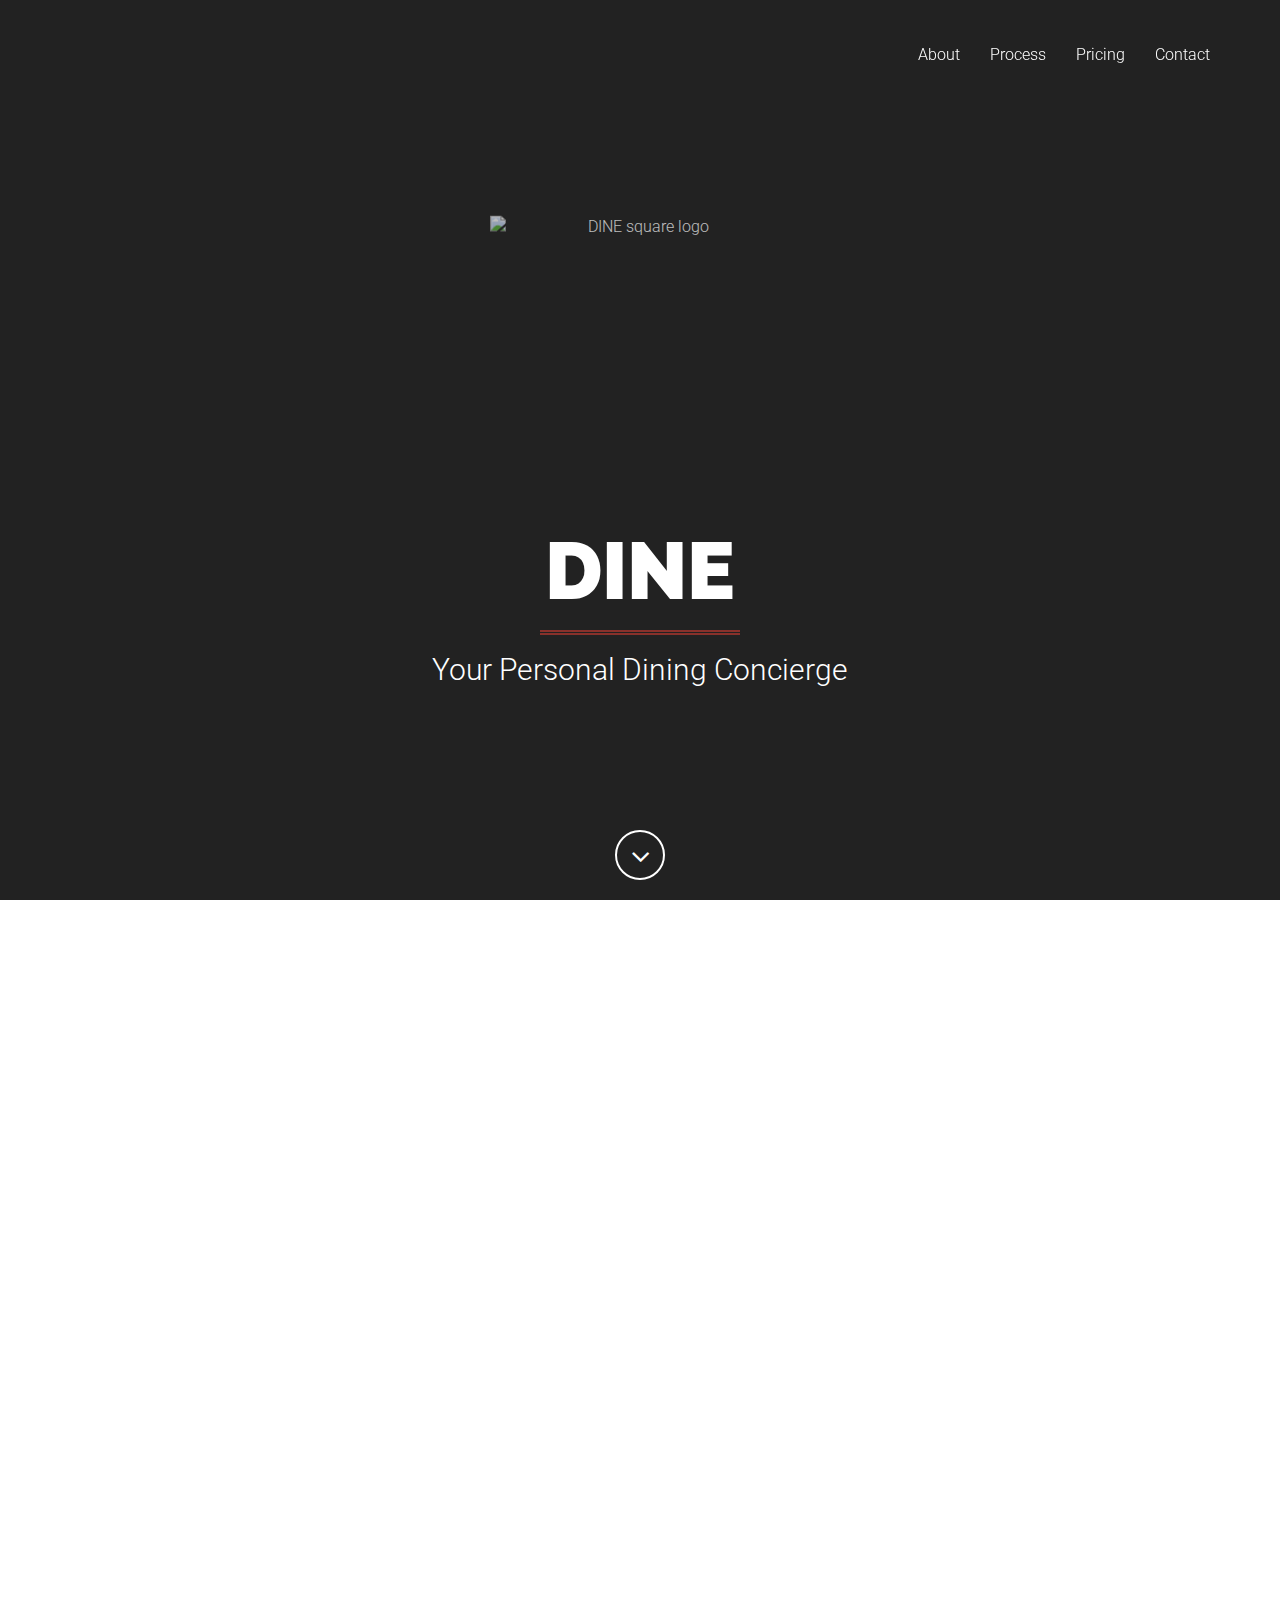
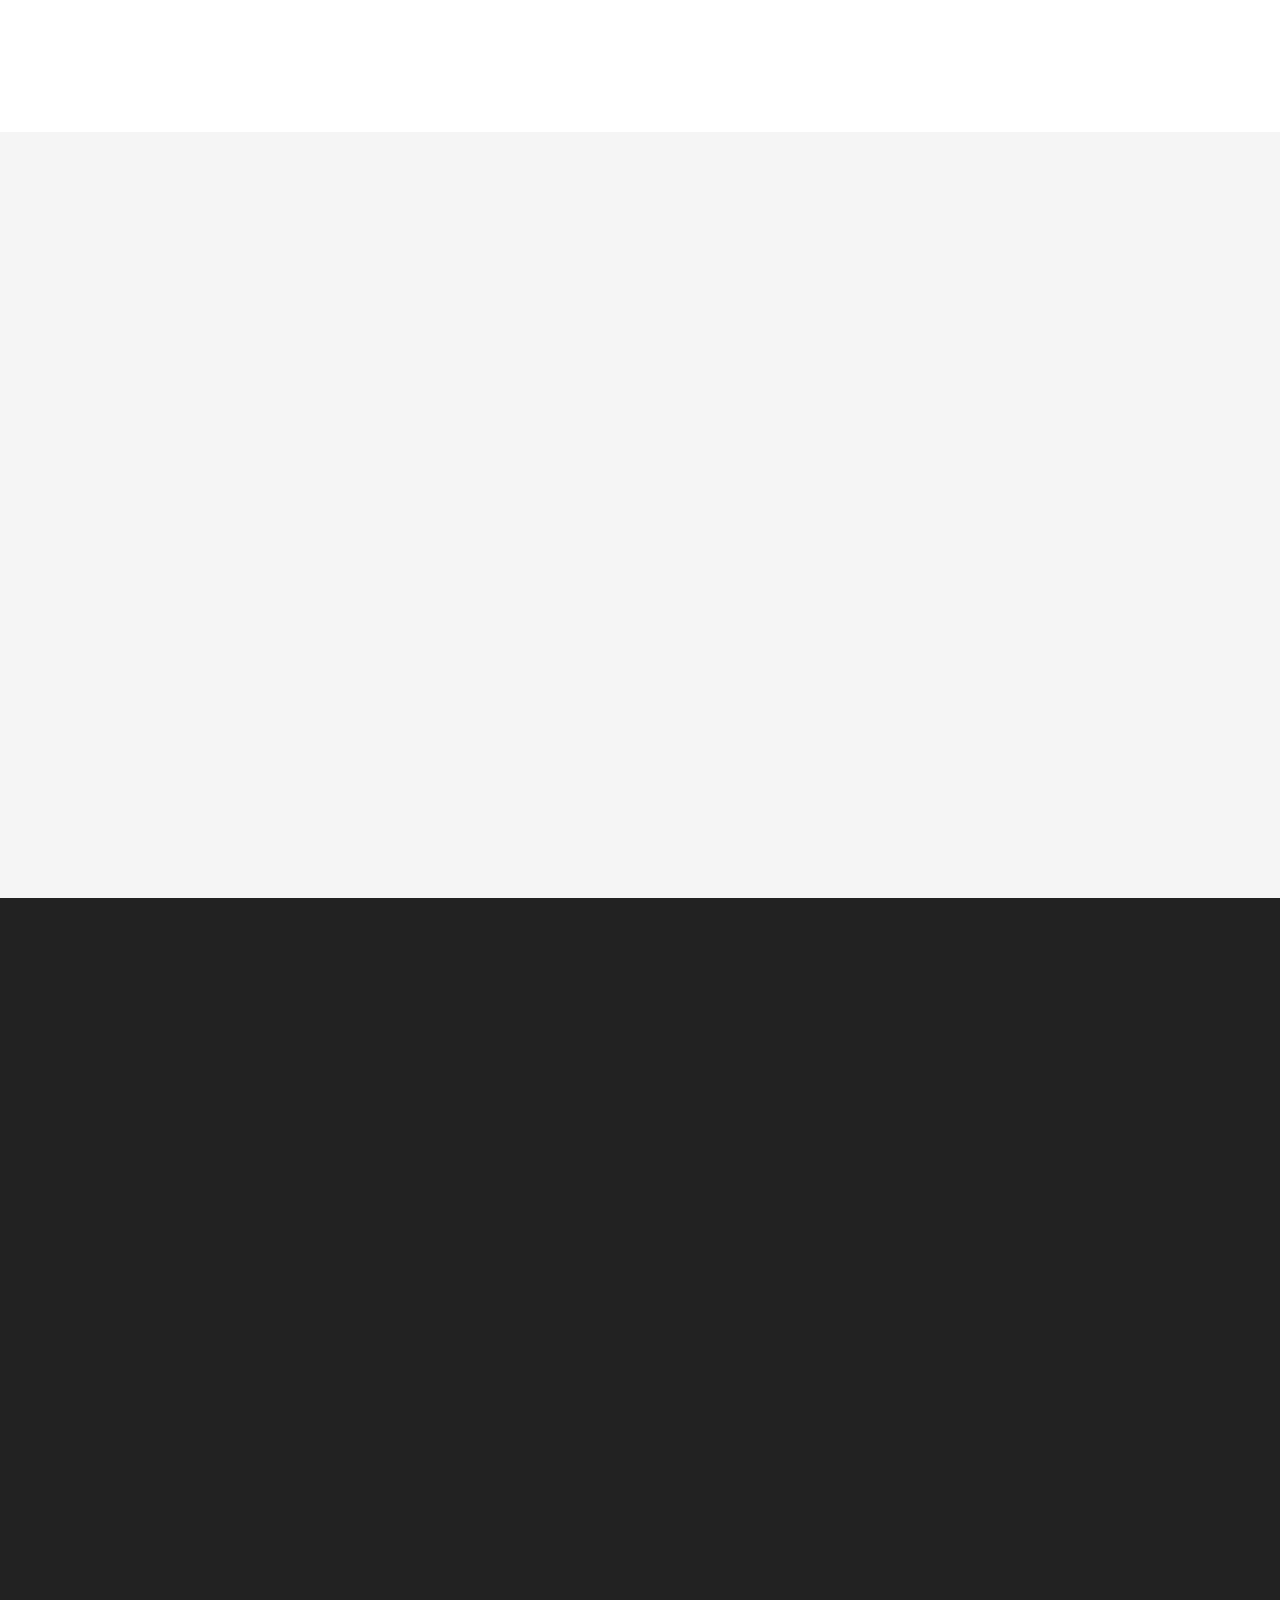
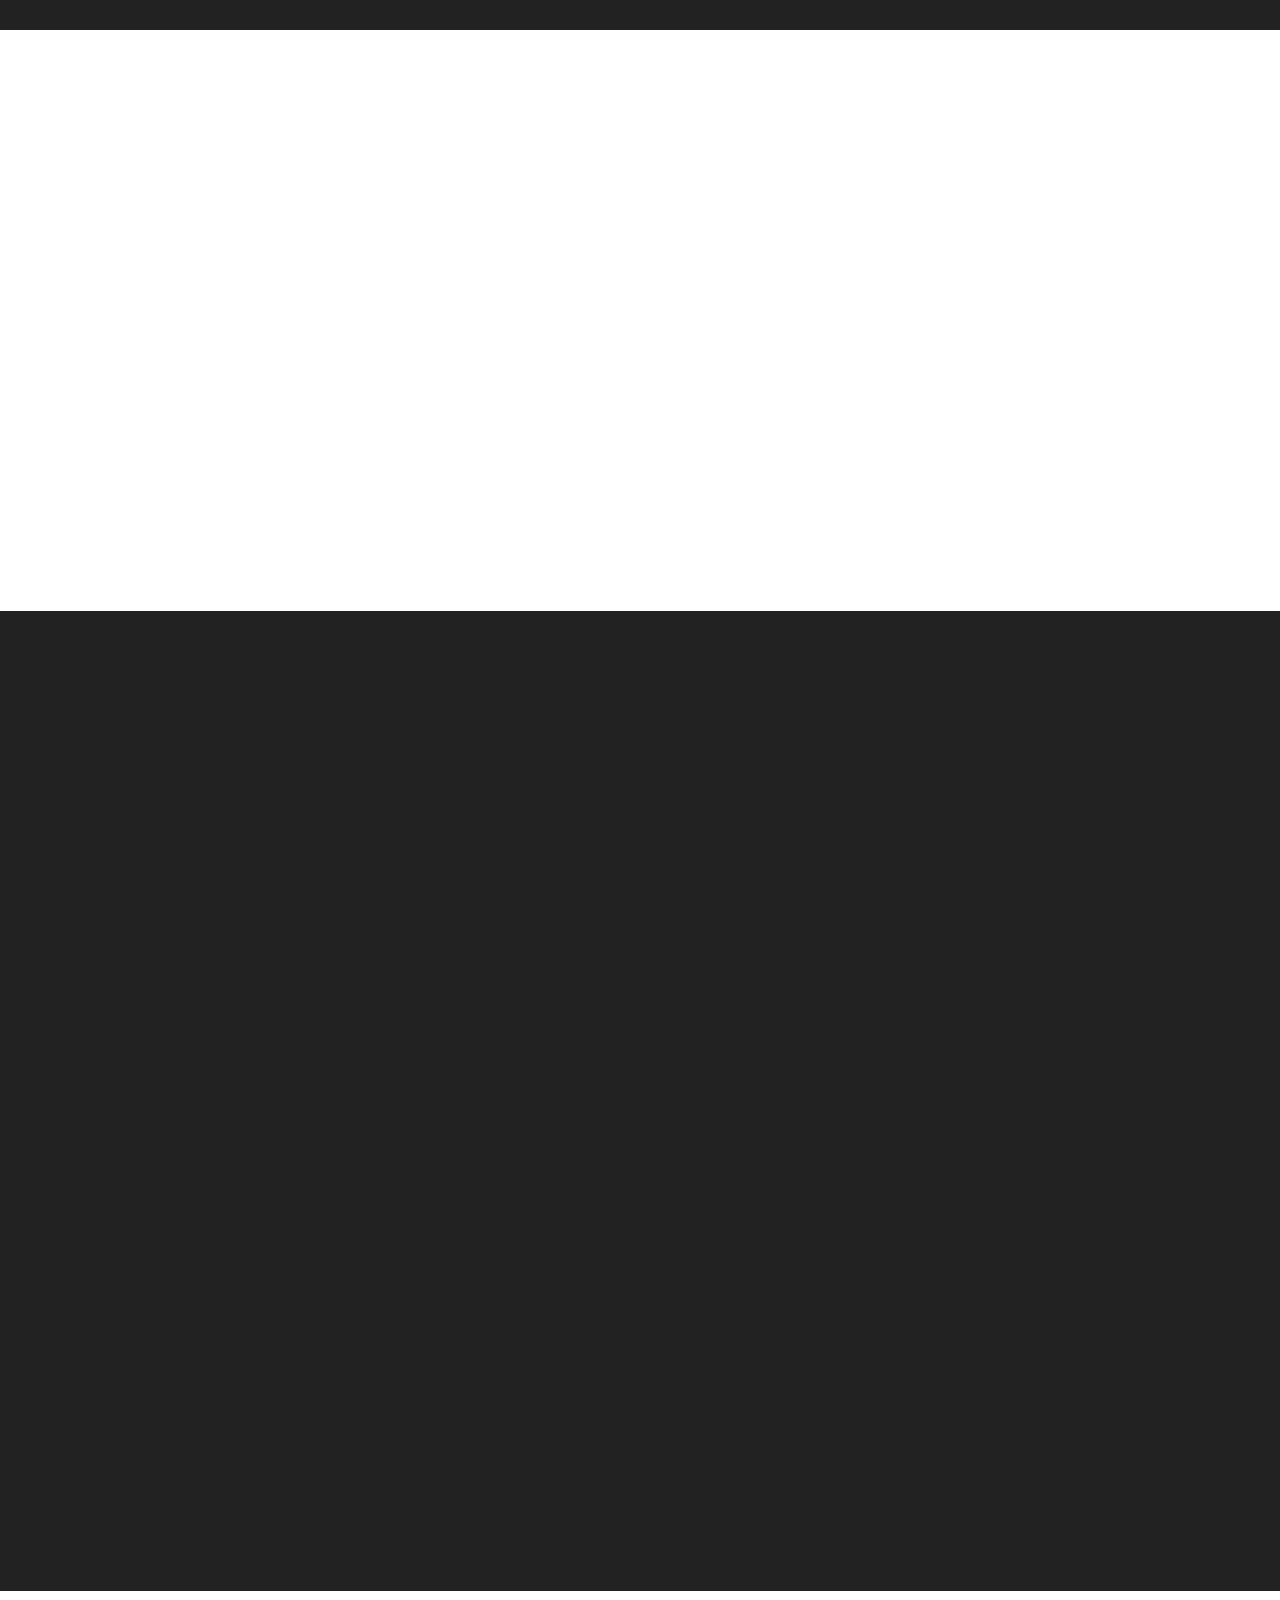
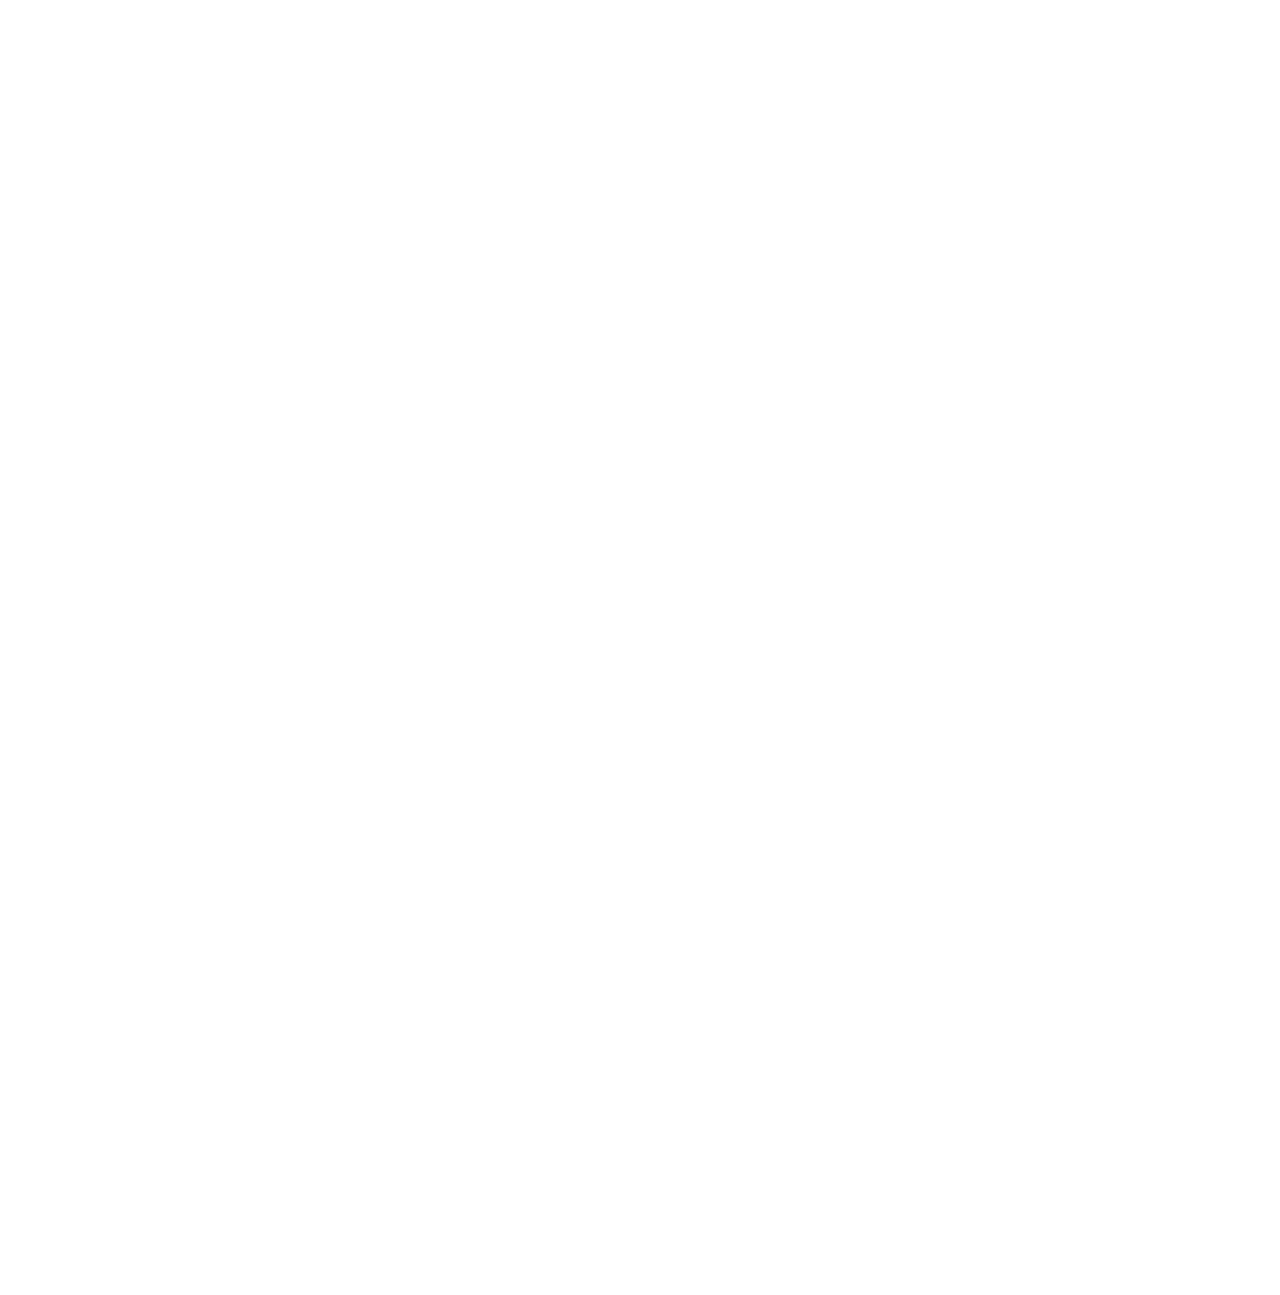
==== index.html @ 4b2a014d "structing photos alignment background images" ====
<!DOCTYPE html>
<html lang="en">

<head>

    <meta charset="utf-8">
    <meta name="viewport" content="width=device-width, initial-scale=1.0, user-scalable=no">
    <meta name="description" content="">
    <meta name="author" content="">

    <title>Vitality</title>

    <!-- Bootstrap Core CSS -->
    <link href="assets/css/bootstrap/bootstrap.min.css" rel="stylesheet" type="text/css">

    <!-- Retina.js - Load first for faster HQ mobile images. -->
    <script src="assets/js/plugins/retina/retina.min.js"></script>

    <!-- Font Awesome -->
    <link href="assets/font-awesome/css/font-awesome.min.css" rel="stylesheet" type="text/css">

    <!-- Default Fonts -->
    <link href='http://fonts.googleapis.com/css?family=Roboto:400,100,100italic,300,300italic,400italic,500,500italic,700,700italic,900,900italic' rel='stylesheet' type='text/css'>
    <link href='http://fonts.googleapis.com/css?family=Raleway:400,100,200,300,600,500,700,800,900' rel='stylesheet' type='text/css'>

    <!-- Modern Style Fonts (Include these is you are using body.modern!) -->
    <link href='http://fonts.googleapis.com/css?family=Montserrat:400,700' rel='stylesheet' type='text/css'>
    <link href='http://fonts.googleapis.com/css?family=Cardo:400,400italic,700' rel='stylesheet' type='text/css'>

    <!-- Vintage Style Fonts (Include these if you are using body.vintage!) -->
    <link href='http://fonts.googleapis.com/css?family=Sanchez:400italic,400' rel='stylesheet' type='text/css'>
    <link href='http://fonts.googleapis.com/css?family=Cardo:400,400italic,700' rel='stylesheet' type='text/css'>

    <!-- Plugin CSS -->
    <link href="assets/css/plugins/owl-carousel/owl.carousel.css" rel="stylesheet" type="text/css">
    <link href="assets/css/plugins/owl-carousel/owl.theme.css" rel="stylesheet" type="text/css">
    <link href="assets/css/plugins/owl-carousel/owl.transitions.css" rel="stylesheet" type="text/css">
    <link href="assets/css/plugins/magnific-popup.css" rel="stylesheet" type="text/css">
    <link href="assets/css/plugins/jquery.fs.wallpaper.css" rel="stylesheet" type="text/css">
    <link href="assets/css/plugins/animate.css" rel="stylesheet" type="text/css">

    <!-- Vitality Theme CSS -->
    <!-- Uncomment the color scheme you want to use. -->
    <link href="assets/css/vitality-red.css" rel="stylesheet" type="text/css">
    <!-- <link href="assets/css/vitality-aqua.css" rel="stylesheet" type="text/css"> -->
    <!-- <link href="assets/css/vitality-blue.css" rel="stylesheet" type="text/css"> -->
    <!-- <link href="assets/css/vitality-green.css" rel="stylesheet" type="text/css"> -->
    <!-- <link href="assets/css/vitality-orange.css" rel="stylesheet" type="text/css"> -->
    <!-- <link href="assets/css/vitality-pink.css" rel="stylesheet" type="text/css"> -->
    <!-- <link href="assets/css/vitality-purple.css" rel="stylesheet" type="text/css"> -->
    <!-- <link href="assets/css/vitality-tan.css" rel="stylesheet" type="text/css"> -->
    <!-- <link href="assets/css/vitality-turquoise.css" rel="stylesheet" type="text/css"> -->
    <!-- <link href="assets/css/vitality-yellow.css" rel="stylesheet" type="text/css"> -->

    <!-- IE8 support for HTML5 elements and media queries -->
    <!--[if lt IE 9]>
      <script src="https://oss.maxcdn.com/libs/html5shiv/3.7.0/html5shiv.js"></script>
      <script src="https://oss.maxcdn.com/libs/respond.js/1.3.0/respond.min.js"></script>
    <![endif]-->

</head>

<!-- Alternate Body Classes: .modern and .vintage -->

<body id="page-top">

    <!-- Navigation -->
    <!-- Note: navbar-default and navbar-inverse are both supported with this theme. -->
    <nav class="navbar navbar-inverse navbar-fixed-top navbar-expanded">
        <div class="container">
            <!-- Brand and toggle get grouped for better mobile display -->
            <div class="navbar-header">
                <button type="button" class="navbar-toggle" data-toggle="collapse" data-target="#bs-example-navbar-collapse-1">
                    <span class="sr-only">Toggle navigation</span>
                    <span class="icon-bar"></span>
                    <span class="icon-bar"></span>
                    <span class="icon-bar"></span>
                </button>
                <!--
                <a class="navbar-brand" href="#page-top">
                    <img src="https://dl.dropboxusercontent.com/s/qnnaui7yb2zhj7c/Dine_Logo_Final%20copy.jpg?dl=0" alt="DINE logo rectangular" height= "100" width= "200">
                </a>
            -->
            </div>

            <!-- Collect the nav links, forms, and other content for toggling -->
            <div class="collapse navbar-collapse" id="bs-example-navbar-collapse-1">
                <ul class="nav navbar-nav navbar-right">
                    <li class="hidden">
                        <a href="#page-top"></a>
                    </li>
                    <li>
                        <a href="#about">About</a>
                    </li>
                    <li>
                        <a href="#process">Process</a>
                    </li>
                    <!--
                    <li>
                        <a href="#work">Work</a>
                    </li>
                -->
                    <li>
                        <a href="#pricing">Pricing</a>
                    </li>
                    <li>
                        <a href="#contact">Contact</a>
                    </li>
                </ul>
            </div>
            <!-- /.navbar-collapse -->
        </div>
        <!-- /.container -->
    </nav>

    <header style="background-image: url(https://dl.dropboxusercontent.com/s/1y036e1ku3qt9vp/DSC_0064-870x490.jpg?dl=0);">
        <div class="intro-content">
            <img src="https://dl.dropboxusercontent.com/s/dzzg6c5y6rnd92p/Dine_Logo_3.jpg?dl=0" class="img-responsive img-centered" alt="DINE square logo" height= "300" width= "300" style="opacity:0.7">
            <div class="brand-name">DINE</div>
            <hr class="colored">
            <div class="brand-name-subtext">Your Personal Dining Concierge</div>
        </div>
        <div class="scroll-down">
            <a class="btn" href="#about"><i class="fa fa-angle-down fa-fw"></i></a>
        </div>
    </header>

    <section id="about">
        <div class="container-fluid">
            <div class="row text-center">
                <div class="col-lg-12 wow fadeIn">
                    <h1>Welcome to the new age of dining. </h1>
                    <p>With DINE, there's no more guessing of where to eat.</p>
                    <p>Simply tell us what you like and we'll do the work.</p>
                    <hr class="colored">
                </div>
            </div>
            <div class="row text-center content-row">
                <div class="col-md-3 col-sm-6 wow fadeIn" data-wow-delay=".2s">
                    <div class="about-content">
                        <i class="fa fa-eye fa-4x"></i>
                        <h3>What's DINE?</h3>
                        <p>DINE’s mission is to enhance the your dining experience by personalizing and streamlining your search, reservation and meal. Let our experts do the job for you.</p>
                    </div>
                </div>
                <div class="col-md-3 col-sm-6 wow fadeIn" data-wow-delay=".2s">
                    <div class="about-content">
                        <i class="fa fa-eye fa-4x"></i>
                        <h3>The Flavor Profile</h3>
                        <p>Dictate everything from your dietary restrictions to your handle on spiciness. Then, the flavor profile quiz helps our concierges get a good sense of the consistencies in your eating habits.</p>
                    </div>
                </div>
                <div class="col-md-3 col-sm-6 wow fadeIn" data-wow-delay=".2s">
                    <div class="about-content">
                        <i class="fa fa-eye fa-4x"></i>
                        <h3>Dining Out</h3>
                        <p>Whenever you’re ready to choose your restaurant, simply input the logistics (time, please, location, price-range, etc.) into our web-app and our concierges will provide you with the best set of options for your occasion.</p>
                    </div>
                </div>
                <div class="col-md-3 col-sm-6 wow fadeIn" data-wow-delay=".4s">
                    <div class="about-content">
                        <i class="fa fa-edit fa-4x"></i>
                        <h3>Options and More</h3>
                        <p>People love options, but too many becomes overwhelming. Our experts filter out the unncessary to give you optimized choices for a better dining experience. </p>
                    </div>
                </div>
            </div>
        </div>
    </section>

    <section class="bg-gray">
        <div class="container text-center wow fadeIn">
            <div class="row">
                <div class="col-lg-12">
                    <h2>The Team</h2>
                    <p>We're self-taught, driven and passionate about food.</p>
                    <hr class="colored">
                </div>
            </div>
            <div class="row content-row">
                <div class="col-lg-12">
                    <div class="about-carousel">
                        <div class="item">
                            <img src="https://dl.dropboxusercontent.com/s/q6hqze60vxe6o42/1912145_1046773275348832_2189962530387090229_n%20%281%29.jpg?dl=0" class="img-responsive" alt="">
                            <div class="caption">
                                <h3>Garrett Goehring</h3>
                                <hr class="colored">
                                <p>Co-Founder</p>
                                <ul class="list-inline social">
                                    <!--
                                    <li>
                                        <a href="#"><i class="fa fa-facebook fa-fw"></i></a>
                                    </li>
                                    <li>
                                        <a href="#"><i class="fa fa-twitter fa-fw"></i></a>
                                    </li>
                                -->
                                    <li>
                                        <a href="https://www.linkedin.com/profile/view?id=190814115&authType=NAME_SEARCH&authToken=Ils5&locale=en_US&trk=tyah2&trkInfo=idx%3A1-1-1%2CtarId%3A1424573117824%2Ctas%3Agarrett"><i class="fa fa-linkedin fa-fw"></i></a>
                                    </li>
                                </ul>
                            </div>
                        </div>
                        <div class="item">
                            <img src="https://dl.dropboxusercontent.com/s/3yob534tl699xsg/FullSizeRender.jpg?dl=0" class="img-responsive" alt="">
                            <div class="caption">
                                <h3>Luke Zhang</h3>
                                <hr class="colored">
                                <p>Co-Founder</p>
                                <ul class="list-inline social">
                                    <!--
                                    <li>
                                        <a href="#"><i class="fa fa-facebook fa-fw"></i></a>
                                    </li>
                                    <li>
                                        <a href="#"><i class="fa fa-twitter fa-fw"></i></a>
                                    </li>
                                -->
                                    <li>
                                        <a href="https://www.linkedin.com/profile/public-profile-settings?trk=prof-edit-edit-public_profile"><i class="fa fa-linkedin fa-fw"></i></a>
                                    </li>
                                </ul>
                            </div>
                        </div>
                        <div class="item">
                            <img src="assets/img/people/3.jpg" class="img-responsive" alt="">
                            <div class="caption">
                                <h3>McKenna Kulish</h3>
                                <hr class="colored">
                                <p>Co-Founder</p>
                                <ul class="list-inline social">
                                    <!--
                                    <li>
                                        <a href="#"><i class="fa fa-facebook fa-fw"></i></a>
                                    </li>
                                    <li>
                                        <a href="#"><i class="fa fa-twitter fa-fw"></i></a>
                                    </li>
                                -->
                                    <li>
                                        <a href="https://www.linkedin.com/profile/view?id=373691623&authType=NAME_SEARCH&authToken=7B-c&locale=en_US&trk=tyah&trkInfo=idx%3A1-1-1%2CtarId%3A1424573323986%2Ctas%3Amckenna+kulish"><i class="fa fa-linkedin fa-fw"></i></a>
                                    </li>
                                </ul>
                            </div>
                        </div>
                    </div>
                </div>
            </div>
        </div>
    </section>

    <aside class="cta-quote" style="background-image: url('assets/img/bg-aside.jpg');">
        <div class="container wow fadeIn">
            <div class="row">
                <div class="col-md-10 col-md-offset-1">
                    <span class="quote"><span class="text-primary">DINE</span> optimizes your <span class="text-primary">food</span> and <span class="text-primary">experience</span>.</span>
                    <hr class=" colored">
                    <a href="#contact" class="btn btn-outline-light">Let's Find It</a>
                </div>
            </div>
        </div>
    </aside>

    <section id="process" class="services">
        <div class="container">
            <div class="row text-center">
                <div class="col-lg-12 wow fadeIn">
                    <h2>The Process</h2>
                    <hr class="colored">
                    <p>Here's how we do it just for you.</p>
                </div>
            </div>
            <div class="row content-row">
                <div class="col-md-4 wow fadeIn" data-wow-delay=".2s">
                    <div class="media">
                        <div class="pull-left">
                            <i class="fa fa-clipboard"></i>
                        </div>
                        <div class="media-body">
                            <h3 class="media-heading">You Dictate</h3>
                            <ul>
                                <li>Tell us your loves and hates</li>
                                <li>What are your dietary restrictions?</li>
                                <li>Any allergies?</li>
                                <li>Where and when's your meal?</li>
                            </ul>
                        </div>
                    </div>
                </div>
                <div class="col-md-4 wow fadeIn" data-wow-delay=".4s">
                    <div class="media">
                        <div class="pull-left">
                            <i class="fa fa-pencil"></i>
                        </div>
                        <div class="media-body">
                            <h3 class="media-heading">We Create</h3>
                            <ul>
                                <li>3 restaurants options</li>
                                <li>Price range, distance and cuisine</li>
                                <li>A personal Dining Guide</li>
                                <li>We'll reserve the restaurant</li>
                            </ul>
                        </div>
                    </div>
                </div>
                <div class="col-md-4 wow fadeIn" data-wow-delay=".6s">
                    <div class="media">
                        <div class="pull-left">
                            <i class="fa fa-rocket"></i>
                        </div>
                        <div class="media-body">
                            <h3 class="media-heading">And You DINE</h3>
                            <ul>
                                <li>Check out your options</li>
                                <li>Try our suggestions</li>
                                <li>Did you love the restaurant? </li>
                                <li>How well did we do?</li>
                            </ul>
                        </div>
                    </div>
                </div>
            </div>
        </div>
    </section>
<!--
    <section id="work" class="bg-gray">
        <div class="container text-center wow fadeIn">
            <h2>Our Work</h2>
            <hr class="colored">
            <p>Examples of our work which represent our design and marketing capabilities.</p>
        </div>
    </section>

    <section class="portfolio-carousel wow fadeIn">
        <div class="item" style="background-image: url('assets/img/portfolio/bg-1.jpg')">
            <div class="container-fluid">
                <div class="row">
                    <div class="col-md-4 col-md-push-8">
                        <div class="project-details">
                            <img src="assets/img/client-logos/logo-1.png" class="img-responsive client-logo" alt="">
                            <span class="project-name">Project Name</span>
                            <span class="project-description">Branding, Website Design</span>
                            <hr class="colored">
                            <a href="#portfolioModal1" data-toggle="modal" class="btn btn-outline-light">View Details <i class="fa fa-long-arrow-right fa-fw"></i></a>
                        </div>
                    </div>
                    <div class="col-md-8 col-md-pull-4 hidden-xs">
                        <img src="assets/img/portfolio/mobile-screens.png" class="img-responsive portfolio-image" alt="">
                    </div>
                </div>
            </div>
        </div>
        <div class="item" style="background-image: url('assets/img/portfolio/bg-2.jpg')">
            <div class="container-fluid">
                <div class="row">
                    <div class="col-md-4 col-md-push-8">
                        <div class="project-details">
                            <img src="assets/img/client-logos/logo-2.png" class="img-responsive client-logo" alt="">
                            <span class="project-name">Project Name</span>
                            <span class="project-description">Branding, Website Design</span>
                            <hr class="colored">
                            <a href="#portfolioModal2" data-toggle="modal" class="btn btn-outline-light">View Details <i class="fa fa-long-arrow-right fa-fw"></i></a>
                        </div>
                    </div>
                    <div class="col-md-8 col-md-pull-4 hidden-xs">
                        <img src="assets/img/portfolio/tablet-screens.png" class="img-responsive portfolio-image" alt="">
                    </div>
                </div>
            </div>
        </div>
        <div class="item" style="background-image: url('assets/img/portfolio/bg-3.jpg')">
            <div class="container-fluid">
                <div class="row">
                    <div class="col-md-4 col-md-push-8">
                        <div class="project-details">
                            <img src="assets/img/client-logos/logo-1.png" class="img-responsive client-logo" alt="">
                            <span class="project-name">Project Name</span>
                            <span class="project-description">Branding, Website Design</span>
                            <hr class="colored">
                            <a href="#portfolioModal3" data-toggle="modal" class="btn btn-outline-light">View Details <i class="fa fa-long-arrow-right fa-fw"></i></a>
                        </div>
                    </div>
                    <div class="col-md-8 col-md-pull-4 hidden-xs">
                        <img src="assets/img/portfolio/mobile-screens.png" class="img-responsive portfolio-image" alt="">
                    </div>
                </div>
            </div>
        </div>
        <div class="item" style="background-image: url('assets/img/portfolio/bg-4.jpg')">
            <div class="container-fluid">
                <div class="row">
                    <div class="col-md-4 col-md-push-8">
                        <div class="project-details">
                            <img src="assets/img/client-logos/logo-2.png" class="img-responsive client-logo" alt="">
                            <span class="project-name">Project Name</span>
                            <span class="project-description">Branding, Website Design</span>
                            <hr class="colored">
                            <a href="#portfolioModal4" data-toggle="modal" class="btn btn-outline-light">View Details <i class="fa fa-long-arrow-right fa-fw"></i></a>
                        </div>
                    </div>
                    <div class="col-md-8 col-md-pull-4 hidden-xs">
                        <img src="assets/img/portfolio/tablet-screens.png" class="img-responsive portfolio-image" alt="">
                    </div>
                </div>
            </div>
        </div>
    </section>

    <section>
        <div class="container text-center wow fadeIn">
            <h2>Portfolio</h2>
            <hr class="colored">
            <p>Here are some other projects that we've worked on.</p>

            <div class="row content-row">
                <div class="col-lg-12">
                    <div class="portfolio-filter">
                        <ul id="filters" class="clearfix">
                            <li>
                                <span class="filter active" data-filter="identity graphic logo web">All</span>
                            </li>
                            <li>
                                <span class="filter" data-filter="identity">Identity</span>
                            </li>
                            <li>
                                <span class="filter" data-filter="graphic">Graphic</span>
                            </li>
                            <li>
                                <span class="filter" data-filter="web">Web</span>
                            </li>
                        </ul>
                    </div>
                </div>
            </div>

            <div class="row">
                <div class="col-lg-12">
                    <div id="portfoliolist">

                        <div class="portfolio identity" data-cat="identity" href="#portfolioModal1" data-toggle="modal">
                            <div class="portfolio-wrapper">
                                <img src="assets/img/creative/portfolio/items/identity/1.jpg" alt="">
                                <div class="caption">
                                    <div class="caption-text">
                                        <a class="text-title">Generic Inc.</a>
                                        <span class="text-category">Brand Identity</span>
                                    </div>
                                    <div class="caption-bg"></div>
                                </div>
                            </div>
                        </div>

                        <div class="portfolio web" data-cat="web" href="#portfolioModal2" data-toggle="modal">
                            <div class="portfolio-wrapper">
                                <img src="assets/img/creative/portfolio/items/web/1.jpg" alt="">
                                <div class="caption">
                                    <div class="caption-text">
                                        <a class="text-title">Brands</a>
                                        <span class="text-category">Web Development</span>
                                    </div>
                                    <div class="caption-bg"></div>
                                </div>
                            </div>
                        </div>

                        <div class="portfolio graphic" data-cat="graphic" href="#portfolioModal3" data-toggle="modal">
                            <div class="portfolio-wrapper">
                                <img src="assets/img/creative/portfolio/items/graphic/1.jpg" alt="">
                                <div class="caption">
                                    <div class="caption-text">
                                        <a class="text-title">Excellence</a>
                                        <span class="text-category">Poster Design</span>
                                    </div>
                                    <div class="caption-bg"></div>
                                </div>
                            </div>
                        </div>

                        <div class="portfolio web" data-cat="web" href="#portfolioModal4" data-toggle="modal">
                            <div class="portfolio-wrapper">
                                <img src="assets/img/creative/portfolio/items/web/2.jpg" alt="">
                                <div class="caption">
                                    <div class="caption-text">
                                        <a class="text-title">YouTV</a>
                                        <span class="text-category">Web Development</span>
                                    </div>
                                    <div class="caption-bg"></div>
                                </div>
                            </div>
                        </div>

                        <div class="portfolio graphic" data-cat="graphic" href="#portfolioModal1" data-toggle="modal">
                            <div class="portfolio-wrapper">
                                <img src="assets/img/creative/portfolio/items/graphic/2.jpg" alt="">
                                <div class="caption">
                                    <div class="caption-text">
                                        <a class="text-title">Office Supplies</a>
                                        <span class="text-category">Graphic Design</span>
                                    </div>
                                    <div class="caption-bg"></div>
                                </div>
                            </div>
                        </div>

                        <div class="portfolio web" data-cat="web" href="#portfolioModal2" data-toggle="modal">
                            <div class="portfolio-wrapper">
                                <img src="assets/img/creative/portfolio/items/web/3.jpg" alt="">
                                <div class="caption">
                                    <div class="caption-text">
                                        <a class="text-title">Fooder</a>
                                        <span class="text-category">Mobile App</span>
                                    </div>
                                    <div class="caption-bg"></div>
                                </div>
                            </div>
                        </div>

                        <div class="portfolio graphic" data-cat="graphic" href="#portfolioModal3" data-toggle="modal">
                            <div class="portfolio-wrapper">
                                <img src="assets/img/creative/portfolio/items/graphic/3.jpg" alt="">
                                <div class="caption">
                                    <div class="caption-text">
                                        <a class="text-title">Mountain Tea</a>
                                        <span class="text-category">Graphic Design</span>
                                    </div>
                                    <div class="caption-bg"></div>
                                </div>
                            </div>
                        </div>

                        <div class="portfolio graphic" data-cat="graphic" href="#portfolioModal4" data-toggle="modal">
                            <div class="portfolio-wrapper">
                                <img src="assets/img/creative/portfolio/items/graphic/4.jpg" alt="">
                                <div class="caption">
                                    <div class="caption-text">
                                        <a class="text-title">Checkmark</a>
                                        <span class="text-category">Graphic Design</span>
                                    </div>
                                    <div class="caption-bg"></div>
                                </div>
                            </div>
                        </div>

                        <div class="portfolio identity" data-cat="identity" href="#portfolioModal1" data-toggle="modal">
                            <div class="portfolio-wrapper">
                                <img src="assets/img/creative/portfolio/items/identity/2.jpg" alt="">
                                <div class="caption">
                                    <div class="caption-text">
                                        <a class="text-title">Demish</a>
                                        <span class="text-category">Brand Identity</span>
                                    </div>
                                    <div class="caption-bg"></div>
                                </div>
                            </div>
                        </div>

                        <div class="portfolio web" data-cat="web" href="#portfolioModal2" data-toggle="modal">
                            <div class="portfolio-wrapper">
                                <img src="assets/img/creative/portfolio/items/web/4.jpg" alt="">
                                <div class="caption">
                                    <div class="caption-text">
                                        <a class="text-title">OneRepublic</a>
                                        <span class="text-category">Web Development</span>
                                    </div>
                                    <div class="caption-bg"></div>
                                </div>
                            </div>
                        </div>

                        <div class="portfolio graphic" data-cat="graphic" href="#portfolioModal3" data-toggle="modal">
                            <div class="portfolio-wrapper">
                                <img src="assets/img/creative/portfolio/items/graphic/5.jpg" alt="">
                                <div class="caption">
                                    <div class="caption-text">
                                        <a class="text-title">Postable</a>
                                        <span class="text-category">Graphic Design</span>
                                    </div>
                                    <div class="caption-bg"></div>
                                </div>
                            </div>
                        </div>

                        <div class="portfolio identity" data-cat="identity" href="#portfolioModal4" data-toggle="modal">
                            <div class="portfolio-wrapper">
                                <img src="assets/img/creative/portfolio/items/identity/3.jpg" alt="">
                                <div class="caption">
                                    <div class="caption-text">
                                        <a class="text-title">Simpli Nota</a>
                                        <span class="text-category">Brand Identity</span>
                                    </div>
                                    <div class="caption-bg"></div>
                                </div>
                            </div>
                        </div>

                    </div>
                </div>
            </div>
        </div>
    </section>
-->
<!--
    <section class="testimonials bg-gray">
        <div class="container wow fadeIn">
            <div class="row">
                <div class="col-lg-10 col-lg-offset-1">
                    <div class="testimonials-carousel">
                        <div class="item">
                            <div class="row">
                                <div class="col-lg-12">
                                    <p class="lead">"Working with Vitality was both a valuable and rewarding experience."</p>
                                    <hr class="colored">
                                    <p class="quote">Lorem ipsum dolor sit amet, consectetur adipisicing elit. Reprehenderit, temporibus, laborum, dignissimos doloremque corporis alias nostrum recusandae culpa id quisquam harum impedit sed sunt non obcaecati vero ipsam aut fugit?</p>
                                    <div class="testimonial-info">
                                        <div class="testimonial-img">
                                            <img src="assets/img/testimonials/1.jpg" class="img-circle img-responsive" alt="">
                                        </div>
                                        <div class="testimonial-author">
                                            <span class="name">Jim Walker</span>
                                            <p class="small">CEO of GeneriCorp</p>
                                            <div class="stars">
                                                <i class="fa fa-star"></i>
                                                <i class="fa fa-star"></i>
                                                <i class="fa fa-star"></i>
                                                <i class="fa fa-star"></i>
                                                <i class="fa fa-star"></i>
                                            </div>
                                        </div>
                                    </div>
                                </div>
                            </div>
                        </div>
                        <div class="item">
                            <div class="row">
                                <div class="col-lg-12">
                                    <p class="lead">"Working with Vitality was both a valuable and rewarding experience."</p>
                                    <hr class="colored">
                                    <p class="quote">Lorem ipsum dolor sit amet, consectetur adipisicing elit. Reprehenderit, temporibus, laborum, dignissimos doloremque corporis alias nostrum recusandae culpa id quisquam harum impedit sed sunt non obcaecati vero ipsam aut fugit?</p>
                                    <div class="testimonial-info">
                                        <div class="testimonial-img">
                                            <img src="assets/img/testimonials/1.jpg" class="img-circle img-responsive" alt="">
                                        </div>
                                        <div class="testimonial-author">
                                            <span class="name">Jim Walker</span>
                                            <p class="small">CEO of GeneriCorp</p>
                                            <div class="stars">
                                                <i class="fa fa-star"></i>
                                                <i class="fa fa-star"></i>
                                                <i class="fa fa-star"></i>
                                                <i class="fa fa-star"></i>
                                                <i class="fa fa-star"></i>
                                            </div>
                                        </div>
                                    </div>
                                </div>
                            </div>
                        </div>
                    </div>
                </div>
            </div>
        </div>
    </section>
-->
    <section id="pricing" class="pricing" style="background-image: url('assets/img/bg-pricing.jpg')">
        <div class="container wow fadeIn">
            <div class="row text-center">
                <div class="col-lg-12">
                    <h2>Pricing</h2>
                    <hr class="colored">
                    <p>You're in luck, because DINE beta is happening soon. This means, if you sign up to be next in line, you'll get 3 free months of the DINE Concierge service. Grab your place while you can.</p>
                </div>
            </div>
            <div class="row content-row">
                <div class="col-md-4">
                    <div class="pricing-item featured-first">
                        <h3>Beta</h3>
                        <hr class="colored">
                        <div class="price"><span class="number"><sup>$</sup>0</span> / month</div>
                        <ul class="list-group">
                            <li class="list-group-item">Restaurant Options</li>
                            <li class="list-group-item">Menu Suggestions</li>
                            <li class="list-group-item">Reservations</li>
                            <li class="list-group-item">Underground Specials</li>
                            <li class="list-group-item">Unlimited Concierge Usage</li>
                            <li class="list-group-item">Unlimited Support</li>
                        </ul>
                        <a href="#" class="btn btn-outline-dark">Sign Up</a>
                    </div>
                </div>
                <!--
                <div class="col-md-4">
                    <div class="pricing-item featured">
                        <h3>Plus</h3>
                        <hr class="colored">
                        <div class="price"><span class="number"><sup>$</sup>50</span> / month</div>
                        <ul class="list-group">
                            <li class="list-group-item"><strong>60</strong> Users</li>
                            <li class="list-group-item">Unlimited Forums</li>
                            <li class="list-group-item">Unlimited Reports</li>
                            <li class="list-group-item"><strong>3,000</strong> Entries per Month</li>
                            <li class="list-group-item"><strong>200 MB</strong> Storage</li>
                            <li class="list-group-item">Unlimited Support</li>
                        </ul>
                        <a href="#" class="btn btn-outline-dark">Sign Up</a>
                    </div>
                </div>
                <div class="col-md-4">
                    <div class="pricing-item featured-last">
                        <h3>Premium</h3>
                        <hr class="colored">
                        <div class="price"><span class="number"><sup>$</sup>150</span> / month</div>
                        <ul class="list-group">
                            <li class="list-group-item">60 Users</li>
                            <li class="list-group-item">Unlimited Forums</li>
                            <li class="list-group-item">Unlimited Reports</li>
                            <li class="list-group-item">3,000 Entries per Month</li>
                            <li class="list-group-item">200 MB Storage</li>
                            <li class="list-group-item">Unlimited Support</li>
                        </ul>
                        <a href="#" class="btn btn-outline-dark">Sign Up</a>
                    </div>
                </div>
            -->
            </div>
        </div>
    </section>

    <section id="contact">
        <div class="container wow fadeIn">
            <div class="row">
                <div class="col-lg-12 text-center">
                    <h2>Contact Us</h2>
                    <hr class="colored">
                    <p>Life doesn't wait for you to find better food. But let us do it for you. </p>
                </div>
            </div>
            <div class="row content-row">
                <div class="col-lg-8 col-lg-offset-2">
                    <form name="sentMessage" id="contactForm" novalidate>
                        <div class="row control-group">
                            <div class="form-group col-xs-12 floating-label-form-group controls">
                                <label>Name</label>
                                <input type="text" class="form-control" placeholder="Name" id="name" required data-validation-required-message="Please enter your name.">
                                <p class="help-block text-danger"></p>
                            </div>
                        </div>
                        <div class="row control-group">
                            <div class="form-group col-xs-12 floating-label-form-group controls">
                                <label>Email Address</label>
                                <input type="email" class="form-control" placeholder="Email Address" id="email" required data-validation-required-message="Please enter your email address.">
                                <p class="help-block text-danger"></p>
                            </div>
                        </div>
                        <!--
                        <div class="row control-group">
                            <div class="form-group col-xs-12 floating-label-form-group controls">
                                <label>Phone Number</label>
                                <input type="tel" class="form-control" placeholder="Phone Number" id="phone" required data-validation-required-message="Please enter your phone number.">
                                <p class="help-block text-danger"></p>
                            </div>
                        </div>
                    -->
                        <div class="row control-group">
                            <div class="form-group col-xs-12 floating-label-form-group controls">
                                <label>Message</label>
                                <textarea rows="5" class="form-control" placeholder="Message" id="message" required data-validation-required-message="Please enter a message."></textarea>
                                <p class="help-block text-danger"></p>
                            </div>
                        </div>
                        <br>
                        <div id="success"></div>
                        <div class="row">
                            <div class="form-group col-xs-12">
                                <button type="submit" class="btn btn-outline-dark">Send</button>
                            </div>
                        </div>
                    </form>
                </div>
            </div>
        </div>
    </section>
<!--
    <a href="https://wrapbootstrap.com/theme/vitality-multipurpose-one-page-theme-WB02K3KK3" class="btn btn-block btn-full-width">Buy Vitality Now!</a>
-->
    <footer class="footer" style="background-image: url(https://dl.dropboxusercontent.com/s/1fcpaku5e6qebpi/Chicago.jpg?dl=0);opacity:0.9">
        <div class="container text-center">
            <div class="row">
                <!--
                <div class="col-md-4 contact-details">
                    <h4><i class="fa fa-phone"></i> Call</h4>
                    <p>555-213-4567</p>
                </div>
                <div class="col-md-4 contact-details">
                    <h4><i class="fa fa-map-marker"></i> Visit</h4>
                    <p>3481 Melrose Place<br>Beverly Hills, CA 90210</p>
                </div>
            -->
                <div class="col-md-12 contact-details">
                    <h4><i class="fa fa-envelope"></i> Email</h4>
                    <p><a href="mailto:dinechicago@gmail.com">dinechicago@gmail.com</a>
                    </p>
                </div>
            </div>
            <div class="row social">
                <div class="col-lg-12">
                    <ul class="list-inline">
                        <li><a href="https://www.facebook.com/dineconcierge?ref=br_tf"><i class="fa fa-facebook fa-fw fa-2x"></i></a>
                        </li>
                        <li><a href="https://twitter.com/dineconcierge"><i class="fa fa-twitter fa-fw fa-2x"></i></a>
                        </li>
                        <li><a href="https://www.linkedin.com/company/9256374?trk=tyah&trkInfo=idx%3A1-1-1%2CtarId%3A1424575697449%2Ctas%3Adine+concierge"><i class="fa fa-linkedin fa-fw fa-2x"></i></a>
                        </li>
                    </ul>
                </div>
            </div>
            <div class="row copyright">
                <div class="col-lg-12">
                    <p class="small">&copy; 2014 Start Bootstrap Themes</p>
                </div>
            </div>
        </div>
    </footer>

    <!-- Portfolio Modals -->

    <!-- Example Modal 1 -->
    <div class="portfolio-modal modal fade" id="portfolioModal1" tabindex="-1" role="dialog" aria-hidden="true" style="background-image: url('assets/img/portfolio/bg-1.jpg')">
        <div class="modal-content">
            <div class="close-modal" data-dismiss="modal">
                <div class="lr">
                    <div class="rl">
                    </div>
                </div>
            </div>
            <div class="modal-body">
                <div class="container">
                    <div class="row">
                        <div class="col-lg-8 col-lg-offset-2">
                            <img src="assets/img/client-logos/logo-1.png" class="img-responsive img-centered" alt="">
                            <h2>Project Title</h2>
                            <hr class="colored">
                            <p>Lorem ipsum dolor sit amet, consectetur adipisicing elit. Quos modi in tenetur vero voluptatum sapiente dolores eligendi nemo iste ea. Omnis, odio enim sint quam dolorum dolorem. Nostrum, minus, ad.</p>
                        </div>
                        <div class="col-lg-12">
                            <img src="assets/img/portfolio/mobile-screens.png" class="img-responsive img-centered" alt="">
                        </div>
                        <div class="col-lg-8 col-lg-offset-2">
                            <ul class="list-inline item-details">
                                <li>Client: <strong><a href="http://startbootstrap.com">Start Bootstrap</a></strong>
                                </li>
                                <li>Date: <strong><a href="http://startbootstrap.com">April 2014</a></strong>
                                </li>
                                <li>Service: <strong><a href="http://startbootstrap.com">Web Development</a></strong>
                                </li>
                            </ul>
                            <button type="button" class="btn btn-default" data-dismiss="modal"><i class="fa fa-times"></i> Close</button>
                        </div>
                    </div>
                </div>
            </div>
        </div>
    </div>

    <!-- Example Modal 2 -->
    <div class="portfolio-modal modal fade" id="portfolioModal2" tabindex="-1" role="dialog" aria-hidden="true" style="background-image: url('assets/img/portfolio/bg-2.jpg')">
        <div class="modal-content">
            <div class="close-modal" data-dismiss="modal">
                <div class="lr">
                    <div class="rl">
                    </div>
                </div>
            </div>
            <div class="modal-body">
                <div class="container">
                    <div class="row">
                        <div class="col-lg-8 col-lg-offset-2">
                            <img src="assets/img/client-logos/logo-2.png" class="img-responsive img-centered" alt="">
                            <h2>Project Title</h2>
                            <hr class="colored">
                            <p>Lorem ipsum dolor sit amet, consectetur adipisicing elit. Quos modi in tenetur vero voluptatum sapiente dolores eligendi nemo iste ea. Omnis, odio enim sint quam dolorum dolorem. Nostrum, minus, ad.</p>
                        </div>
                        <div class="col-lg-12">
                            <img src="assets/img/portfolio/tablet-screens.png" class="img-responsive img-centered" alt="">
                        </div>
                        <div class="col-lg-8 col-lg-offset-2">
                            <ul class="list-inline item-details">
                                <li>Client: <strong><a href="http://startbootstrap.com">Start Bootstrap</a></strong>
                                </li>
                                <li>Date: <strong><a href="http://startbootstrap.com">April 2014</a></strong>
                                </li>
                                <li>Service: <strong><a href="http://startbootstrap.com">Web Development</a></strong>
                                </li>
                            </ul>
                            <button type="button" class="btn btn-default" data-dismiss="modal"><i class="fa fa-times"></i> Close</button>
                        </div>
                    </div>
                </div>
            </div>
        </div>
    </div>

    <!-- Example Modal 3 -->
    <div class="portfolio-modal modal fade" id="portfolioModal3" tabindex="-1" role="dialog" aria-hidden="true" style="background-image: url('assets/img/portfolio/bg-3.jpg')">
        <div class="modal-content">
            <div class="close-modal" data-dismiss="modal">
                <div class="lr">
                    <div class="rl">
                    </div>
                </div>
            </div>
            <div class="modal-body">
                <div class="container">
                    <div class="row">
                        <div class="col-lg-8 col-lg-offset-2">
                            <img src="assets/img/client-logos/logo-1.png" class="img-responsive img-centered" alt="">
                            <h2>Project Title</h2>
                            <hr class="colored">
                            <p>Lorem ipsum dolor sit amet, consectetur adipisicing elit. Quos modi in tenetur vero voluptatum sapiente dolores eligendi nemo iste ea. Omnis, odio enim sint quam dolorum dolorem. Nostrum, minus, ad.</p>
                        </div>
                        <div class="col-lg-12">
                            <img src="assets/img/portfolio/mobile-screens.png" class="img-responsive img-centered" alt="">
                        </div>
                        <div class="col-lg-8 col-lg-offset-2">
                            <ul class="list-inline item-details">
                                <li>Client: <strong><a href="http://startbootstrap.com">Start Bootstrap</a></strong>
                                </li>
                                <li>Date: <strong><a href="http://startbootstrap.com">April 2014</a></strong>
                                </li>
                                <li>Service: <strong><a href="http://startbootstrap.com">Web Development</a></strong>
                                </li>
                            </ul>
                            <button type="button" class="btn btn-default" data-dismiss="modal"><i class="fa fa-times"></i> Close</button>
                        </div>
                    </div>
                </div>
            </div>
        </div>
    </div>

    <!-- Example Modal 4 -->
    <div class="portfolio-modal modal fade" id="portfolioModal4" tabindex="-1" role="dialog" aria-hidden="true" style="background-image: url('assets/img/portfolio/bg-4.jpg')">
        <div class="modal-content">
            <div class="close-modal" data-dismiss="modal">
                <div class="lr">
                    <div class="rl">
                    </div>
                </div>
            </div>
            <div class="modal-body">
                <div class="container">
                    <div class="row">
                        <div class="col-lg-8 col-lg-offset-2">
                            <img src="assets/img/client-logos/logo-2.png" class="img-responsive img-centered" alt="">
                            <h2>Project Title</h2>
                            <hr class="colored">
                            <p>Lorem ipsum dolor sit amet, consectetur adipisicing elit. Quos modi in tenetur vero voluptatum sapiente dolores eligendi nemo iste ea. Omnis, odio enim sint quam dolorum dolorem. Nostrum, minus, ad.</p>
                        </div>
                        <div class="col-lg-12">
                            <img src="assets/img/portfolio/tablet-screens.png" class="img-responsive img-centered" alt="">
                        </div>
                        <div class="col-lg-8 col-lg-offset-2">
                            <ul class="list-inline item-details">
                                <li>Client: <strong><a href="http://startbootstrap.com">Start Bootstrap</a></strong>
                                </li>
                                <li>Date: <strong><a href="http://startbootstrap.com">April 2014</a></strong>
                                </li>
                                <li>Service: <strong><a href="http://startbootstrap.com">Web Development</a></strong>
                                </li>
                            </ul>
                            <button type="button" class="btn btn-default" data-dismiss="modal"><i class="fa fa-times"></i> Close</button>
                        </div>
                    </div>
                </div>
            </div>
        </div>
    </div>

    <!-- Core Scripts -->
    <script src="assets/js/jquery.js"></script>
    <script src="assets/js/bootstrap/bootstrap.min.js"></script>

    <!-- Plugin Scripts -->
    <script src="assets/js/plugins/jquery.easing.min.js"></script>
    <script src="assets/js/plugins/classie.js"></script>
    <script src="assets/js/plugins/cbpAnimatedHeader.js"></script>
    <script src="assets/js/plugins/owl-carousel/owl.carousel.js"></script>
    <script src="assets/js/plugins/jquery.magnific-popup/jquery.magnific-popup.min.js"></script>
    <script src="assets/js/plugins/jquery.fs.wallpaper.js"></script>
    <script src="assets/js/plugins/jquery.mixitup.js"></script>
    <script src="assets/js/plugins/wow/wow.min.js"></script>
    <script src="assets/js/contact_me.js"></script>
    <script src="assets/js/plugins/jqBootstrapValidation.js"></script>

    <!-- Vitality Theme Scripts -->
    <script src="assets/js/vitality.js"></script>

</body>

</html>
---- assets/css/vitality-red.css ----
/*!
 * Vitality v1.3.2 (http://themes.startbootstrap.com/vitality-v1.3.2)
 * Copyright 2014 Start Bootstrap Themes.
 * Licensed at WrapBootstrap, visit WrapBootstrap to purchase a usage license for this theme (https://wrapbootstrap.com/)
 */

html,
body {
    height: 100%;
}

.img-centered {
    margin: 0 auto;
}

.content-row {
    margin-top: 30px;
}

section {
    padding: 100px 0;
}

section.bg-gray {
    background-color: #f5f5f5;
}

@media(max-width:767px) {
    section {
        padding: 75px 0;
    }
}

.owl-theme .owl-controls .owl-page span {
    background: rgba(34,34,34,.5);
}

body {
    font-family: Roboto,"Helvetica Neue",Helvetica,Arial,sans-serif;
    font-size: 16px;
    font-weight: 300;
}

a {
    color: #ef4035;
    -webkit-transition: all .5s;
    -moz-transition: all .5s;
    transition: all .5s;
}

a:hover,
a:focus {
    text-decoration: none;
    color: inherit;
}

p {
    font-size: 18px;
    line-height: 1.5;
}

p.lead {
    text-transform: uppercase;
    font-family: Raleway,"Helvetica Neue",Helvetica,Arial,sans-serif;
    font-size: 24px;
    font-weight: 900;
}

h1,
h2,
h3,
h4,
h5,
h6 {
    text-transform: uppercase;
    font-family: Raleway,"Helvetica Neue",Helvetica,Arial,sans-serif;
    font-weight: 900;
}

@media(min-width:481px) {
    h1 {
        font-size: 52px;
    }

    h2 {
        font-size: 50px;
    }
}

hr {
    height: 2px;
    margin: 15px auto;
    max-width: 100px;
    border-top: 1px solid #fff;
    border-bottom: 1px solid #fff;
}

hr.left {
    margin: 15px auto 15px 0;
}

hr.right {
    margin: 15px 0 15px auto;
}

hr.colored {
    border-color: #ef4035;
}

@media(min-width:768px) {
    hr {
        margin: 20px auto;
        max-width: 200px;
    }

    hr.left {
        margin: 20px auto 20px 0;
    }

    hr.right {
        margin: 20px 0 20px auto;
    }
}

.text-primary {
    color: #ef4035;
}

.navbar-default .navbar-nav>.active>a,
.navbar-default .navbar-nav>.active>a:hover,
.navbar-default .navbar-nav>.active>a:focus,
.navbar-inverse .navbar-nav>.active>a,
.navbar-inverse .navbar-nav>.active>a:hover,
.navbar-inverse .navbar-nav>.active>a:focus {
    border-radius: 0;
    color: #ef4035;
    background-color: #fff;
}

.navbar-default {
    background-color: #ef4035;
}

.navbar-default .navbar-toggle .icon-bar {
    background-color: #fff;
}

.navbar-default .navbar-toggle:hover,
.navbar-default .navbar-toggle:focus {
    background-color: rgba(255,255,255,.5);
}

.navbar-default .navbar-collapse,
.navbar-default .navbar-form {
    border-color: rgba(255,255,255,.5);
}

.navbar-inverse {
    background-color: #222;
}

.navbar-default,
.navbar-inverse {
    border: 0;
    border-bottom: 1px solid rgba(255,255,255,.1);
}

.navbar-default .navbar-brand,
.navbar-inverse .navbar-brand {
    padding: 0 15px;
    text-decoration: none;
    color: #fff;
    opacity: 1;
    -webkit-transition: all .5s;
    -moz-transition: all .5s;
    transition: all .5s;
}

.navbar-default .navbar-brand:hover,
.navbar-inverse .navbar-brand:hover,
.navbar-default .navbar-brand:focus,
.navbar-inverse .navbar-brand:focus {
    opacity: 1;
}

.navbar-default .navbar-nav li a,
.navbar-inverse .navbar-nav li a {
    color: #fff;
}

.navbar-default .navbar-nav li a:hover,
.navbar-inverse .navbar-nav li a:hover {
    color: rgba(255,255,255,.5);
}

@media(min-width:768px) {
    .navbar-default .navbar-nav>.active>a,
    .navbar-default .navbar-nav>.active>a:hover,
    .navbar-default .navbar-nav>.active>a:focus,
    .navbar-inverse .navbar-nav>.active>a,
    .navbar-inverse .navbar-nav>.active>a:hover,
    .navbar-inverse .navbar-nav>.active>a:focus {
        border-radius: 5px;
    }

    .navbar-fixed-top.navbar-expanded {
        padding: 30px 0;
    }

    .navbar-fixed-top {
        padding: 15px 0;
        -webkit-transition: padding .5s;
        -moz-transition: padding .5s;
        transition: padding .5s;
    }

    .navbar-fixed-top .navbar-brand:hover {
        opacity: .5;
    }

    .navbar-default.navbar-expanded,
    .navbar-inverse.navbar-expanded {
        border: 0;
        background: 0 0;
    }
}

.navbar a:focus {
    outline: 0;
}

.navbar .navbar-nav li a:focus {
    outline: 0;
}

header {
    display: block;
    position: relative;
    width: auto;
    height: auto;
    padding: 100px 0;
    background: no-repeat center center;
    background-attachment: scroll;
    background-color: #222;
    -webkit-background-size: cover;
    -moz-background-size: cover;
    background-size: cover;
    -o-background-size: cover;
}

header .intro-content {
    position: relative;
    text-align: center;
    color: #fff;
}

header .brand-name {
    margin-top: 15px;
    text-transform: uppercase;
    font-family: Raleway,"Helvetica Neue",Helvetica,Arial,sans-serif;
    font-size: 55px;
    font-weight: 900;
    line-height: 55px;
}

header .brand-name-subtext {
    font-size: 20px;
    font-weight: 300;
    line-height: 20px;
}

header img {
    max-height: 150px;
    max-width: 150px;
}

header .scroll-down {
    position: absolute;
    bottom: 20px;
    width: 100%;
    text-align: center;
}

header .scroll-down .btn {
    width: 50px;
    height: 50px;
    padding: 0;
    border: 2px solid #fff;
    border-radius: 100%;
    font-size: 30px;
    line-height: 50px;
    letter-spacing: normal;
    color: #fff;
    -webkit-transition: all .5s;
    -moz-transition: all .5s;
    transition: all .5s;
}

header .scroll-down .btn:hover {
    border-color: rgba(255,255,255,.5);
    outline: 0;
    color: rgba(255,255,255,.5);
}

@media(min-width:768px) {
    header {
        width: 100%;
        height: 100%;
        padding: 0;
        background-attachment: scroll;
    }

    header .intro-content {
        position: absolute;
        top: 50%;
        left: 50%;
        width: 50%;
        margin: auto;
        text-align: center;
        color: #fff;
        -webkit-transform: translate(-50%,-50%);
        -ms-transform: translate(-50%,-50%);
        transform: translate(-50%,-50%);
    }

    header .brand-name {
        font-size: 80px;
        line-height: 80px;
    }

    header .brand-name-subtext {
        font-size: 30px;
        line-height: 30px;
    }

    header img {
        max-height: 300px;
        max-width: 300px;
    }
}

@media(min-width:1025px) {
    header {
        background-attachment: fixed;
    }
}

header.video .overlay {
    z-index: 998;
    position: absolute;
    width: 100%;
    height: 100%;
    opacity: 0;
    background: #000;
}

header.video .intro-content {
    z-index: 999;
}

header.video .scroll-down {
    z-index: 999;
}

@media(min-width:768px) {
    header.video .overlay {
        opacity: .5;
    }
}

aside.cta-quote {
    padding: 100px 0;
    text-align: center;
    color: #fff;
    background: no-repeat center center scroll;
    background-color: #222;
    -webkit-background-size: cover;
    -moz-background-size: cover;
    background-size: cover;
    -o-background-size: cover;
}

aside.cta-quote span.quote {
    display: block;
    font-size: 30px;
    font-weight: 300;
    line-height: 32px;
}

@media(min-width:768px) {
    aside.cta-quote {
        padding: 150px 0;
        background-attachment: scroll;
    }

    aside.cta-quote span.quote {
        font-size: 36px;
        line-height: 38px;
    }
}

@media(min-width:992px) {
    aside.cta-quote {
        padding: 300px 0;
    }

    aside.cta-quote span.quote {
        font-size: 40px;
        line-height: 42px;
    }
}

@media(min-width:1025px) {
    aside.cta-quote {
        background-attachment: fixed;
    }
}

.testimonials {
    text-align: center;
}

.testimonials .testimonials-carousel .item {
    padding: 0;
}

.testimonials .testimonials-carousel .item p.quote {
    margin-bottom: 30px;
}

.testimonials .testimonials-carousel .item .testimonial-info {
    margin-bottom: 30px;
}

.testimonials .testimonials-carousel .item .testimonial-info .testimonial-img {
    display: inline-block;
    width: 50px;
    height: 50px;
    margin-right: 10px;
}

.testimonials .testimonials-carousel .item .testimonial-info .testimonial-author {
    display: inline-block;
}

.testimonials .testimonials-carousel .item .testimonial-info .testimonial-author .name {
    text-transform: uppercase;
    font-family: Raleway,"Helvetica Neue",Helvetica,Arial,sans-serif;
    font-weight: 900;
}

.testimonials .testimonials-carousel .item .testimonial-info .testimonial-author hr.colored {
    margin: 3px auto;
    max-width: 50px;
}

.testimonials .testimonials-carousel .item .testimonial-info .testimonial-author p {
    margin: 0;
}

.testimonials .testimonials-carousel .item .testimonial-info .testimonial-author .stars {
    color: #f1c40f;
}

.testimonials .testimonials-carousel .owl-controls {
    margin-top: 0;
}

.testimonials .testimonials-carousel .owl-controls .owl-prev,
.testimonials .testimonials-carousel .owl-controls .owl-next {
    display: none;
    position: absolute;
    top: 0;
    bottom: 0;
    width: 40px;
    height: 60px;
    margin: auto 0!important;
    border-radius: 0!important;
    text-align: center;
    font-size: 30px!important;
    line-height: 50px;
    color: #fff!important;
    background-color: #ef4035!important;
    -webkit-transition: all .5s;
    -moz-transition: all .5s;
    transition: all .5s;
}

.testimonials .testimonials-carousel .owl-controls .owl-prev:hover,
.testimonials .testimonials-carousel .owl-controls .owl-next:hover {
    opacity: 1;
}

.testimonials .testimonials-carousel .owl-controls .owl-prev {
    left: 15px;
}

.testimonials .testimonials-carousel .owl-controls .owl-next {
    right: 15px;
}

@media(min-width:768px) {
    .testimonials .testimonials-carousel .item {
        padding: 0 100px;
    }

    .testimonials .testimonials-carousel .owl-controls .owl-prev,
    .testimonials .testimonials-carousel .owl-controls .owl-next {
        display: block;
    }
}

.about-content {
    padding: 30px;
}

.about-carousel .item {
    padding: 15px;
}

.about-carousel .item .caption {
    position: absolute;
    top: 50%;
    left: 50%;
    width: 100%;
    margin: auto;
    padding: 15px;
    color: rgba(255,255,255,.7);
    -webkit-transform: translate(-50%,-50%);
    -ms-transform: translate(-50%,-50%);
    transform: translate(-50%,-50%);
}

.about-carousel .item .caption h3 {
    margin: 0;
}

.about-carousel .item .caption hr {
    margin: 5px auto;
    max-width: 50px;
}

.about-carousel .item .caption p {
    margin: 0;
}

.about-carousel .item .caption ul.social {
    margin-top: 5px;
}

.about-carousel .item .caption ul.social li a {
    color: rgba(255,255,255,.7);
}

.about-carousel .item .caption ul.social li a:hover,
.about-carousel .item .caption ul.social li a:focus {
    color: #fff;
}

.about-carousel .owl-controls {
    margin-top: 0;
}

.about-carousel .owl-controls .owl-prev,
.about-carousel .owl-controls .owl-next {
    position: absolute;
    top: 0;
    bottom: 0;
    width: 40px;
    height: 60px;
    margin: auto 0!important;
    border-radius: 0!important;
    text-align: center;
    font-size: 30px!important;
    line-height: 50px;
    color: #fff!important;
    background-color: #ef4035!important;
    -webkit-transition: all .5s;
    -moz-transition: all .5s;
    transition: all .5s;
}

.about-carousel .owl-controls .owl-prev:hover,
.about-carousel .owl-controls .owl-next:hover {
    opacity: 1;
}

.about-carousel .owl-controls .owl-prev {
    left: 15px;
}

.about-carousel .owl-controls .owl-next {
    right: 15px;
}

.services .media {
    margin-bottom: 30px;
}

.services .media i.fa {
    width: 75px;
    height: 75px;
    border: 3px solid #222;
    border-radius: 100%;
    text-align: center;
    font-size: 30px;
    line-height: 70px;
}

.services .media .media-body {
    padding-left: 15px;
    min-width: none;
}

.services .media .media-body h3 {
    margin-bottom: 15px;
}

.services .media .media-body ul {
    padding: 0;
    list-style: inside;
}

.services .media .media-body ul li {
    margin-bottom: 10px;
}

@media(min-width:390px) {
    .services .media .media-body {
        min-width: 260px;
    }
}

@media(min-width:992px) {
    .services .media .media-body {
        min-width: 193px;
    }
}

@media(min-width:1199px) {
    .services .media .media-body {
        min-width: 260px;
    }
}

@media(min-width:992px) {
    .services .media {
        margin-bottom: 0;
    }
}

.portfolio-carousel {
    padding: 0;
    color: #fff;
    background-color: #222;
}

.portfolio-carousel .item {
    padding: 50px 55px;
    text-align: center;
    background: no-repeat center center scroll;
    background-color: #222;
    -webkit-background-size: cover;
    -moz-background-size: cover;
    background-size: cover;
    -o-background-size: cover;
}

.portfolio-carousel .item .portfolio-image {
    margin-top: 50px;
}

.portfolio-carousel .item .project-details {
    padding: 0;
}

.portfolio-carousel .item .project-details img.client-logo {
    margin: 0 auto 25px;
}

.portfolio-carousel .item .project-details .project-name {
    display: block;
    margin-bottom: 5px;
    text-transform: uppercase;
    font-family: Raleway,"Helvetica Neue",Helvetica,Arial,sans-serif;
    font-size: 40px;
    font-weight: 900;
    line-height: 40px;
}

.portfolio-carousel .item .project-details .project-description {
    display: block;
    font-size: 18px;
    line-height: 18px;
}

.portfolio-carousel .owl-controls {
    margin-top: 0;
}

.portfolio-carousel .owl-controls .owl-prev,
.portfolio-carousel .owl-controls .owl-next {
    position: absolute;
    top: 0;
    bottom: 0;
    width: 50px;
    height: 75px;
    margin: auto 0!important;
    border-radius: 0!important;
    text-align: center;
    font-size: 30px!important;
    line-height: 70px;
    color: #fff!important;
    background-color: #ef4035!important;
    -webkit-transition: all .5s;
    -moz-transition: all .5s;
    transition: all .5s;
}

.portfolio-carousel .owl-controls .owl-prev:hover,
.portfolio-carousel .owl-controls .owl-next:hover {
    opacity: 1;
}

.portfolio-carousel .owl-controls .owl-prev {
    left: 0;
}

.portfolio-carousel .owl-controls .owl-next {
    right: 0;
}

@media(min-width:992px) {
    .portfolio-carousel .item {
        padding: 155px 55px;
        min-height: 100%;
        text-align: left;
    }

    .portfolio-carousel .item .portfolio-image {
        margin-top: 0;
    }

    .portfolio-carousel .item .project-details {
        padding: 15% 0 0;
    }

    .portfolio-carousel .item .project-details img.client-logo {
        margin: 0 auto 25px 0;
    }

    .portfolio-carousel .item .project-details .project-name {
        display: block;
        font-size: 50px;
        line-height: 50px;
    }

    .portfolio-carousel .item .project-details .project-description {
        font-size: 20px;
        line-height: 20px;
    }

    .portfolio-carousel .item hr.colored {
        margin: 20px auto 20px 0;
    }
}

.portfolio-gallery .item {
    padding: 15px;
}

.portfolio-modal {
    -webkit-background-size: cover;
    -moz-background-size: cover;
    background-size: cover;
    -o-background-size: cover;
}

.portfolio-modal .modal-backdrop {
    display: none;
}

.portfolio-modal .modal-content {
    padding: 100px 0;
    min-height: 100%;
    border: 0;
    border-radius: 0;
    text-align: center;
    color: #fff;
    background: 0 0;
    background-clip: border-box;
    -webkit-box-shadow: none;
    box-shadow: none;
}

.portfolio-modal .modal-content h2 {
    margin: 0;
    font-size: 46px;
}

.portfolio-modal .modal-content img {
    margin: 30px auto;
}

.portfolio-modal .modal-content .item-details {
    margin: 30px 0;
}

.portfolio-modal .close-modal {
    position: absolute;
    top: 25px;
    right: 25px;
    width: 75px;
    height: 75px;
    background-color: transparent;
    cursor: pointer;
}

.portfolio-modal .close-modal:hover {
    opacity: .3;
}

.portfolio-modal .close-modal .lr {
    z-index: 1051;
    width: 1px;
    height: 75px;
    margin-left: 35px;
    background-color: #fff;
    -webkit-transform: rotate(45deg);
    -ms-transform: rotate(45deg);
    transform: rotate(45deg);
}

.portfolio-modal .close-modal .lr .rl {
    z-index: 1052;
    width: 1px;
    height: 75px;
    background-color: #fff;
    -webkit-transform: rotate(90deg);
    -ms-transform: rotate(90deg);
    transform: rotate(90deg);
}

.portfolio-filter {
    display: inline-block;
}

.portfolio-filter #filters {
    margin-bottom: 30px;
    padding: 0;
    list-style: none;
}

.portfolio-filter #filters li {
    display: inline-block;
}

.portfolio-filter #filters li .filter {
    display: block;
    margin: 2px;
    padding: 10px 15px;
    border: 1px solid #222;
    text-transform: uppercase;
    font-size: 12px;
    font-weight: 900;
    letter-spacing: 1px;
    color: #222;
    background: 0 0;
    -webkit-transition: all .5s;
    -moz-transition: all .5s;
    transition: all .5s;
    cursor: pointer;
}

.portfolio-filter #filters li .filter.active {
    border-color: #ef4035;
    color: #fff;
    background-color: #ef4035;
}

#portfoliolist .portfolio {
    display: none;
    float: left;
    width: 31%;
    margin: 1%;
    overflow: hidden;
}

#portfoliolist .portfolio .portfolio-wrapper {
    position: relative!important;
    overflow: hidden;
    background: #222;
    cursor: pointer;
}

#portfoliolist .portfolio .portfolio-wrapper img {
    position: relative;
    max-width: 100%;
}

#portfoliolist .portfolio .portfolio-wrapper .caption {
    position: absolute;
    bottom: -75px;
    width: 100%;
    height: 75px;
}

#portfoliolist .portfolio .portfolio-wrapper .caption .caption-bg {
    position: absolute;
    top: 0;
    left: 0;
    width: 100%;
    height: 100%;
    background: #ef4035;
}

#portfoliolist .portfolio .portfolio-wrapper .caption .caption-text {
    z-index: 500;
    position: relative;
    padding: 15px 8px;
    color: #fff;
}

#portfoliolist .portfolio .portfolio-wrapper .caption .caption-text a.text-title {
    color: #fff;
}

#portfoliolist .portfolio .portfolio-wrapper .caption .caption-text .text-category {
    display: block;
    font-size: 12px;
}

@media only screen and (max-width:767px) {
    #portfoliolist .portfolio {
        width: 48%;
        margin: 1%;
    }
}

.pricing {
    color: #fff;
    background: no-repeat center center scroll;
    background-color: #222;
    -webkit-background-size: cover;
    -moz-background-size: cover;
    background-size: cover;
    -o-background-size: cover;
}

.pricing .pricing-item {
    z-index: 1;
    margin-bottom: 30px;
    padding: 30px;
    text-align: center;
    color: #222;
    background: #fff;
    -webkit-box-shadow: 0 0 30px 5px rgba(34,34,34,.75);
    -moz-box-shadow: 0 0 30px 5px rgba(34,34,34,.75);
    box-shadow: 0 0 30px 5px rgba(34,34,34,.75);
}

.pricing .pricing-item h3 {
    margin: 0;
}

.pricing .pricing-item hr {
    max-width: 100px;
}

.pricing .pricing-item .price {
    margin-bottom: 20px;
}

.pricing .pricing-item .price .number {
    font-size: 50px;
    font-weight: 900;
}

.pricing .pricing-item .price .number sup {
    font-size: 30px;
}

.pricing .pricing-item .list-group-item {
    border-radius: 0;
}

@media(min-width:992px) {
    .pricing {
        background-attachment: scroll;
    }

    .pricing .pricing-item {
        margin-bottom: 0;
    }

    .pricing .pricing-item.featured-first {
        margin-top: 15px;
        margin-right: -15px;
    }

    .pricing .pricing-item.featured {
        position: absolute;
        left: 0;
        width: 100%;
        margin: 0;
        padding: 45px 30px;
    }

    .pricing .pricing-item.featured-last {
        margin-top: 15px;
        margin-left: -15px;
    }
}

@media(min-width:1025px) {
    .pricing {
        background-attachment: fixed;
    }
}

.floating-label-form-group {
    position: relative;
    margin-bottom: 0;
    padding-bottom: .5em;
    border-bottom: 1px solid #e1e1e1;
}

.floating-label-form-group input,
.floating-label-form-group textarea {
    z-index: 1;
    position: relative;
    padding-right: 0;
    padding-left: 0;
    border: 0;
    border-radius: 0;
    font-size: 1.5em;
    background: 0 0;
    box-shadow: none!important;
    resize: none;
}

.floating-label-form-group label {
    display: block;
    z-index: 0;
    position: relative;
    top: 2em;
    margin: 0;
    font-size: .85em;
    line-height: 1.764705882em;
    vertical-align: middle;
    vertical-align: baseline;
    opacity: 0;
    -webkit-transition: top .5s ease,opacity .5s ease;
    -moz-transition: top .5s ease,opacity .5s ease;
    -ms-transition: top .5s ease,opacity .5s ease;
    transition: top .5s ease,opacity .5s ease;
}

.floating-label-form-group::not(:first-child) {
    padding-left: 14px;
    border-left: 1px solid #e1e1e1;
}

.floating-label-form-group-with-value label {
    top: 0;
    opacity: 1;
}

.floating-label-form-group-with-focus label {
    color: #ef4035;
}

form .row:first-child .floating-label-form-group {
    border-top: 1px solid #e1e1e1;
}

footer.footer {
    padding: 50px 0 20px;
    color: rgba(255,255,255,.7);
    background: no-repeat center center scroll;
    -webkit-background-size: cover;
    -moz-background-size: cover;
    background-size: cover;
    -o-background-size: cover;
}

footer.footer a {
    color: rgba(255,255,255,.7);
}

footer.footer a:hover {
    color: #fff;
}

footer.footer p {
    font-size: 22px;
}

footer.footer .contact-details {
    margin: 75px 0;
}

footer.footer .social {
    margin-bottom: 75px;
}

footer.footer .copyright p.small {
    font-size: 14px;
}

@media(min-width:1025px) {
    footer.footer {
        background-attachment: fixed;
    }
}

.btn-outline-light {
    border: 1px solid #fff;
    color: #fff;
    background: 0 0;
    -webkit-transition: all .5s;
    -moz-transition: all .5s;
    transition: all .5s;
}

.btn-outline-light:hover,
.btn-outline-light:focus {
    outline: 0;
    color: #ef4035;
    background: #fff;
}

.btn-outline-dark {
    border: 1px solid #222;
    color: #222;
    background: 0 0;
    -webkit-transition: all .5s;
    -moz-transition: all .5s;
    transition: all .5s;
}

.btn-outline-dark:hover,
.btn-outline-dark:focus {
    border-color: #ef4035;
    outline: 0;
    color: #fff;
    background: #ef4035;
}

.btn {
    padding: 12px 18px;
    border-radius: 0;
    text-transform: uppercase;
    font-weight: 900;
    letter-spacing: 1px;
}

.btn:focus,
.btn:active,
.btn.active {
    outline: 0;
}

.btn-full-width {
    padding: 50px 0;
    border: 0;
    border-radius: 0;
    text-transform: none;
    font-size: 26px;
    font-weight: 200;
    letter-spacing: normal;
    color: #fff;
    background-color: #222;
}

.btn-full-width:hover {
    color: #fff;
    background-color: #ef4035;
}

.btn-full-width:focus {
    color: #fff;
}

body.modern {
    font-family: Cardo,"Helvetica Neue",Helvetica,Arial,sans-serif;
    font-weight: 400;
}

body.modern h1,
body.modern h2,
body.modern h3,
body.modern h4,
body.modern h5,
body.modern h6 {
    text-transform: uppercase;
    font-family: Montserrat,"Helvetica Neue",Helvetica,Arial,sans-serif;
    font-weight: 700;
}

body.modern p.lead {
    text-transform: uppercase;
    font-family: Montserrat,"Helvetica Neue",Helvetica,Arial,sans-serif;
    font-weight: 700;
}

body.modern header .brand-name {
    text-transform: uppercase;
    font-family: Montserrat,"Helvetica Neue",Helvetica,Arial,sans-serif;
    font-weight: 700;
}

body.modern .about-carousel .owl-controls .owl-prev,
body.modern .about-carousel .owl-controls .owl-next {
    line-height: 55px;
}

body.modern .portfolio-carousel .item .project-details .project-name {
    text-transform: uppercase;
    font-family: Montserrat,"Helvetica Neue",Helvetica,Arial,sans-serif;
    font-weight: 700;
}

body.modern .testimonials .testimonials-carousel .item .testimonial-info .testimonial-author .name {
    text-transform: uppercase;
    font-family: Montserrat,"Helvetica Neue",Helvetica,Arial,sans-serif;
    font-weight: 700;
}

body.modern .testimonials .testimonials-carousel .owl-controls .owl-prev,
body.modern .testimonials .testimonials-carousel .owl-controls .owl-next {
    line-height: 55px;
}

body.vintage {
    font-family: Cardo,"Helvetica Neue",Helvetica,Arial,sans-serif;
    font-weight: 400;
}

body.vintage h1,
body.vintage h2,
body.vintage h3,
body.vintage h4,
body.vintage h5,
body.vintage h6 {
    text-transform: uppercase;
    font-family: Sanchez,"Helvetica Neue",Helvetica,Arial,sans-serif;
    font-weight: 400;
}

body.vintage p.lead {
    text-transform: uppercase;
    font-family: Sanchez,"Helvetica Neue",Helvetica,Arial,sans-serif;
    font-weight: 400;
}

body.vintage header .brand-name {
    text-transform: uppercase;
    font-family: Sanchez,"Helvetica Neue",Helvetica,Arial,sans-serif;
    font-weight: 400;
}

body.vintage .about-carousel .owl-controls .owl-prev,
body.vintage .about-carousel .owl-controls .owl-next {
    line-height: 55px;
}

body.vintage .portfolio-carousel .item .project-details .project-name {
    text-transform: uppercase;
    font-family: Sanchez,"Helvetica Neue",Helvetica,Arial,sans-serif;
    font-weight: 400;
}

body.vintage .testimonials .testimonials-carousel .item .testimonial-info .testimonial-author .name {
    text-transform: uppercase;
    font-family: Sanchez,"Helvetica Neue",Helvetica,Arial,sans-serif;
    font-weight: 400;
}

body.vintage .testimonials .testimonials-carousel .owl-controls .owl-prev,
body.vintage .testimonials .testimonials-carousel .owl-controls .owl-next {
    line-height: 55px;
}
---- assets/css/vitality-aqua.css ----
/*!
 * Vitality v1.3.2 (http://themes.startbootstrap.com/vitality-v1.3.2)
 * Copyright 2014 Start Bootstrap Themes.
 * Licensed at WrapBootstrap, visit WrapBootstrap to purchase a usage license for this theme (https://wrapbootstrap.com/)
 */

html,
body {
    height: 100%;
}

.img-centered {
    margin: 0 auto;
}

.content-row {
    margin-top: 30px;
}

section {
    padding: 100px 0;
}

section.bg-gray {
    background-color: #f5f5f5;
}

@media(max-width:767px) {
    section {
        padding: 75px 0;
    }
}

.owl-theme .owl-controls .owl-page span {
    background: rgba(34,34,34,.5);
}

body {
    font-family: Roboto,"Helvetica Neue",Helvetica,Arial,sans-serif;
    font-size: 16px;
    font-weight: 300;
}

a {
    color: #38e6d8;
    -webkit-transition: all .5s;
    -moz-transition: all .5s;
    transition: all .5s;
}

a:hover,
a:focus {
    text-decoration: none;
    color: inherit;
}

p {
    font-size: 18px;
    line-height: 1.5;
}

p.lead {
    text-transform: uppercase;
    font-family: Raleway,"Helvetica Neue",Helvetica,Arial,sans-serif;
    font-size: 24px;
    font-weight: 900;
}

h1,
h2,
h3,
h4,
h5,
h6 {
    text-transform: uppercase;
    font-family: Raleway,"Helvetica Neue",Helvetica,Arial,sans-serif;
    font-weight: 900;
}

@media(min-width:481px) {
    h1 {
        font-size: 52px;
    }

    h2 {
        font-size: 50px;
    }
}

hr {
    height: 2px;
    margin: 15px auto;
    max-width: 100px;
    border-top: 1px solid #fff;
    border-bottom: 1px solid #fff;
}

hr.left {
    margin: 15px auto 15px 0;
}

hr.right {
    margin: 15px 0 15px auto;
}

hr.colored {
    border-color: #38e6d8;
}

@media(min-width:768px) {
    hr {
        margin: 20px auto;
        max-width: 200px;
    }

    hr.left {
        margin: 20px auto 20px 0;
    }

    hr.right {
        margin: 20px 0 20px auto;
    }
}

.text-primary {
    color: #38e6d8;
}

.navbar-default .navbar-nav>.active>a,
.navbar-default .navbar-nav>.active>a:hover,
.navbar-default .navbar-nav>.active>a:focus,
.navbar-inverse .navbar-nav>.active>a,
.navbar-inverse .navbar-nav>.active>a:hover,
.navbar-inverse .navbar-nav>.active>a:focus {
    border-radius: 0;
    color: #38e6d8;
    background-color: #fff;
}

.navbar-default {
    background-color: #38e6d8;
}

.navbar-default .navbar-toggle .icon-bar {
    background-color: #fff;
}

.navbar-default .navbar-toggle:hover,
.navbar-default .navbar-toggle:focus {
    background-color: rgba(255,255,255,.5);
}

.navbar-default .navbar-collapse,
.navbar-default .navbar-form {
    border-color: rgba(255,255,255,.5);
}

.navbar-inverse {
    background-color: #222;
}

.navbar-default,
.navbar-inverse {
    border: 0;
    border-bottom: 1px solid rgba(255,255,255,.1);
}

.navbar-default .navbar-brand,
.navbar-inverse .navbar-brand {
    padding: 0 15px;
    text-decoration: none;
    color: #fff;
    opacity: 1;
    -webkit-transition: all .5s;
    -moz-transition: all .5s;
    transition: all .5s;
}

.navbar-default .navbar-brand:hover,
.navbar-inverse .navbar-brand:hover,
.navbar-default .navbar-brand:focus,
.navbar-inverse .navbar-brand:focus {
    opacity: 1;
}

.navbar-default .navbar-nav li a,
.navbar-inverse .navbar-nav li a {
    color: #fff;
}

.navbar-default .navbar-nav li a:hover,
.navbar-inverse .navbar-nav li a:hover {
    color: rgba(255,255,255,.5);
}

@media(min-width:768px) {
    .navbar-default .navbar-nav>.active>a,
    .navbar-default .navbar-nav>.active>a:hover,
    .navbar-default .navbar-nav>.active>a:focus,
    .navbar-inverse .navbar-nav>.active>a,
    .navbar-inverse .navbar-nav>.active>a:hover,
    .navbar-inverse .navbar-nav>.active>a:focus {
        border-radius: 5px;
    }

    .navbar-fixed-top.navbar-expanded {
        padding: 30px 0;
    }

    .navbar-fixed-top {
        padding: 15px 0;
        -webkit-transition: padding .5s;
        -moz-transition: padding .5s;
        transition: padding .5s;
    }

    .navbar-fixed-top .navbar-brand:hover {
        opacity: .5;
    }

    .navbar-default.navbar-expanded,
    .navbar-inverse.navbar-expanded {
        border: 0;
        background: 0 0;
    }
}

.navbar a:focus {
    outline: 0;
}

.navbar .navbar-nav li a:focus {
    outline: 0;
}

header {
    display: block;
    position: relative;
    width: auto;
    height: auto;
    padding: 100px 0;
    background: no-repeat center center;
    background-attachment: scroll;
    background-color: #222;
    -webkit-background-size: cover;
    -moz-background-size: cover;
    background-size: cover;
    -o-background-size: cover;
}

header .intro-content {
    position: relative;
    text-align: center;
    color: #fff;
}

header .brand-name {
    margin-top: 15px;
    text-transform: uppercase;
    font-family: Raleway,"Helvetica Neue",Helvetica,Arial,sans-serif;
    font-size: 55px;
    font-weight: 900;
    line-height: 55px;
}

header .brand-name-subtext {
    font-size: 20px;
    font-weight: 300;
    line-height: 20px;
}

header img {
    max-height: 150px;
    max-width: 150px;
}

header .scroll-down {
    position: absolute;
    bottom: 20px;
    width: 100%;
    text-align: center;
}

header .scroll-down .btn {
    width: 50px;
    height: 50px;
    padding: 0;
    border: 2px solid #fff;
    border-radius: 100%;
    font-size: 30px;
    line-height: 50px;
    letter-spacing: normal;
    color: #fff;
    -webkit-transition: all .5s;
    -moz-transition: all .5s;
    transition: all .5s;
}

header .scroll-down .btn:hover {
    border-color: rgba(255,255,255,.5);
    outline: 0;
    color: rgba(255,255,255,.5);
}

@media(min-width:768px) {
    header {
        width: 100%;
        height: 100%;
        padding: 0;
        background-attachment: scroll;
    }

    header .intro-content {
        position: absolute;
        top: 50%;
        left: 50%;
        width: 50%;
        margin: auto;
        text-align: center;
        color: #fff;
        -webkit-transform: translate(-50%,-50%);
        -ms-transform: translate(-50%,-50%);
        transform: translate(-50%,-50%);
    }

    header .brand-name {
        font-size: 80px;
        line-height: 80px;
    }

    header .brand-name-subtext {
        font-size: 30px;
        line-height: 30px;
    }

    header img {
        max-height: 300px;
        max-width: 300px;
    }
}

@media(min-width:1025px) {
    header {
        background-attachment: fixed;
    }
}

header.video .overlay {
    z-index: 998;
    position: absolute;
    width: 100%;
    height: 100%;
    opacity: 0;
    background: #000;
}

header.video .intro-content {
    z-index: 999;
}

header.video .scroll-down {
    z-index: 999;
}

@media(min-width:768px) {
    header.video .overlay {
        opacity: .5;
    }
}

aside.cta-quote {
    padding: 100px 0;
    text-align: center;
    color: #fff;
    background: no-repeat center center scroll;
    background-color: #222;
    -webkit-background-size: cover;
    -moz-background-size: cover;
    background-size: cover;
    -o-background-size: cover;
}

aside.cta-quote span.quote {
    display: block;
    font-size: 30px;
    font-weight: 300;
    line-height: 32px;
}

@media(min-width:768px) {
    aside.cta-quote {
        padding: 150px 0;
        background-attachment: scroll;
    }

    aside.cta-quote span.quote {
        font-size: 36px;
        line-height: 38px;
    }
}

@media(min-width:992px) {
    aside.cta-quote {
        padding: 300px 0;
    }

    aside.cta-quote span.quote {
        font-size: 40px;
        line-height: 42px;
    }
}

@media(min-width:1025px) {
    aside.cta-quote {
        background-attachment: fixed;
    }
}

.testimonials {
    text-align: center;
}

.testimonials .testimonials-carousel .item {
    padding: 0;
}

.testimonials .testimonials-carousel .item p.quote {
    margin-bottom: 30px;
}

.testimonials .testimonials-carousel .item .testimonial-info {
    margin-bottom: 30px;
}

.testimonials .testimonials-carousel .item .testimonial-info .testimonial-img {
    display: inline-block;
    width: 50px;
    height: 50px;
    margin-right: 10px;
}

.testimonials .testimonials-carousel .item .testimonial-info .testimonial-author {
    display: inline-block;
}

.testimonials .testimonials-carousel .item .testimonial-info .testimonial-author .name {
    text-transform: uppercase;
    font-family: Raleway,"Helvetica Neue",Helvetica,Arial,sans-serif;
    font-weight: 900;
}

.testimonials .testimonials-carousel .item .testimonial-info .testimonial-author hr.colored {
    margin: 3px auto;
    max-width: 50px;
}

.testimonials .testimonials-carousel .item .testimonial-info .testimonial-author p {
    margin: 0;
}

.testimonials .testimonials-carousel .item .testimonial-info .testimonial-author .stars {
    color: #f1c40f;
}

.testimonials .testimonials-carousel .owl-controls {
    margin-top: 0;
}

.testimonials .testimonials-carousel .owl-controls .owl-prev,
.testimonials .testimonials-carousel .owl-controls .owl-next {
    display: none;
    position: absolute;
    top: 0;
    bottom: 0;
    width: 40px;
    height: 60px;
    margin: auto 0!important;
    border-radius: 0!important;
    text-align: center;
    font-size: 30px!important;
    line-height: 50px;
    color: #fff!important;
    background-color: #38e6d8!important;
    -webkit-transition: all .5s;
    -moz-transition: all .5s;
    transition: all .5s;
}

.testimonials .testimonials-carousel .owl-controls .owl-prev:hover,
.testimonials .testimonials-carousel .owl-controls .owl-next:hover {
    opacity: 1;
}

.testimonials .testimonials-carousel .owl-controls .owl-prev {
    left: 15px;
}

.testimonials .testimonials-carousel .owl-controls .owl-next {
    right: 15px;
}

@media(min-width:768px) {
    .testimonials .testimonials-carousel .item {
        padding: 0 100px;
    }

    .testimonials .testimonials-carousel .owl-controls .owl-prev,
    .testimonials .testimonials-carousel .owl-controls .owl-next {
        display: block;
    }
}

.about-content {
    padding: 30px;
}

.about-carousel .item {
    padding: 15px;
}

.about-carousel .item .caption {
    position: absolute;
    top: 50%;
    left: 50%;
    width: 100%;
    margin: auto;
    padding: 15px;
    color: rgba(255,255,255,.7);
    -webkit-transform: translate(-50%,-50%);
    -ms-transform: translate(-50%,-50%);
    transform: translate(-50%,-50%);
}

.about-carousel .item .caption h3 {
    margin: 0;
}

.about-carousel .item .caption hr {
    margin: 5px auto;
    max-width: 50px;
}

.about-carousel .item .caption p {
    margin: 0;
}

.about-carousel .item .caption ul.social {
    margin-top: 5px;
}

.about-carousel .item .caption ul.social li a {
    color: rgba(255,255,255,.7);
}

.about-carousel .item .caption ul.social li a:hover,
.about-carousel .item .caption ul.social li a:focus {
    color: #fff;
}

.about-carousel .owl-controls {
    margin-top: 0;
}

.about-carousel .owl-controls .owl-prev,
.about-carousel .owl-controls .owl-next {
    position: absolute;
    top: 0;
    bottom: 0;
    width: 40px;
    height: 60px;
    margin: auto 0!important;
    border-radius: 0!important;
    text-align: center;
    font-size: 30px!important;
    line-height: 50px;
    color: #fff!important;
    background-color: #38e6d8!important;
    -webkit-transition: all .5s;
    -moz-transition: all .5s;
    transition: all .5s;
}

.about-carousel .owl-controls .owl-prev:hover,
.about-carousel .owl-controls .owl-next:hover {
    opacity: 1;
}

.about-carousel .owl-controls .owl-prev {
    left: 15px;
}

.about-carousel .owl-controls .owl-next {
    right: 15px;
}

.services .media {
    margin-bottom: 30px;
}

.services .media i.fa {
    width: 75px;
    height: 75px;
    border: 3px solid #222;
    border-radius: 100%;
    text-align: center;
    font-size: 30px;
    line-height: 70px;
}

.services .media .media-body {
    padding-left: 15px;
    min-width: none;
}

.services .media .media-body h3 {
    margin-bottom: 15px;
}

.services .media .media-body ul {
    padding: 0;
    list-style: inside;
}

.services .media .media-body ul li {
    margin-bottom: 10px;
}

@media(min-width:390px) {
    .services .media .media-body {
        min-width: 260px;
    }
}

@media(min-width:992px) {
    .services .media .media-body {
        min-width: 193px;
    }
}

@media(min-width:1199px) {
    .services .media .media-body {
        min-width: 260px;
    }
}

@media(min-width:992px) {
    .services .media {
        margin-bottom: 0;
    }
}

.portfolio-carousel {
    padding: 0;
    color: #fff;
    background-color: #222;
}

.portfolio-carousel .item {
    padding: 50px 55px;
    text-align: center;
    background: no-repeat center center scroll;
    background-color: #222;
    -webkit-background-size: cover;
    -moz-background-size: cover;
    background-size: cover;
    -o-background-size: cover;
}

.portfolio-carousel .item .portfolio-image {
    margin-top: 50px;
}

.portfolio-carousel .item .project-details {
    padding: 0;
}

.portfolio-carousel .item .project-details img.client-logo {
    margin: 0 auto 25px;
}

.portfolio-carousel .item .project-details .project-name {
    display: block;
    margin-bottom: 5px;
    text-transform: uppercase;
    font-family: Raleway,"Helvetica Neue",Helvetica,Arial,sans-serif;
    font-size: 40px;
    font-weight: 900;
    line-height: 40px;
}

.portfolio-carousel .item .project-details .project-description {
    display: block;
    font-size: 18px;
    line-height: 18px;
}

.portfolio-carousel .owl-controls {
    margin-top: 0;
}

.portfolio-carousel .owl-controls .owl-prev,
.portfolio-carousel .owl-controls .owl-next {
    position: absolute;
    top: 0;
    bottom: 0;
    width: 50px;
    height: 75px;
    margin: auto 0!important;
    border-radius: 0!important;
    text-align: center;
    font-size: 30px!important;
    line-height: 70px;
    color: #fff!important;
    background-color: #38e6d8!important;
    -webkit-transition: all .5s;
    -moz-transition: all .5s;
    transition: all .5s;
}

.portfolio-carousel .owl-controls .owl-prev:hover,
.portfolio-carousel .owl-controls .owl-next:hover {
    opacity: 1;
}

.portfolio-carousel .owl-controls .owl-prev {
    left: 0;
}

.portfolio-carousel .owl-controls .owl-next {
    right: 0;
}

@media(min-width:992px) {
    .portfolio-carousel .item {
        padding: 155px 55px;
        min-height: 100%;
        text-align: left;
    }

    .portfolio-carousel .item .portfolio-image {
        margin-top: 0;
    }

    .portfolio-carousel .item .project-details {
        padding: 15% 0 0;
    }

    .portfolio-carousel .item .project-details img.client-logo {
        margin: 0 auto 25px 0;
    }

    .portfolio-carousel .item .project-details .project-name {
        display: block;
        font-size: 50px;
        line-height: 50px;
    }

    .portfolio-carousel .item .project-details .project-description {
        font-size: 20px;
        line-height: 20px;
    }

    .portfolio-carousel .item hr.colored {
        margin: 20px auto 20px 0;
    }
}

.portfolio-gallery .item {
    padding: 15px;
}

.portfolio-modal {
    -webkit-background-size: cover;
    -moz-background-size: cover;
    background-size: cover;
    -o-background-size: cover;
}

.portfolio-modal .modal-backdrop {
    display: none;
}

.portfolio-modal .modal-content {
    padding: 100px 0;
    min-height: 100%;
    border: 0;
    border-radius: 0;
    text-align: center;
    color: #fff;
    background: 0 0;
    background-clip: border-box;
    -webkit-box-shadow: none;
    box-shadow: none;
}

.portfolio-modal .modal-content h2 {
    margin: 0;
    font-size: 46px;
}

.portfolio-modal .modal-content img {
    margin: 30px auto;
}

.portfolio-modal .modal-content .item-details {
    margin: 30px 0;
}

.portfolio-modal .close-modal {
    position: absolute;
    top: 25px;
    right: 25px;
    width: 75px;
    height: 75px;
    background-color: transparent;
    cursor: pointer;
}

.portfolio-modal .close-modal:hover {
    opacity: .3;
}

.portfolio-modal .close-modal .lr {
    z-index: 1051;
    width: 1px;
    height: 75px;
    margin-left: 35px;
    background-color: #fff;
    -webkit-transform: rotate(45deg);
    -ms-transform: rotate(45deg);
    transform: rotate(45deg);
}

.portfolio-modal .close-modal .lr .rl {
    z-index: 1052;
    width: 1px;
    height: 75px;
    background-color: #fff;
    -webkit-transform: rotate(90deg);
    -ms-transform: rotate(90deg);
    transform: rotate(90deg);
}

.portfolio-filter {
    display: inline-block;
}

.portfolio-filter #filters {
    margin-bottom: 30px;
    padding: 0;
    list-style: none;
}

.portfolio-filter #filters li {
    display: inline-block;
}

.portfolio-filter #filters li .filter {
    display: block;
    margin: 2px;
    padding: 10px 15px;
    border: 1px solid #222;
    text-transform: uppercase;
    font-size: 12px;
    font-weight: 900;
    letter-spacing: 1px;
    color: #222;
    background: 0 0;
    -webkit-transition: all .5s;
    -moz-transition: all .5s;
    transition: all .5s;
    cursor: pointer;
}

.portfolio-filter #filters li .filter.active {
    border-color: #38e6d8;
    color: #fff;
    background-color: #38e6d8;
}

#portfoliolist .portfolio {
    display: none;
    float: left;
    width: 31%;
    margin: 1%;
    overflow: hidden;
}

#portfoliolist .portfolio .portfolio-wrapper {
    position: relative!important;
    overflow: hidden;
    background: #222;
    cursor: pointer;
}

#portfoliolist .portfolio .portfolio-wrapper img {
    position: relative;
    max-width: 100%;
}

#portfoliolist .portfolio .portfolio-wrapper .caption {
    position: absolute;
    bottom: -75px;
    width: 100%;
    height: 75px;
}

#portfoliolist .portfolio .portfolio-wrapper .caption .caption-bg {
    position: absolute;
    top: 0;
    left: 0;
    width: 100%;
    height: 100%;
    background: #38e6d8;
}

#portfoliolist .portfolio .portfolio-wrapper .caption .caption-text {
    z-index: 500;
    position: relative;
    padding: 15px 8px;
    color: #fff;
}

#portfoliolist .portfolio .portfolio-wrapper .caption .caption-text a.text-title {
    color: #fff;
}

#portfoliolist .portfolio .portfolio-wrapper .caption .caption-text .text-category {
    display: block;
    font-size: 12px;
}

@media only screen and (max-width:767px) {
    #portfoliolist .portfolio {
        width: 48%;
        margin: 1%;
    }
}

.pricing {
    color: #fff;
    background: no-repeat center center scroll;
    background-color: #222;
    -webkit-background-size: cover;
    -moz-background-size: cover;
    background-size: cover;
    -o-background-size: cover;
}

.pricing .pricing-item {
    z-index: 1;
    margin-bottom: 30px;
    padding: 30px;
    text-align: center;
    color: #222;
    background: #fff;
    -webkit-box-shadow: 0 0 30px 5px rgba(34,34,34,.75);
    -moz-box-shadow: 0 0 30px 5px rgba(34,34,34,.75);
    box-shadow: 0 0 30px 5px rgba(34,34,34,.75);
}

.pricing .pricing-item h3 {
    margin: 0;
}

.pricing .pricing-item hr {
    max-width: 100px;
}

.pricing .pricing-item .price {
    margin-bottom: 20px;
}

.pricing .pricing-item .price .number {
    font-size: 50px;
    font-weight: 900;
}

.pricing .pricing-item .price .number sup {
    font-size: 30px;
}

.pricing .pricing-item .list-group-item {
    border-radius: 0;
}

@media(min-width:992px) {
    .pricing {
        background-attachment: scroll;
    }

    .pricing .pricing-item {
        margin-bottom: 0;
    }

    .pricing .pricing-item.featured-first {
        margin-top: 15px;
        margin-right: -15px;
    }

    .pricing .pricing-item.featured {
        position: absolute;
        left: 0;
        width: 100%;
        margin: 0;
        padding: 45px 30px;
    }

    .pricing .pricing-item.featured-last {
        margin-top: 15px;
        margin-left: -15px;
    }
}

@media(min-width:1025px) {
    .pricing {
        background-attachment: fixed;
    }
}

.floating-label-form-group {
    position: relative;
    margin-bottom: 0;
    padding-bottom: .5em;
    border-bottom: 1px solid #e1e1e1;
}

.floating-label-form-group input,
.floating-label-form-group textarea {
    z-index: 1;
    position: relative;
    padding-right: 0;
    padding-left: 0;
    border: 0;
    border-radius: 0;
    font-size: 1.5em;
    background: 0 0;
    box-shadow: none!important;
    resize: none;
}

.floating-label-form-group label {
    display: block;
    z-index: 0;
    position: relative;
    top: 2em;
    margin: 0;
    font-size: .85em;
    line-height: 1.764705882em;
    vertical-align: middle;
    vertical-align: baseline;
    opacity: 0;
    -webkit-transition: top .5s ease,opacity .5s ease;
    -moz-transition: top .5s ease,opacity .5s ease;
    -ms-transition: top .5s ease,opacity .5s ease;
    transition: top .5s ease,opacity .5s ease;
}

.floating-label-form-group::not(:first-child) {
    padding-left: 14px;
    border-left: 1px solid #e1e1e1;
}

.floating-label-form-group-with-value label {
    top: 0;
    opacity: 1;
}

.floating-label-form-group-with-focus label {
    color: #38e6d8;
}

form .row:first-child .floating-label-form-group {
    border-top: 1px solid #e1e1e1;
}

footer.footer {
    padding: 50px 0 20px;
    color: rgba(255,255,255,.7);
    background: no-repeat center center scroll;
    -webkit-background-size: cover;
    -moz-background-size: cover;
    background-size: cover;
    -o-background-size: cover;
}

footer.footer a {
    color: rgba(255,255,255,.7);
}

footer.footer a:hover {
    color: #fff;
}

footer.footer p {
    font-size: 22px;
}

footer.footer .contact-details {
    margin: 75px 0;
}

footer.footer .social {
    margin-bottom: 75px;
}

footer.footer .copyright p.small {
    font-size: 14px;
}

@media(min-width:1025px) {
    footer.footer {
        background-attachment: fixed;
    }
}

.btn-outline-light {
    border: 1px solid #fff;
    color: #fff;
    background: 0 0;
    -webkit-transition: all .5s;
    -moz-transition: all .5s;
    transition: all .5s;
}

.btn-outline-light:hover,
.btn-outline-light:focus {
    outline: 0;
    color: #38e6d8;
    background: #fff;
}

.btn-outline-dark {
    border: 1px solid #222;
    color: #222;
    background: 0 0;
    -webkit-transition: all .5s;
    -moz-transition: all .5s;
    transition: all .5s;
}

.btn-outline-dark:hover,
.btn-outline-dark:focus {
    border-color: #38e6d8;
    outline: 0;
    color: #fff;
    background: #38e6d8;
}

.btn {
    padding: 12px 18px;
    border-radius: 0;
    text-transform: uppercase;
    font-weight: 900;
    letter-spacing: 1px;
}

.btn:focus,
.btn:active,
.btn.active {
    outline: 0;
}

.btn-full-width {
    padding: 50px 0;
    border: 0;
    border-radius: 0;
    text-transform: none;
    font-size: 26px;
    font-weight: 200;
    letter-spacing: normal;
    color: #fff;
    background-color: #222;
}

.btn-full-width:hover {
    color: #fff;
    background-color: #38e6d8;
}

.btn-full-width:focus {
    color: #fff;
}

body.modern {
    font-family: Cardo,"Helvetica Neue",Helvetica,Arial,sans-serif;
    font-weight: 400;
}

body.modern h1,
body.modern h2,
body.modern h3,
body.modern h4,
body.modern h5,
body.modern h6 {
    text-transform: uppercase;
    font-family: Montserrat,"Helvetica Neue",Helvetica,Arial,sans-serif;
    font-weight: 700;
}

body.modern p.lead {
    text-transform: uppercase;
    font-family: Montserrat,"Helvetica Neue",Helvetica,Arial,sans-serif;
    font-weight: 700;
}

body.modern header .brand-name {
    text-transform: uppercase;
    font-family: Montserrat,"Helvetica Neue",Helvetica,Arial,sans-serif;
    font-weight: 700;
}

body.modern .about-carousel .owl-controls .owl-prev,
body.modern .about-carousel .owl-controls .owl-next {
    line-height: 55px;
}

body.modern .portfolio-carousel .item .project-details .project-name {
    text-transform: uppercase;
    font-family: Montserrat,"Helvetica Neue",Helvetica,Arial,sans-serif;
    font-weight: 700;
}

body.modern .testimonials .testimonials-carousel .item .testimonial-info .testimonial-author .name {
    text-transform: uppercase;
    font-family: Montserrat,"Helvetica Neue",Helvetica,Arial,sans-serif;
    font-weight: 700;
}

body.modern .testimonials .testimonials-carousel .owl-controls .owl-prev,
body.modern .testimonials .testimonials-carousel .owl-controls .owl-next {
    line-height: 55px;
}

body.vintage {
    font-family: Cardo,"Helvetica Neue",Helvetica,Arial,sans-serif;
    font-weight: 400;
}

body.vintage h1,
body.vintage h2,
body.vintage h3,
body.vintage h4,
body.vintage h5,
body.vintage h6 {
    text-transform: uppercase;
    font-family: Sanchez,"Helvetica Neue",Helvetica,Arial,sans-serif;
    font-weight: 400;
}

body.vintage p.lead {
    text-transform: uppercase;
    font-family: Sanchez,"Helvetica Neue",Helvetica,Arial,sans-serif;
    font-weight: 400;
}

body.vintage header .brand-name {
    text-transform: uppercase;
    font-family: Sanchez,"Helvetica Neue",Helvetica,Arial,sans-serif;
    font-weight: 400;
}

body.vintage .about-carousel .owl-controls .owl-prev,
body.vintage .about-carousel .owl-controls .owl-next {
    line-height: 55px;
}

body.vintage .portfolio-carousel .item .project-details .project-name {
    text-transform: uppercase;
    font-family: Sanchez,"Helvetica Neue",Helvetica,Arial,sans-serif;
    font-weight: 400;
}

body.vintage .testimonials .testimonials-carousel .item .testimonial-info .testimonial-author .name {
    text-transform: uppercase;
    font-family: Sanchez,"Helvetica Neue",Helvetica,Arial,sans-serif;
    font-weight: 400;
}

body.vintage .testimonials .testimonials-carousel .owl-controls .owl-prev,
body.vintage .testimonials .testimonials-carousel .owl-controls .owl-next {
    line-height: 55px;
}
---- assets/css/vitality-blue.css ----
/*!
 * Vitality v1.3.2 (http://themes.startbootstrap.com/vitality-v1.3.2)
 * Copyright 2014 Start Bootstrap Themes.
 * Licensed at WrapBootstrap, visit WrapBootstrap to purchase a usage license for this theme (https://wrapbootstrap.com/)
 */

html,
body {
    height: 100%;
}

.img-centered {
    margin: 0 auto;
}

.content-row {
    margin-top: 30px;
}

section {
    padding: 100px 0;
}

section.bg-gray {
    background-color: #f5f5f5;
}

@media(max-width:767px) {
    section {
        padding: 75px 0;
    }
}

.owl-theme .owl-controls .owl-page span {
    background: rgba(34,34,34,.5);
}

body {
    font-family: Roboto,"Helvetica Neue",Helvetica,Arial,sans-serif;
    font-size: 16px;
    font-weight: 300;
}

a {
    color: #0a8fd5;
    -webkit-transition: all .5s;
    -moz-transition: all .5s;
    transition: all .5s;
}

a:hover,
a:focus {
    text-decoration: none;
    color: inherit;
}

p {
    font-size: 18px;
    line-height: 1.5;
}

p.lead {
    text-transform: uppercase;
    font-family: Raleway,"Helvetica Neue",Helvetica,Arial,sans-serif;
    font-size: 24px;
    font-weight: 900;
}

h1,
h2,
h3,
h4,
h5,
h6 {
    text-transform: uppercase;
    font-family: Raleway,"Helvetica Neue",Helvetica,Arial,sans-serif;
    font-weight: 900;
}

@media(min-width:481px) {
    h1 {
        font-size: 52px;
    }

    h2 {
        font-size: 50px;
    }
}

hr {
    height: 2px;
    margin: 15px auto;
    max-width: 100px;
    border-top: 1px solid #fff;
    border-bottom: 1px solid #fff;
}

hr.left {
    margin: 15px auto 15px 0;
}

hr.right {
    margin: 15px 0 15px auto;
}

hr.colored {
    border-color: #0a8fd5;
}

@media(min-width:768px) {
    hr {
        margin: 20px auto;
        max-width: 200px;
    }

    hr.left {
        margin: 20px auto 20px 0;
    }

    hr.right {
        margin: 20px 0 20px auto;
    }
}

.text-primary {
    color: #0a8fd5;
}

.navbar-default .navbar-nav>.active>a,
.navbar-default .navbar-nav>.active>a:hover,
.navbar-default .navbar-nav>.active>a:focus,
.navbar-inverse .navbar-nav>.active>a,
.navbar-inverse .navbar-nav>.active>a:hover,
.navbar-inverse .navbar-nav>.active>a:focus {
    border-radius: 0;
    color: #0a8fd5;
    background-color: #fff;
}

.navbar-default {
    background-color: #0a8fd5;
}

.navbar-default .navbar-toggle .icon-bar {
    background-color: #fff;
}

.navbar-default .navbar-toggle:hover,
.navbar-default .navbar-toggle:focus {
    background-color: rgba(255,255,255,.5);
}

.navbar-default .navbar-collapse,
.navbar-default .navbar-form {
    border-color: rgba(255,255,255,.5);
}

.navbar-inverse {
    background-color: #222;
}

.navbar-default,
.navbar-inverse {
    border: 0;
    border-bottom: 1px solid rgba(255,255,255,.1);
}

.navbar-default .navbar-brand,
.navbar-inverse .navbar-brand {
    padding: 0 15px;
    text-decoration: none;
    color: #fff;
    opacity: 1;
    -webkit-transition: all .5s;
    -moz-transition: all .5s;
    transition: all .5s;
}

.navbar-default .navbar-brand:hover,
.navbar-inverse .navbar-brand:hover,
.navbar-default .navbar-brand:focus,
.navbar-inverse .navbar-brand:focus {
    opacity: 1;
}

.navbar-default .navbar-nav li a,
.navbar-inverse .navbar-nav li a {
    color: #fff;
}

.navbar-default .navbar-nav li a:hover,
.navbar-inverse .navbar-nav li a:hover {
    color: rgba(255,255,255,.5);
}

@media(min-width:768px) {
    .navbar-default .navbar-nav>.active>a,
    .navbar-default .navbar-nav>.active>a:hover,
    .navbar-default .navbar-nav>.active>a:focus,
    .navbar-inverse .navbar-nav>.active>a,
    .navbar-inverse .navbar-nav>.active>a:hover,
    .navbar-inverse .navbar-nav>.active>a:focus {
        border-radius: 5px;
    }

    .navbar-fixed-top.navbar-expanded {
        padding: 30px 0;
    }

    .navbar-fixed-top {
        padding: 15px 0;
        -webkit-transition: padding .5s;
        -moz-transition: padding .5s;
        transition: padding .5s;
    }

    .navbar-fixed-top .navbar-brand:hover {
        opacity: .5;
    }

    .navbar-default.navbar-expanded,
    .navbar-inverse.navbar-expanded {
        border: 0;
        background: 0 0;
    }
}

.navbar a:focus {
    outline: 0;
}

.navbar .navbar-nav li a:focus {
    outline: 0;
}

header {
    display: block;
    position: relative;
    width: auto;
    height: auto;
    padding: 100px 0;
    background: no-repeat center center;
    background-attachment: scroll;
    background-color: #222;
    -webkit-background-size: cover;
    -moz-background-size: cover;
    background-size: cover;
    -o-background-size: cover;
}

header .intro-content {
    position: relative;
    text-align: center;
    color: #fff;
}

header .brand-name {
    margin-top: 15px;
    text-transform: uppercase;
    font-family: Raleway,"Helvetica Neue",Helvetica,Arial,sans-serif;
    font-size: 55px;
    font-weight: 900;
    line-height: 55px;
}

header .brand-name-subtext {
    font-size: 20px;
    font-weight: 300;
    line-height: 20px;
}

header img {
    max-height: 150px;
    max-width: 150px;
}

header .scroll-down {
    position: absolute;
    bottom: 20px;
    width: 100%;
    text-align: center;
}

header .scroll-down .btn {
    width: 50px;
    height: 50px;
    padding: 0;
    border: 2px solid #fff;
    border-radius: 100%;
    font-size: 30px;
    line-height: 50px;
    letter-spacing: normal;
    color: #fff;
    -webkit-transition: all .5s;
    -moz-transition: all .5s;
    transition: all .5s;
}

header .scroll-down .btn:hover {
    border-color: rgba(255,255,255,.5);
    outline: 0;
    color: rgba(255,255,255,.5);
}

@media(min-width:768px) {
    header {
        width: 100%;
        height: 100%;
        padding: 0;
        background-attachment: scroll;
    }

    header .intro-content {
        position: absolute;
        top: 50%;
        left: 50%;
        width: 50%;
        margin: auto;
        text-align: center;
        color: #fff;
        -webkit-transform: translate(-50%,-50%);
        -ms-transform: translate(-50%,-50%);
        transform: translate(-50%,-50%);
    }

    header .brand-name {
        font-size: 80px;
        line-height: 80px;
    }

    header .brand-name-subtext {
        font-size: 30px;
        line-height: 30px;
    }

    header img {
        max-height: 300px;
        max-width: 300px;
    }
}

@media(min-width:1025px) {
    header {
        background-attachment: fixed;
    }
}

header.video .overlay {
    z-index: 998;
    position: absolute;
    width: 100%;
    height: 100%;
    opacity: 0;
    background: #000;
}

header.video .intro-content {
    z-index: 999;
}

header.video .scroll-down {
    z-index: 999;
}

@media(min-width:768px) {
    header.video .overlay {
        opacity: .5;
    }
}

aside.cta-quote {
    padding: 100px 0;
    text-align: center;
    color: #fff;
    background: no-repeat center center scroll;
    background-color: #222;
    -webkit-background-size: cover;
    -moz-background-size: cover;
    background-size: cover;
    -o-background-size: cover;
}

aside.cta-quote span.quote {
    display: block;
    font-size: 30px;
    font-weight: 300;
    line-height: 32px;
}

@media(min-width:768px) {
    aside.cta-quote {
        padding: 150px 0;
        background-attachment: scroll;
    }

    aside.cta-quote span.quote {
        font-size: 36px;
        line-height: 38px;
    }
}

@media(min-width:992px) {
    aside.cta-quote {
        padding: 300px 0;
    }

    aside.cta-quote span.quote {
        font-size: 40px;
        line-height: 42px;
    }
}

@media(min-width:1025px) {
    aside.cta-quote {
        background-attachment: fixed;
    }
}

.testimonials {
    text-align: center;
}

.testimonials .testimonials-carousel .item {
    padding: 0;
}

.testimonials .testimonials-carousel .item p.quote {
    margin-bottom: 30px;
}

.testimonials .testimonials-carousel .item .testimonial-info {
    margin-bottom: 30px;
}

.testimonials .testimonials-carousel .item .testimonial-info .testimonial-img {
    display: inline-block;
    width: 50px;
    height: 50px;
    margin-right: 10px;
}

.testimonials .testimonials-carousel .item .testimonial-info .testimonial-author {
    display: inline-block;
}

.testimonials .testimonials-carousel .item .testimonial-info .testimonial-author .name {
    text-transform: uppercase;
    font-family: Raleway,"Helvetica Neue",Helvetica,Arial,sans-serif;
    font-weight: 900;
}

.testimonials .testimonials-carousel .item .testimonial-info .testimonial-author hr.colored {
    margin: 3px auto;
    max-width: 50px;
}

.testimonials .testimonials-carousel .item .testimonial-info .testimonial-author p {
    margin: 0;
}

.testimonials .testimonials-carousel .item .testimonial-info .testimonial-author .stars {
    color: #f1c40f;
}

.testimonials .testimonials-carousel .owl-controls {
    margin-top: 0;
}

.testimonials .testimonials-carousel .owl-controls .owl-prev,
.testimonials .testimonials-carousel .owl-controls .owl-next {
    display: none;
    position: absolute;
    top: 0;
    bottom: 0;
    width: 40px;
    height: 60px;
    margin: auto 0!important;
    border-radius: 0!important;
    text-align: center;
    font-size: 30px!important;
    line-height: 50px;
    color: #fff!important;
    background-color: #0a8fd5!important;
    -webkit-transition: all .5s;
    -moz-transition: all .5s;
    transition: all .5s;
}

.testimonials .testimonials-carousel .owl-controls .owl-prev:hover,
.testimonials .testimonials-carousel .owl-controls .owl-next:hover {
    opacity: 1;
}

.testimonials .testimonials-carousel .owl-controls .owl-prev {
    left: 15px;
}

.testimonials .testimonials-carousel .owl-controls .owl-next {
    right: 15px;
}

@media(min-width:768px) {
    .testimonials .testimonials-carousel .item {
        padding: 0 100px;
    }

    .testimonials .testimonials-carousel .owl-controls .owl-prev,
    .testimonials .testimonials-carousel .owl-controls .owl-next {
        display: block;
    }
}

.about-content {
    padding: 30px;
}

.about-carousel .item {
    padding: 15px;
}

.about-carousel .item .caption {
    position: absolute;
    top: 50%;
    left: 50%;
    width: 100%;
    margin: auto;
    padding: 15px;
    color: rgba(255,255,255,.7);
    -webkit-transform: translate(-50%,-50%);
    -ms-transform: translate(-50%,-50%);
    transform: translate(-50%,-50%);
}

.about-carousel .item .caption h3 {
    margin: 0;
}

.about-carousel .item .caption hr {
    margin: 5px auto;
    max-width: 50px;
}

.about-carousel .item .caption p {
    margin: 0;
}

.about-carousel .item .caption ul.social {
    margin-top: 5px;
}

.about-carousel .item .caption ul.social li a {
    color: rgba(255,255,255,.7);
}

.about-carousel .item .caption ul.social li a:hover,
.about-carousel .item .caption ul.social li a:focus {
    color: #fff;
}

.about-carousel .owl-controls {
    margin-top: 0;
}

.about-carousel .owl-controls .owl-prev,
.about-carousel .owl-controls .owl-next {
    position: absolute;
    top: 0;
    bottom: 0;
    width: 40px;
    height: 60px;
    margin: auto 0!important;
    border-radius: 0!important;
    text-align: center;
    font-size: 30px!important;
    line-height: 50px;
    color: #fff!important;
    background-color: #0a8fd5!important;
    -webkit-transition: all .5s;
    -moz-transition: all .5s;
    transition: all .5s;
}

.about-carousel .owl-controls .owl-prev:hover,
.about-carousel .owl-controls .owl-next:hover {
    opacity: 1;
}

.about-carousel .owl-controls .owl-prev {
    left: 15px;
}

.about-carousel .owl-controls .owl-next {
    right: 15px;
}

.services .media {
    margin-bottom: 30px;
}

.services .media i.fa {
    width: 75px;
    height: 75px;
    border: 3px solid #222;
    border-radius: 100%;
    text-align: center;
    font-size: 30px;
    line-height: 70px;
}

.services .media .media-body {
    padding-left: 15px;
    min-width: none;
}

.services .media .media-body h3 {
    margin-bottom: 15px;
}

.services .media .media-body ul {
    padding: 0;
    list-style: inside;
}

.services .media .media-body ul li {
    margin-bottom: 10px;
}

@media(min-width:390px) {
    .services .media .media-body {
        min-width: 260px;
    }
}

@media(min-width:992px) {
    .services .media .media-body {
        min-width: 193px;
    }
}

@media(min-width:1199px) {
    .services .media .media-body {
        min-width: 260px;
    }
}

@media(min-width:992px) {
    .services .media {
        margin-bottom: 0;
    }
}

.portfolio-carousel {
    padding: 0;
    color: #fff;
    background-color: #222;
}

.portfolio-carousel .item {
    padding: 50px 55px;
    text-align: center;
    background: no-repeat center center scroll;
    background-color: #222;
    -webkit-background-size: cover;
    -moz-background-size: cover;
    background-size: cover;
    -o-background-size: cover;
}

.portfolio-carousel .item .portfolio-image {
    margin-top: 50px;
}

.portfolio-carousel .item .project-details {
    padding: 0;
}

.portfolio-carousel .item .project-details img.client-logo {
    margin: 0 auto 25px;
}

.portfolio-carousel .item .project-details .project-name {
    display: block;
    margin-bottom: 5px;
    text-transform: uppercase;
    font-family: Raleway,"Helvetica Neue",Helvetica,Arial,sans-serif;
    font-size: 40px;
    font-weight: 900;
    line-height: 40px;
}

.portfolio-carousel .item .project-details .project-description {
    display: block;
    font-size: 18px;
    line-height: 18px;
}

.portfolio-carousel .owl-controls {
    margin-top: 0;
}

.portfolio-carousel .owl-controls .owl-prev,
.portfolio-carousel .owl-controls .owl-next {
    position: absolute;
    top: 0;
    bottom: 0;
    width: 50px;
    height: 75px;
    margin: auto 0!important;
    border-radius: 0!important;
    text-align: center;
    font-size: 30px!important;
    line-height: 70px;
    color: #fff!important;
    background-color: #0a8fd5!important;
    -webkit-transition: all .5s;
    -moz-transition: all .5s;
    transition: all .5s;
}

.portfolio-carousel .owl-controls .owl-prev:hover,
.portfolio-carousel .owl-controls .owl-next:hover {
    opacity: 1;
}

.portfolio-carousel .owl-controls .owl-prev {
    left: 0;
}

.portfolio-carousel .owl-controls .owl-next {
    right: 0;
}

@media(min-width:992px) {
    .portfolio-carousel .item {
        padding: 155px 55px;
        min-height: 100%;
        text-align: left;
    }

    .portfolio-carousel .item .portfolio-image {
        margin-top: 0;
    }

    .portfolio-carousel .item .project-details {
        padding: 15% 0 0;
    }

    .portfolio-carousel .item .project-details img.client-logo {
        margin: 0 auto 25px 0;
    }

    .portfolio-carousel .item .project-details .project-name {
        display: block;
        font-size: 50px;
        line-height: 50px;
    }

    .portfolio-carousel .item .project-details .project-description {
        font-size: 20px;
        line-height: 20px;
    }

    .portfolio-carousel .item hr.colored {
        margin: 20px auto 20px 0;
    }
}

.portfolio-gallery .item {
    padding: 15px;
}

.portfolio-modal {
    -webkit-background-size: cover;
    -moz-background-size: cover;
    background-size: cover;
    -o-background-size: cover;
}

.portfolio-modal .modal-backdrop {
    display: none;
}

.portfolio-modal .modal-content {
    padding: 100px 0;
    min-height: 100%;
    border: 0;
    border-radius: 0;
    text-align: center;
    color: #fff;
    background: 0 0;
    background-clip: border-box;
    -webkit-box-shadow: none;
    box-shadow: none;
}

.portfolio-modal .modal-content h2 {
    margin: 0;
    font-size: 46px;
}

.portfolio-modal .modal-content img {
    margin: 30px auto;
}

.portfolio-modal .modal-content .item-details {
    margin: 30px 0;
}

.portfolio-modal .close-modal {
    position: absolute;
    top: 25px;
    right: 25px;
    width: 75px;
    height: 75px;
    background-color: transparent;
    cursor: pointer;
}

.portfolio-modal .close-modal:hover {
    opacity: .3;
}

.portfolio-modal .close-modal .lr {
    z-index: 1051;
    width: 1px;
    height: 75px;
    margin-left: 35px;
    background-color: #fff;
    -webkit-transform: rotate(45deg);
    -ms-transform: rotate(45deg);
    transform: rotate(45deg);
}

.portfolio-modal .close-modal .lr .rl {
    z-index: 1052;
    width: 1px;
    height: 75px;
    background-color: #fff;
    -webkit-transform: rotate(90deg);
    -ms-transform: rotate(90deg);
    transform: rotate(90deg);
}

.portfolio-filter {
    display: inline-block;
}

.portfolio-filter #filters {
    margin-bottom: 30px;
    padding: 0;
    list-style: none;
}

.portfolio-filter #filters li {
    display: inline-block;
}

.portfolio-filter #filters li .filter {
    display: block;
    margin: 2px;
    padding: 10px 15px;
    border: 1px solid #222;
    text-transform: uppercase;
    font-size: 12px;
    font-weight: 900;
    letter-spacing: 1px;
    color: #222;
    background: 0 0;
    -webkit-transition: all .5s;
    -moz-transition: all .5s;
    transition: all .5s;
    cursor: pointer;
}

.portfolio-filter #filters li .filter.active {
    border-color: #0a8fd5;
    color: #fff;
    background-color: #0a8fd5;
}

#portfoliolist .portfolio {
    display: none;
    float: left;
    width: 31%;
    margin: 1%;
    overflow: hidden;
}

#portfoliolist .portfolio .portfolio-wrapper {
    position: relative!important;
    overflow: hidden;
    background: #222;
    cursor: pointer;
}

#portfoliolist .portfolio .portfolio-wrapper img {
    position: relative;
    max-width: 100%;
}

#portfoliolist .portfolio .portfolio-wrapper .caption {
    position: absolute;
    bottom: -75px;
    width: 100%;
    height: 75px;
}

#portfoliolist .portfolio .portfolio-wrapper .caption .caption-bg {
    position: absolute;
    top: 0;
    left: 0;
    width: 100%;
    height: 100%;
    background: #0a8fd5;
}

#portfoliolist .portfolio .portfolio-wrapper .caption .caption-text {
    z-index: 500;
    position: relative;
    padding: 15px 8px;
    color: #fff;
}

#portfoliolist .portfolio .portfolio-wrapper .caption .caption-text a.text-title {
    color: #fff;
}

#portfoliolist .portfolio .portfolio-wrapper .caption .caption-text .text-category {
    display: block;
    font-size: 12px;
}

@media only screen and (max-width:767px) {
    #portfoliolist .portfolio {
        width: 48%;
        margin: 1%;
    }
}

.pricing {
    color: #fff;
    background: no-repeat center center scroll;
    background-color: #222;
    -webkit-background-size: cover;
    -moz-background-size: cover;
    background-size: cover;
    -o-background-size: cover;
}

.pricing .pricing-item {
    z-index: 1;
    margin-bottom: 30px;
    padding: 30px;
    text-align: center;
    color: #222;
    background: #fff;
    -webkit-box-shadow: 0 0 30px 5px rgba(34,34,34,.75);
    -moz-box-shadow: 0 0 30px 5px rgba(34,34,34,.75);
    box-shadow: 0 0 30px 5px rgba(34,34,34,.75);
}

.pricing .pricing-item h3 {
    margin: 0;
}

.pricing .pricing-item hr {
    max-width: 100px;
}

.pricing .pricing-item .price {
    margin-bottom: 20px;
}

.pricing .pricing-item .price .number {
    font-size: 50px;
    font-weight: 900;
}

.pricing .pricing-item .price .number sup {
    font-size: 30px;
}

.pricing .pricing-item .list-group-item {
    border-radius: 0;
}

@media(min-width:992px) {
    .pricing {
        background-attachment: scroll;
    }

    .pricing .pricing-item {
        margin-bottom: 0;
    }

    .pricing .pricing-item.featured-first {
        margin-top: 15px;
        margin-right: -15px;
    }

    .pricing .pricing-item.featured {
        position: absolute;
        left: 0;
        width: 100%;
        margin: 0;
        padding: 45px 30px;
    }

    .pricing .pricing-item.featured-last {
        margin-top: 15px;
        margin-left: -15px;
    }
}

@media(min-width:1025px) {
    .pricing {
        background-attachment: fixed;
    }
}

.floating-label-form-group {
    position: relative;
    margin-bottom: 0;
    padding-bottom: .5em;
    border-bottom: 1px solid #e1e1e1;
}

.floating-label-form-group input,
.floating-label-form-group textarea {
    z-index: 1;
    position: relative;
    padding-right: 0;
    padding-left: 0;
    border: 0;
    border-radius: 0;
    font-size: 1.5em;
    background: 0 0;
    box-shadow: none!important;
    resize: none;
}

.floating-label-form-group label {
    display: block;
    z-index: 0;
    position: relative;
    top: 2em;
    margin: 0;
    font-size: .85em;
    line-height: 1.764705882em;
    vertical-align: middle;
    vertical-align: baseline;
    opacity: 0;
    -webkit-transition: top .5s ease,opacity .5s ease;
    -moz-transition: top .5s ease,opacity .5s ease;
    -ms-transition: top .5s ease,opacity .5s ease;
    transition: top .5s ease,opacity .5s ease;
}

.floating-label-form-group::not(:first-child) {
    padding-left: 14px;
    border-left: 1px solid #e1e1e1;
}

.floating-label-form-group-with-value label {
    top: 0;
    opacity: 1;
}

.floating-label-form-group-with-focus label {
    color: #0a8fd5;
}

form .row:first-child .floating-label-form-group {
    border-top: 1px solid #e1e1e1;
}

footer.footer {
    padding: 50px 0 20px;
    color: rgba(255,255,255,.7);
    background: no-repeat center center scroll;
    -webkit-background-size: cover;
    -moz-background-size: cover;
    background-size: cover;
    -o-background-size: cover;
}

footer.footer a {
    color: rgba(255,255,255,.7);
}

footer.footer a:hover {
    color: #fff;
}

footer.footer p {
    font-size: 22px;
}

footer.footer .contact-details {
    margin: 75px 0;
}

footer.footer .social {
    margin-bottom: 75px;
}

footer.footer .copyright p.small {
    font-size: 14px;
}

@media(min-width:1025px) {
    footer.footer {
        background-attachment: fixed;
    }
}

.btn-outline-light {
    border: 1px solid #fff;
    color: #fff;
    background: 0 0;
    -webkit-transition: all .5s;
    -moz-transition: all .5s;
    transition: all .5s;
}

.btn-outline-light:hover,
.btn-outline-light:focus {
    outline: 0;
    color: #0a8fd5;
    background: #fff;
}

.btn-outline-dark {
    border: 1px solid #222;
    color: #222;
    background: 0 0;
    -webkit-transition: all .5s;
    -moz-transition: all .5s;
    transition: all .5s;
}

.btn-outline-dark:hover,
.btn-outline-dark:focus {
    border-color: #0a8fd5;
    outline: 0;
    color: #fff;
    background: #0a8fd5;
}

.btn {
    padding: 12px 18px;
    border-radius: 0;
    text-transform: uppercase;
    font-weight: 900;
    letter-spacing: 1px;
}

.btn:focus,
.btn:active,
.btn.active {
    outline: 0;
}

.btn-full-width {
    padding: 50px 0;
    border: 0;
    border-radius: 0;
    text-transform: none;
    font-size: 26px;
    font-weight: 200;
    letter-spacing: normal;
    color: #fff;
    background-color: #222;
}

.btn-full-width:hover {
    color: #fff;
    background-color: #0a8fd5;
}

.btn-full-width:focus {
    color: #fff;
}

body.modern {
    font-family: Cardo,"Helvetica Neue",Helvetica,Arial,sans-serif;
    font-weight: 400;
}

body.modern h1,
body.modern h2,
body.modern h3,
body.modern h4,
body.modern h5,
body.modern h6 {
    text-transform: uppercase;
    font-family: Montserrat,"Helvetica Neue",Helvetica,Arial,sans-serif;
    font-weight: 700;
}

body.modern p.lead {
    text-transform: uppercase;
    font-family: Montserrat,"Helvetica Neue",Helvetica,Arial,sans-serif;
    font-weight: 700;
}

body.modern header .brand-name {
    text-transform: uppercase;
    font-family: Montserrat,"Helvetica Neue",Helvetica,Arial,sans-serif;
    font-weight: 700;
}

body.modern .about-carousel .owl-controls .owl-prev,
body.modern .about-carousel .owl-controls .owl-next {
    line-height: 55px;
}

body.modern .portfolio-carousel .item .project-details .project-name {
    text-transform: uppercase;
    font-family: Montserrat,"Helvetica Neue",Helvetica,Arial,sans-serif;
    font-weight: 700;
}

body.modern .testimonials .testimonials-carousel .item .testimonial-info .testimonial-author .name {
    text-transform: uppercase;
    font-family: Montserrat,"Helvetica Neue",Helvetica,Arial,sans-serif;
    font-weight: 700;
}

body.modern .testimonials .testimonials-carousel .owl-controls .owl-prev,
body.modern .testimonials .testimonials-carousel .owl-controls .owl-next {
    line-height: 55px;
}

body.vintage {
    font-family: Cardo,"Helvetica Neue",Helvetica,Arial,sans-serif;
    font-weight: 400;
}

body.vintage h1,
body.vintage h2,
body.vintage h3,
body.vintage h4,
body.vintage h5,
body.vintage h6 {
    text-transform: uppercase;
    font-family: Sanchez,"Helvetica Neue",Helvetica,Arial,sans-serif;
    font-weight: 400;
}

body.vintage p.lead {
    text-transform: uppercase;
    font-family: Sanchez,"Helvetica Neue",Helvetica,Arial,sans-serif;
    font-weight: 400;
}

body.vintage header .brand-name {
    text-transform: uppercase;
    font-family: Sanchez,"Helvetica Neue",Helvetica,Arial,sans-serif;
    font-weight: 400;
}

body.vintage .about-carousel .owl-controls .owl-prev,
body.vintage .about-carousel .owl-controls .owl-next {
    line-height: 55px;
}

body.vintage .portfolio-carousel .item .project-details .project-name {
    text-transform: uppercase;
    font-family: Sanchez,"Helvetica Neue",Helvetica,Arial,sans-serif;
    font-weight: 400;
}

body.vintage .testimonials .testimonials-carousel .item .testimonial-info .testimonial-author .name {
    text-transform: uppercase;
    font-family: Sanchez,"Helvetica Neue",Helvetica,Arial,sans-serif;
    font-weight: 400;
}

body.vintage .testimonials .testimonials-carousel .owl-controls .owl-prev,
body.vintage .testimonials .testimonials-carousel .owl-controls .owl-next {
    line-height: 55px;
}
---- assets/css/vitality-green.css ----
/*!
 * Vitality v1.3.2 (http://themes.startbootstrap.com/vitality-v1.3.2)
 * Copyright 2014 Start Bootstrap Themes.
 * Licensed at WrapBootstrap, visit WrapBootstrap to purchase a usage license for this theme (https://wrapbootstrap.com/)
 */

html,
body {
    height: 100%;
}

.img-centered {
    margin: 0 auto;
}

.content-row {
    margin-top: 30px;
}

section {
    padding: 100px 0;
}

section.bg-gray {
    background-color: #f5f5f5;
}

@media(max-width:767px) {
    section {
        padding: 75px 0;
    }
}

.owl-theme .owl-controls .owl-page span {
    background: rgba(34,34,34,.5);
}

body {
    font-family: Roboto,"Helvetica Neue",Helvetica,Arial,sans-serif;
    font-size: 16px;
    font-weight: 300;
}

a {
    color: #5cb85c;
    -webkit-transition: all .5s;
    -moz-transition: all .5s;
    transition: all .5s;
}

a:hover,
a:focus {
    text-decoration: none;
    color: inherit;
}

p {
    font-size: 18px;
    line-height: 1.5;
}

p.lead {
    text-transform: uppercase;
    font-family: Raleway,"Helvetica Neue",Helvetica,Arial,sans-serif;
    font-size: 24px;
    font-weight: 900;
}

h1,
h2,
h3,
h4,
h5,
h6 {
    text-transform: uppercase;
    font-family: Raleway,"Helvetica Neue",Helvetica,Arial,sans-serif;
    font-weight: 900;
}

@media(min-width:481px) {
    h1 {
        font-size: 52px;
    }

    h2 {
        font-size: 50px;
    }
}

hr {
    height: 2px;
    margin: 15px auto;
    max-width: 100px;
    border-top: 1px solid #fff;
    border-bottom: 1px solid #fff;
}

hr.left {
    margin: 15px auto 15px 0;
}

hr.right {
    margin: 15px 0 15px auto;
}

hr.colored {
    border-color: #5cb85c;
}

@media(min-width:768px) {
    hr {
        margin: 20px auto;
        max-width: 200px;
    }

    hr.left {
        margin: 20px auto 20px 0;
    }

    hr.right {
        margin: 20px 0 20px auto;
    }
}

.text-primary {
    color: #5cb85c;
}

.navbar-default .navbar-nav>.active>a,
.navbar-default .navbar-nav>.active>a:hover,
.navbar-default .navbar-nav>.active>a:focus,
.navbar-inverse .navbar-nav>.active>a,
.navbar-inverse .navbar-nav>.active>a:hover,
.navbar-inverse .navbar-nav>.active>a:focus {
    border-radius: 0;
    color: #5cb85c;
    background-color: #fff;
}

.navbar-default {
    background-color: #5cb85c;
}

.navbar-default .navbar-toggle .icon-bar {
    background-color: #fff;
}

.navbar-default .navbar-toggle:hover,
.navbar-default .navbar-toggle:focus {
    background-color: rgba(255,255,255,.5);
}

.navbar-default .navbar-collapse,
.navbar-default .navbar-form {
    border-color: rgba(255,255,255,.5);
}

.navbar-inverse {
    background-color: #222;
}

.navbar-default,
.navbar-inverse {
    border: 0;
    border-bottom: 1px solid rgba(255,255,255,.1);
}

.navbar-default .navbar-brand,
.navbar-inverse .navbar-brand {
    padding: 0 15px;
    text-decoration: none;
    color: #fff;
    opacity: 1;
    -webkit-transition: all .5s;
    -moz-transition: all .5s;
    transition: all .5s;
}

.navbar-default .navbar-brand:hover,
.navbar-inverse .navbar-brand:hover,
.navbar-default .navbar-brand:focus,
.navbar-inverse .navbar-brand:focus {
    opacity: 1;
}

.navbar-default .navbar-nav li a,
.navbar-inverse .navbar-nav li a {
    color: #fff;
}

.navbar-default .navbar-nav li a:hover,
.navbar-inverse .navbar-nav li a:hover {
    color: rgba(255,255,255,.5);
}

@media(min-width:768px) {
    .navbar-default .navbar-nav>.active>a,
    .navbar-default .navbar-nav>.active>a:hover,
    .navbar-default .navbar-nav>.active>a:focus,
    .navbar-inverse .navbar-nav>.active>a,
    .navbar-inverse .navbar-nav>.active>a:hover,
    .navbar-inverse .navbar-nav>.active>a:focus {
        border-radius: 5px;
    }

    .navbar-fixed-top.navbar-expanded {
        padding: 30px 0;
    }

    .navbar-fixed-top {
        padding: 15px 0;
        -webkit-transition: padding .5s;
        -moz-transition: padding .5s;
        transition: padding .5s;
    }

    .navbar-fixed-top .navbar-brand:hover {
        opacity: .5;
    }

    .navbar-default.navbar-expanded,
    .navbar-inverse.navbar-expanded {
        border: 0;
        background: 0 0;
    }
}

.navbar a:focus {
    outline: 0;
}

.navbar .navbar-nav li a:focus {
    outline: 0;
}

header {
    display: block;
    position: relative;
    width: auto;
    height: auto;
    padding: 100px 0;
    background: no-repeat center center;
    background-attachment: scroll;
    background-color: #222;
    -webkit-background-size: cover;
    -moz-background-size: cover;
    background-size: cover;
    -o-background-size: cover;
}

header .intro-content {
    position: relative;
    text-align: center;
    color: #fff;
}

header .brand-name {
    margin-top: 15px;
    text-transform: uppercase;
    font-family: Raleway,"Helvetica Neue",Helvetica,Arial,sans-serif;
    font-size: 55px;
    font-weight: 900;
    line-height: 55px;
}

header .brand-name-subtext {
    font-size: 20px;
    font-weight: 300;
    line-height: 20px;
}

header img {
    max-height: 150px;
    max-width: 150px;
}

header .scroll-down {
    position: absolute;
    bottom: 20px;
    width: 100%;
    text-align: center;
}

header .scroll-down .btn {
    width: 50px;
    height: 50px;
    padding: 0;
    border: 2px solid #fff;
    border-radius: 100%;
    font-size: 30px;
    line-height: 50px;
    letter-spacing: normal;
    color: #fff;
    -webkit-transition: all .5s;
    -moz-transition: all .5s;
    transition: all .5s;
}

header .scroll-down .btn:hover {
    border-color: rgba(255,255,255,.5);
    outline: 0;
    color: rgba(255,255,255,.5);
}

@media(min-width:768px) {
    header {
        width: 100%;
        height: 100%;
        padding: 0;
        background-attachment: scroll;
    }

    header .intro-content {
        position: absolute;
        top: 50%;
        left: 50%;
        width: 50%;
        margin: auto;
        text-align: center;
        color: #fff;
        -webkit-transform: translate(-50%,-50%);
        -ms-transform: translate(-50%,-50%);
        transform: translate(-50%,-50%);
    }

    header .brand-name {
        font-size: 80px;
        line-height: 80px;
    }

    header .brand-name-subtext {
        font-size: 30px;
        line-height: 30px;
    }

    header img {
        max-height: 300px;
        max-width: 300px;
    }
}

@media(min-width:1025px) {
    header {
        background-attachment: fixed;
    }
}

header.video .overlay {
    z-index: 998;
    position: absolute;
    width: 100%;
    height: 100%;
    opacity: 0;
    background: #000;
}

header.video .intro-content {
    z-index: 999;
}

header.video .scroll-down {
    z-index: 999;
}

@media(min-width:768px) {
    header.video .overlay {
        opacity: .5;
    }
}

aside.cta-quote {
    padding: 100px 0;
    text-align: center;
    color: #fff;
    background: no-repeat center center scroll;
    background-color: #222;
    -webkit-background-size: cover;
    -moz-background-size: cover;
    background-size: cover;
    -o-background-size: cover;
}

aside.cta-quote span.quote {
    display: block;
    font-size: 30px;
    font-weight: 300;
    line-height: 32px;
}

@media(min-width:768px) {
    aside.cta-quote {
        padding: 150px 0;
        background-attachment: scroll;
    }

    aside.cta-quote span.quote {
        font-size: 36px;
        line-height: 38px;
    }
}

@media(min-width:992px) {
    aside.cta-quote {
        padding: 300px 0;
    }

    aside.cta-quote span.quote {
        font-size: 40px;
        line-height: 42px;
    }
}

@media(min-width:1025px) {
    aside.cta-quote {
        background-attachment: fixed;
    }
}

.testimonials {
    text-align: center;
}

.testimonials .testimonials-carousel .item {
    padding: 0;
}

.testimonials .testimonials-carousel .item p.quote {
    margin-bottom: 30px;
}

.testimonials .testimonials-carousel .item .testimonial-info {
    margin-bottom: 30px;
}

.testimonials .testimonials-carousel .item .testimonial-info .testimonial-img {
    display: inline-block;
    width: 50px;
    height: 50px;
    margin-right: 10px;
}

.testimonials .testimonials-carousel .item .testimonial-info .testimonial-author {
    display: inline-block;
}

.testimonials .testimonials-carousel .item .testimonial-info .testimonial-author .name {
    text-transform: uppercase;
    font-family: Raleway,"Helvetica Neue",Helvetica,Arial,sans-serif;
    font-weight: 900;
}

.testimonials .testimonials-carousel .item .testimonial-info .testimonial-author hr.colored {
    margin: 3px auto;
    max-width: 50px;
}

.testimonials .testimonials-carousel .item .testimonial-info .testimonial-author p {
    margin: 0;
}

.testimonials .testimonials-carousel .item .testimonial-info .testimonial-author .stars {
    color: #f1c40f;
}

.testimonials .testimonials-carousel .owl-controls {
    margin-top: 0;
}

.testimonials .testimonials-carousel .owl-controls .owl-prev,
.testimonials .testimonials-carousel .owl-controls .owl-next {
    display: none;
    position: absolute;
    top: 0;
    bottom: 0;
    width: 40px;
    height: 60px;
    margin: auto 0!important;
    border-radius: 0!important;
    text-align: center;
    font-size: 30px!important;
    line-height: 50px;
    color: #fff!important;
    background-color: #5cb85c!important;
    -webkit-transition: all .5s;
    -moz-transition: all .5s;
    transition: all .5s;
}

.testimonials .testimonials-carousel .owl-controls .owl-prev:hover,
.testimonials .testimonials-carousel .owl-controls .owl-next:hover {
    opacity: 1;
}

.testimonials .testimonials-carousel .owl-controls .owl-prev {
    left: 15px;
}

.testimonials .testimonials-carousel .owl-controls .owl-next {
    right: 15px;
}

@media(min-width:768px) {
    .testimonials .testimonials-carousel .item {
        padding: 0 100px;
    }

    .testimonials .testimonials-carousel .owl-controls .owl-prev,
    .testimonials .testimonials-carousel .owl-controls .owl-next {
        display: block;
    }
}

.about-content {
    padding: 30px;
}

.about-carousel .item {
    padding: 15px;
}

.about-carousel .item .caption {
    position: absolute;
    top: 50%;
    left: 50%;
    width: 100%;
    margin: auto;
    padding: 15px;
    color: rgba(255,255,255,.7);
    -webkit-transform: translate(-50%,-50%);
    -ms-transform: translate(-50%,-50%);
    transform: translate(-50%,-50%);
}

.about-carousel .item .caption h3 {
    margin: 0;
}

.about-carousel .item .caption hr {
    margin: 5px auto;
    max-width: 50px;
}

.about-carousel .item .caption p {
    margin: 0;
}

.about-carousel .item .caption ul.social {
    margin-top: 5px;
}

.about-carousel .item .caption ul.social li a {
    color: rgba(255,255,255,.7);
}

.about-carousel .item .caption ul.social li a:hover,
.about-carousel .item .caption ul.social li a:focus {
    color: #fff;
}

.about-carousel .owl-controls {
    margin-top: 0;
}

.about-carousel .owl-controls .owl-prev,
.about-carousel .owl-controls .owl-next {
    position: absolute;
    top: 0;
    bottom: 0;
    width: 40px;
    height: 60px;
    margin: auto 0!important;
    border-radius: 0!important;
    text-align: center;
    font-size: 30px!important;
    line-height: 50px;
    color: #fff!important;
    background-color: #5cb85c!important;
    -webkit-transition: all .5s;
    -moz-transition: all .5s;
    transition: all .5s;
}

.about-carousel .owl-controls .owl-prev:hover,
.about-carousel .owl-controls .owl-next:hover {
    opacity: 1;
}

.about-carousel .owl-controls .owl-prev {
    left: 15px;
}

.about-carousel .owl-controls .owl-next {
    right: 15px;
}

.services .media {
    margin-bottom: 30px;
}

.services .media i.fa {
    width: 75px;
    height: 75px;
    border: 3px solid #222;
    border-radius: 100%;
    text-align: center;
    font-size: 30px;
    line-height: 70px;
}

.services .media .media-body {
    padding-left: 15px;
    min-width: none;
}

.services .media .media-body h3 {
    margin-bottom: 15px;
}

.services .media .media-body ul {
    padding: 0;
    list-style: inside;
}

.services .media .media-body ul li {
    margin-bottom: 10px;
}

@media(min-width:390px) {
    .services .media .media-body {
        min-width: 260px;
    }
}

@media(min-width:992px) {
    .services .media .media-body {
        min-width: 193px;
    }
}

@media(min-width:1199px) {
    .services .media .media-body {
        min-width: 260px;
    }
}

@media(min-width:992px) {
    .services .media {
        margin-bottom: 0;
    }
}

.portfolio-carousel {
    padding: 0;
    color: #fff;
    background-color: #222;
}

.portfolio-carousel .item {
    padding: 50px 55px;
    text-align: center;
    background: no-repeat center center scroll;
    background-color: #222;
    -webkit-background-size: cover;
    -moz-background-size: cover;
    background-size: cover;
    -o-background-size: cover;
}

.portfolio-carousel .item .portfolio-image {
    margin-top: 50px;
}

.portfolio-carousel .item .project-details {
    padding: 0;
}

.portfolio-carousel .item .project-details img.client-logo {
    margin: 0 auto 25px;
}

.portfolio-carousel .item .project-details .project-name {
    display: block;
    margin-bottom: 5px;
    text-transform: uppercase;
    font-family: Raleway,"Helvetica Neue",Helvetica,Arial,sans-serif;
    font-size: 40px;
    font-weight: 900;
    line-height: 40px;
}

.portfolio-carousel .item .project-details .project-description {
    display: block;
    font-size: 18px;
    line-height: 18px;
}

.portfolio-carousel .owl-controls {
    margin-top: 0;
}

.portfolio-carousel .owl-controls .owl-prev,
.portfolio-carousel .owl-controls .owl-next {
    position: absolute;
    top: 0;
    bottom: 0;
    width: 50px;
    height: 75px;
    margin: auto 0!important;
    border-radius: 0!important;
    text-align: center;
    font-size: 30px!important;
    line-height: 70px;
    color: #fff!important;
    background-color: #5cb85c!important;
    -webkit-transition: all .5s;
    -moz-transition: all .5s;
    transition: all .5s;
}

.portfolio-carousel .owl-controls .owl-prev:hover,
.portfolio-carousel .owl-controls .owl-next:hover {
    opacity: 1;
}

.portfolio-carousel .owl-controls .owl-prev {
    left: 0;
}

.portfolio-carousel .owl-controls .owl-next {
    right: 0;
}

@media(min-width:992px) {
    .portfolio-carousel .item {
        padding: 155px 55px;
        min-height: 100%;
        text-align: left;
    }

    .portfolio-carousel .item .portfolio-image {
        margin-top: 0;
    }

    .portfolio-carousel .item .project-details {
        padding: 15% 0 0;
    }

    .portfolio-carousel .item .project-details img.client-logo {
        margin: 0 auto 25px 0;
    }

    .portfolio-carousel .item .project-details .project-name {
        display: block;
        font-size: 50px;
        line-height: 50px;
    }

    .portfolio-carousel .item .project-details .project-description {
        font-size: 20px;
        line-height: 20px;
    }

    .portfolio-carousel .item hr.colored {
        margin: 20px auto 20px 0;
    }
}

.portfolio-gallery .item {
    padding: 15px;
}

.portfolio-modal {
    -webkit-background-size: cover;
    -moz-background-size: cover;
    background-size: cover;
    -o-background-size: cover;
}

.portfolio-modal .modal-backdrop {
    display: none;
}

.portfolio-modal .modal-content {
    padding: 100px 0;
    min-height: 100%;
    border: 0;
    border-radius: 0;
    text-align: center;
    color: #fff;
    background: 0 0;
    background-clip: border-box;
    -webkit-box-shadow: none;
    box-shadow: none;
}

.portfolio-modal .modal-content h2 {
    margin: 0;
    font-size: 46px;
}

.portfolio-modal .modal-content img {
    margin: 30px auto;
}

.portfolio-modal .modal-content .item-details {
    margin: 30px 0;
}

.portfolio-modal .close-modal {
    position: absolute;
    top: 25px;
    right: 25px;
    width: 75px;
    height: 75px;
    background-color: transparent;
    cursor: pointer;
}

.portfolio-modal .close-modal:hover {
    opacity: .3;
}

.portfolio-modal .close-modal .lr {
    z-index: 1051;
    width: 1px;
    height: 75px;
    margin-left: 35px;
    background-color: #fff;
    -webkit-transform: rotate(45deg);
    -ms-transform: rotate(45deg);
    transform: rotate(45deg);
}

.portfolio-modal .close-modal .lr .rl {
    z-index: 1052;
    width: 1px;
    height: 75px;
    background-color: #fff;
    -webkit-transform: rotate(90deg);
    -ms-transform: rotate(90deg);
    transform: rotate(90deg);
}

.portfolio-filter {
    display: inline-block;
}

.portfolio-filter #filters {
    margin-bottom: 30px;
    padding: 0;
    list-style: none;
}

.portfolio-filter #filters li {
    display: inline-block;
}

.portfolio-filter #filters li .filter {
    display: block;
    margin: 2px;
    padding: 10px 15px;
    border: 1px solid #222;
    text-transform: uppercase;
    font-size: 12px;
    font-weight: 900;
    letter-spacing: 1px;
    color: #222;
    background: 0 0;
    -webkit-transition: all .5s;
    -moz-transition: all .5s;
    transition: all .5s;
    cursor: pointer;
}

.portfolio-filter #filters li .filter.active {
    border-color: #5cb85c;
    color: #fff;
    background-color: #5cb85c;
}

#portfoliolist .portfolio {
    display: none;
    float: left;
    width: 31%;
    margin: 1%;
    overflow: hidden;
}

#portfoliolist .portfolio .portfolio-wrapper {
    position: relative!important;
    overflow: hidden;
    background: #222;
    cursor: pointer;
}

#portfoliolist .portfolio .portfolio-wrapper img {
    position: relative;
    max-width: 100%;
}

#portfoliolist .portfolio .portfolio-wrapper .caption {
    position: absolute;
    bottom: -75px;
    width: 100%;
    height: 75px;
}

#portfoliolist .portfolio .portfolio-wrapper .caption .caption-bg {
    position: absolute;
    top: 0;
    left: 0;
    width: 100%;
    height: 100%;
    background: #5cb85c;
}

#portfoliolist .portfolio .portfolio-wrapper .caption .caption-text {
    z-index: 500;
    position: relative;
    padding: 15px 8px;
    color: #fff;
}

#portfoliolist .portfolio .portfolio-wrapper .caption .caption-text a.text-title {
    color: #fff;
}

#portfoliolist .portfolio .portfolio-wrapper .caption .caption-text .text-category {
    display: block;
    font-size: 12px;
}

@media only screen and (max-width:767px) {
    #portfoliolist .portfolio {
        width: 48%;
        margin: 1%;
    }
}

.pricing {
    color: #fff;
    background: no-repeat center center scroll;
    background-color: #222;
    -webkit-background-size: cover;
    -moz-background-size: cover;
    background-size: cover;
    -o-background-size: cover;
}

.pricing .pricing-item {
    z-index: 1;
    margin-bottom: 30px;
    padding: 30px;
    text-align: center;
    color: #222;
    background: #fff;
    -webkit-box-shadow: 0 0 30px 5px rgba(34,34,34,.75);
    -moz-box-shadow: 0 0 30px 5px rgba(34,34,34,.75);
    box-shadow: 0 0 30px 5px rgba(34,34,34,.75);
}

.pricing .pricing-item h3 {
    margin: 0;
}

.pricing .pricing-item hr {
    max-width: 100px;
}

.pricing .pricing-item .price {
    margin-bottom: 20px;
}

.pricing .pricing-item .price .number {
    font-size: 50px;
    font-weight: 900;
}

.pricing .pricing-item .price .number sup {
    font-size: 30px;
}

.pricing .pricing-item .list-group-item {
    border-radius: 0;
}

@media(min-width:992px) {
    .pricing {
        background-attachment: scroll;
    }

    .pricing .pricing-item {
        margin-bottom: 0;
    }

    .pricing .pricing-item.featured-first {
        margin-top: 15px;
        margin-right: -15px;
    }

    .pricing .pricing-item.featured {
        position: absolute;
        left: 0;
        width: 100%;
        margin: 0;
        padding: 45px 30px;
    }

    .pricing .pricing-item.featured-last {
        margin-top: 15px;
        margin-left: -15px;
    }
}

@media(min-width:1025px) {
    .pricing {
        background-attachment: fixed;
    }
}

.floating-label-form-group {
    position: relative;
    margin-bottom: 0;
    padding-bottom: .5em;
    border-bottom: 1px solid #e1e1e1;
}

.floating-label-form-group input,
.floating-label-form-group textarea {
    z-index: 1;
    position: relative;
    padding-right: 0;
    padding-left: 0;
    border: 0;
    border-radius: 0;
    font-size: 1.5em;
    background: 0 0;
    box-shadow: none!important;
    resize: none;
}

.floating-label-form-group label {
    display: block;
    z-index: 0;
    position: relative;
    top: 2em;
    margin: 0;
    font-size: .85em;
    line-height: 1.764705882em;
    vertical-align: middle;
    vertical-align: baseline;
    opacity: 0;
    -webkit-transition: top .5s ease,opacity .5s ease;
    -moz-transition: top .5s ease,opacity .5s ease;
    -ms-transition: top .5s ease,opacity .5s ease;
    transition: top .5s ease,opacity .5s ease;
}

.floating-label-form-group::not(:first-child) {
    padding-left: 14px;
    border-left: 1px solid #e1e1e1;
}

.floating-label-form-group-with-value label {
    top: 0;
    opacity: 1;
}

.floating-label-form-group-with-focus label {
    color: #5cb85c;
}

form .row:first-child .floating-label-form-group {
    border-top: 1px solid #e1e1e1;
}

footer.footer {
    padding: 50px 0 20px;
    color: rgba(255,255,255,.7);
    background: no-repeat center center scroll;
    -webkit-background-size: cover;
    -moz-background-size: cover;
    background-size: cover;
    -o-background-size: cover;
}

footer.footer a {
    color: rgba(255,255,255,.7);
}

footer.footer a:hover {
    color: #fff;
}

footer.footer p {
    font-size: 22px;
}

footer.footer .contact-details {
    margin: 75px 0;
}

footer.footer .social {
    margin-bottom: 75px;
}

footer.footer .copyright p.small {
    font-size: 14px;
}

@media(min-width:1025px) {
    footer.footer {
        background-attachment: fixed;
    }
}

.btn-outline-light {
    border: 1px solid #fff;
    color: #fff;
    background: 0 0;
    -webkit-transition: all .5s;
    -moz-transition: all .5s;
    transition: all .5s;
}

.btn-outline-light:hover,
.btn-outline-light:focus {
    outline: 0;
    color: #5cb85c;
    background: #fff;
}

.btn-outline-dark {
    border: 1px solid #222;
    color: #222;
    background: 0 0;
    -webkit-transition: all .5s;
    -moz-transition: all .5s;
    transition: all .5s;
}

.btn-outline-dark:hover,
.btn-outline-dark:focus {
    border-color: #5cb85c;
    outline: 0;
    color: #fff;
    background: #5cb85c;
}

.btn {
    padding: 12px 18px;
    border-radius: 0;
    text-transform: uppercase;
    font-weight: 900;
    letter-spacing: 1px;
}

.btn:focus,
.btn:active,
.btn.active {
    outline: 0;
}

.btn-full-width {
    padding: 50px 0;
    border: 0;
    border-radius: 0;
    text-transform: none;
    font-size: 26px;
    font-weight: 200;
    letter-spacing: normal;
    color: #fff;
    background-color: #222;
}

.btn-full-width:hover {
    color: #fff;
    background-color: #5cb85c;
}

.btn-full-width:focus {
    color: #fff;
}

body.modern {
    font-family: Cardo,"Helvetica Neue",Helvetica,Arial,sans-serif;
    font-weight: 400;
}

body.modern h1,
body.modern h2,
body.modern h3,
body.modern h4,
body.modern h5,
body.modern h6 {
    text-transform: uppercase;
    font-family: Montserrat,"Helvetica Neue",Helvetica,Arial,sans-serif;
    font-weight: 700;
}

body.modern p.lead {
    text-transform: uppercase;
    font-family: Montserrat,"Helvetica Neue",Helvetica,Arial,sans-serif;
    font-weight: 700;
}

body.modern header .brand-name {
    text-transform: uppercase;
    font-family: Montserrat,"Helvetica Neue",Helvetica,Arial,sans-serif;
    font-weight: 700;
}

body.modern .about-carousel .owl-controls .owl-prev,
body.modern .about-carousel .owl-controls .owl-next {
    line-height: 55px;
}

body.modern .portfolio-carousel .item .project-details .project-name {
    text-transform: uppercase;
    font-family: Montserrat,"Helvetica Neue",Helvetica,Arial,sans-serif;
    font-weight: 700;
}

body.modern .testimonials .testimonials-carousel .item .testimonial-info .testimonial-author .name {
    text-transform: uppercase;
    font-family: Montserrat,"Helvetica Neue",Helvetica,Arial,sans-serif;
    font-weight: 700;
}

body.modern .testimonials .testimonials-carousel .owl-controls .owl-prev,
body.modern .testimonials .testimonials-carousel .owl-controls .owl-next {
    line-height: 55px;
}

body.vintage {
    font-family: Cardo,"Helvetica Neue",Helvetica,Arial,sans-serif;
    font-weight: 400;
}

body.vintage h1,
body.vintage h2,
body.vintage h3,
body.vintage h4,
body.vintage h5,
body.vintage h6 {
    text-transform: uppercase;
    font-family: Sanchez,"Helvetica Neue",Helvetica,Arial,sans-serif;
    font-weight: 400;
}

body.vintage p.lead {
    text-transform: uppercase;
    font-family: Sanchez,"Helvetica Neue",Helvetica,Arial,sans-serif;
    font-weight: 400;
}

body.vintage header .brand-name {
    text-transform: uppercase;
    font-family: Sanchez,"Helvetica Neue",Helvetica,Arial,sans-serif;
    font-weight: 400;
}

body.vintage .about-carousel .owl-controls .owl-prev,
body.vintage .about-carousel .owl-controls .owl-next {
    line-height: 55px;
}

body.vintage .portfolio-carousel .item .project-details .project-name {
    text-transform: uppercase;
    font-family: Sanchez,"Helvetica Neue",Helvetica,Arial,sans-serif;
    font-weight: 400;
}

body.vintage .testimonials .testimonials-carousel .item .testimonial-info .testimonial-author .name {
    text-transform: uppercase;
    font-family: Sanchez,"Helvetica Neue",Helvetica,Arial,sans-serif;
    font-weight: 400;
}

body.vintage .testimonials .testimonials-carousel .owl-controls .owl-prev,
body.vintage .testimonials .testimonials-carousel .owl-controls .owl-next {
    line-height: 55px;
}
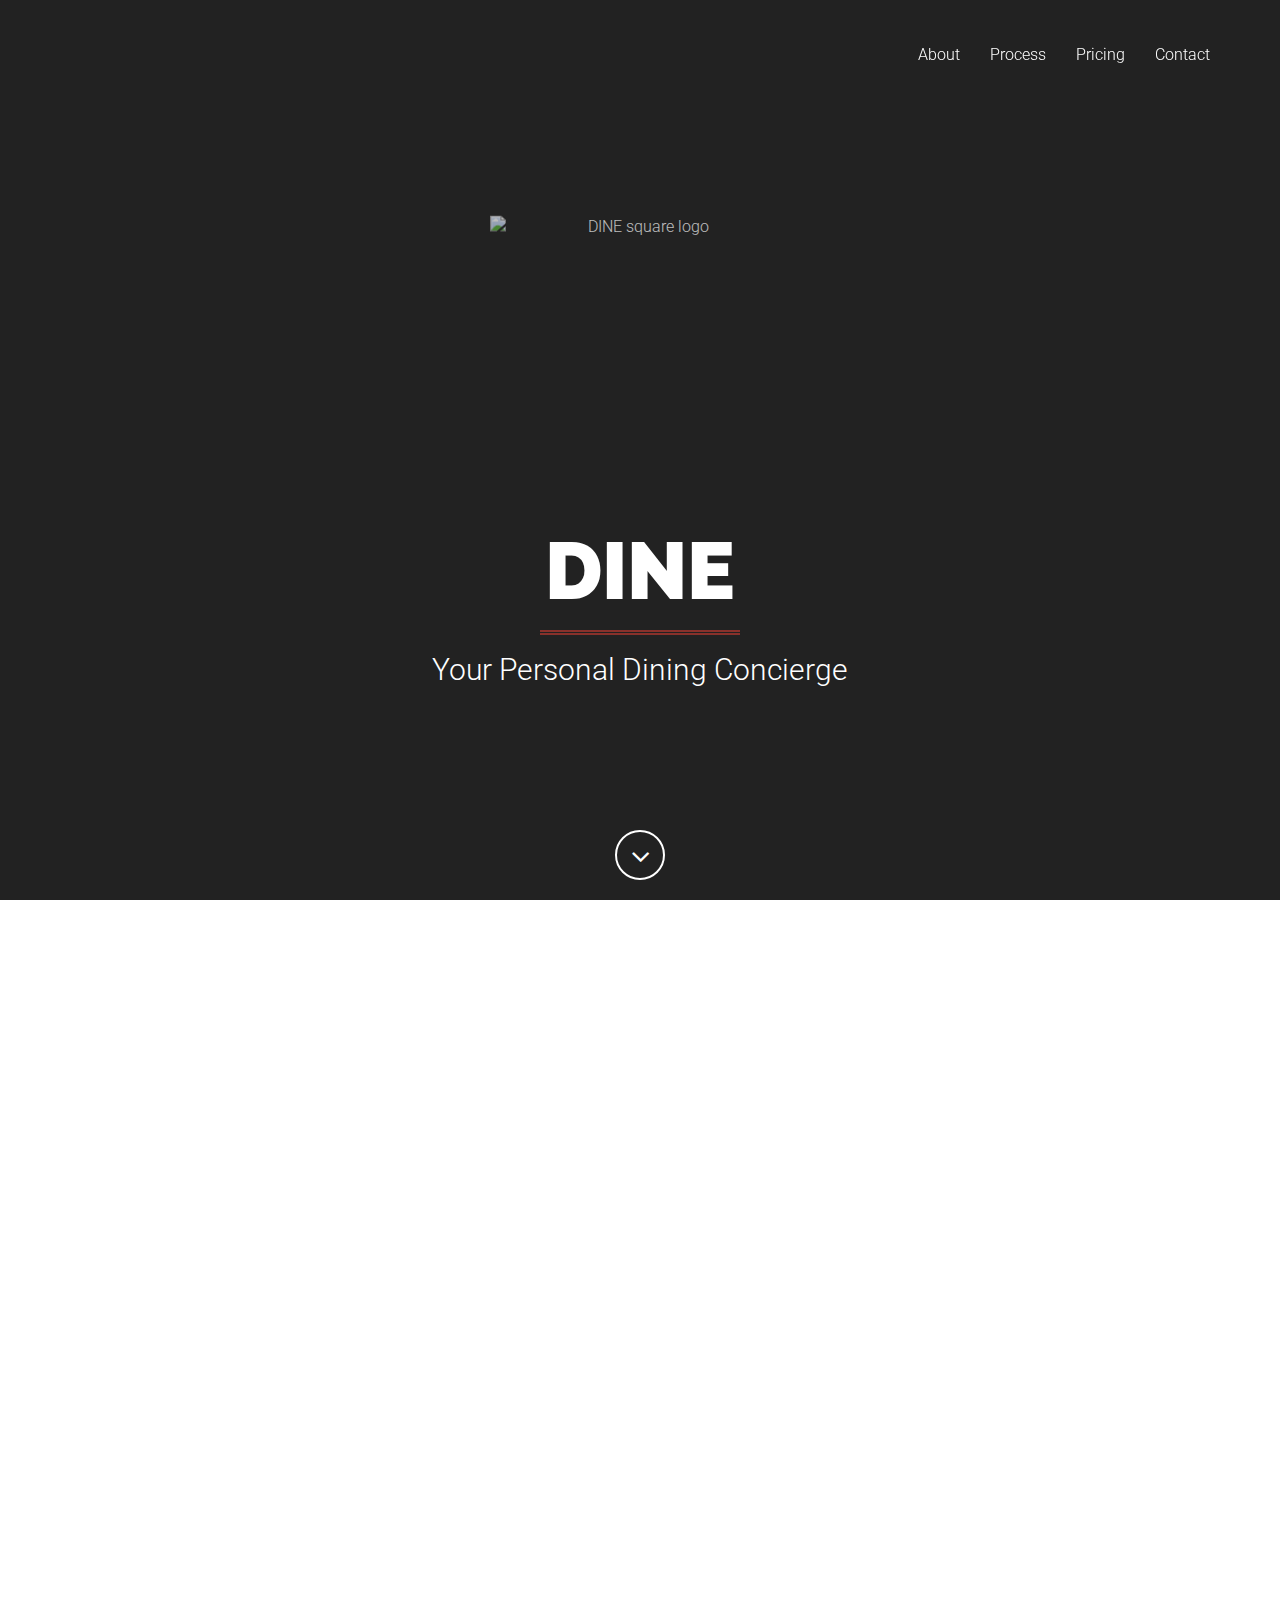
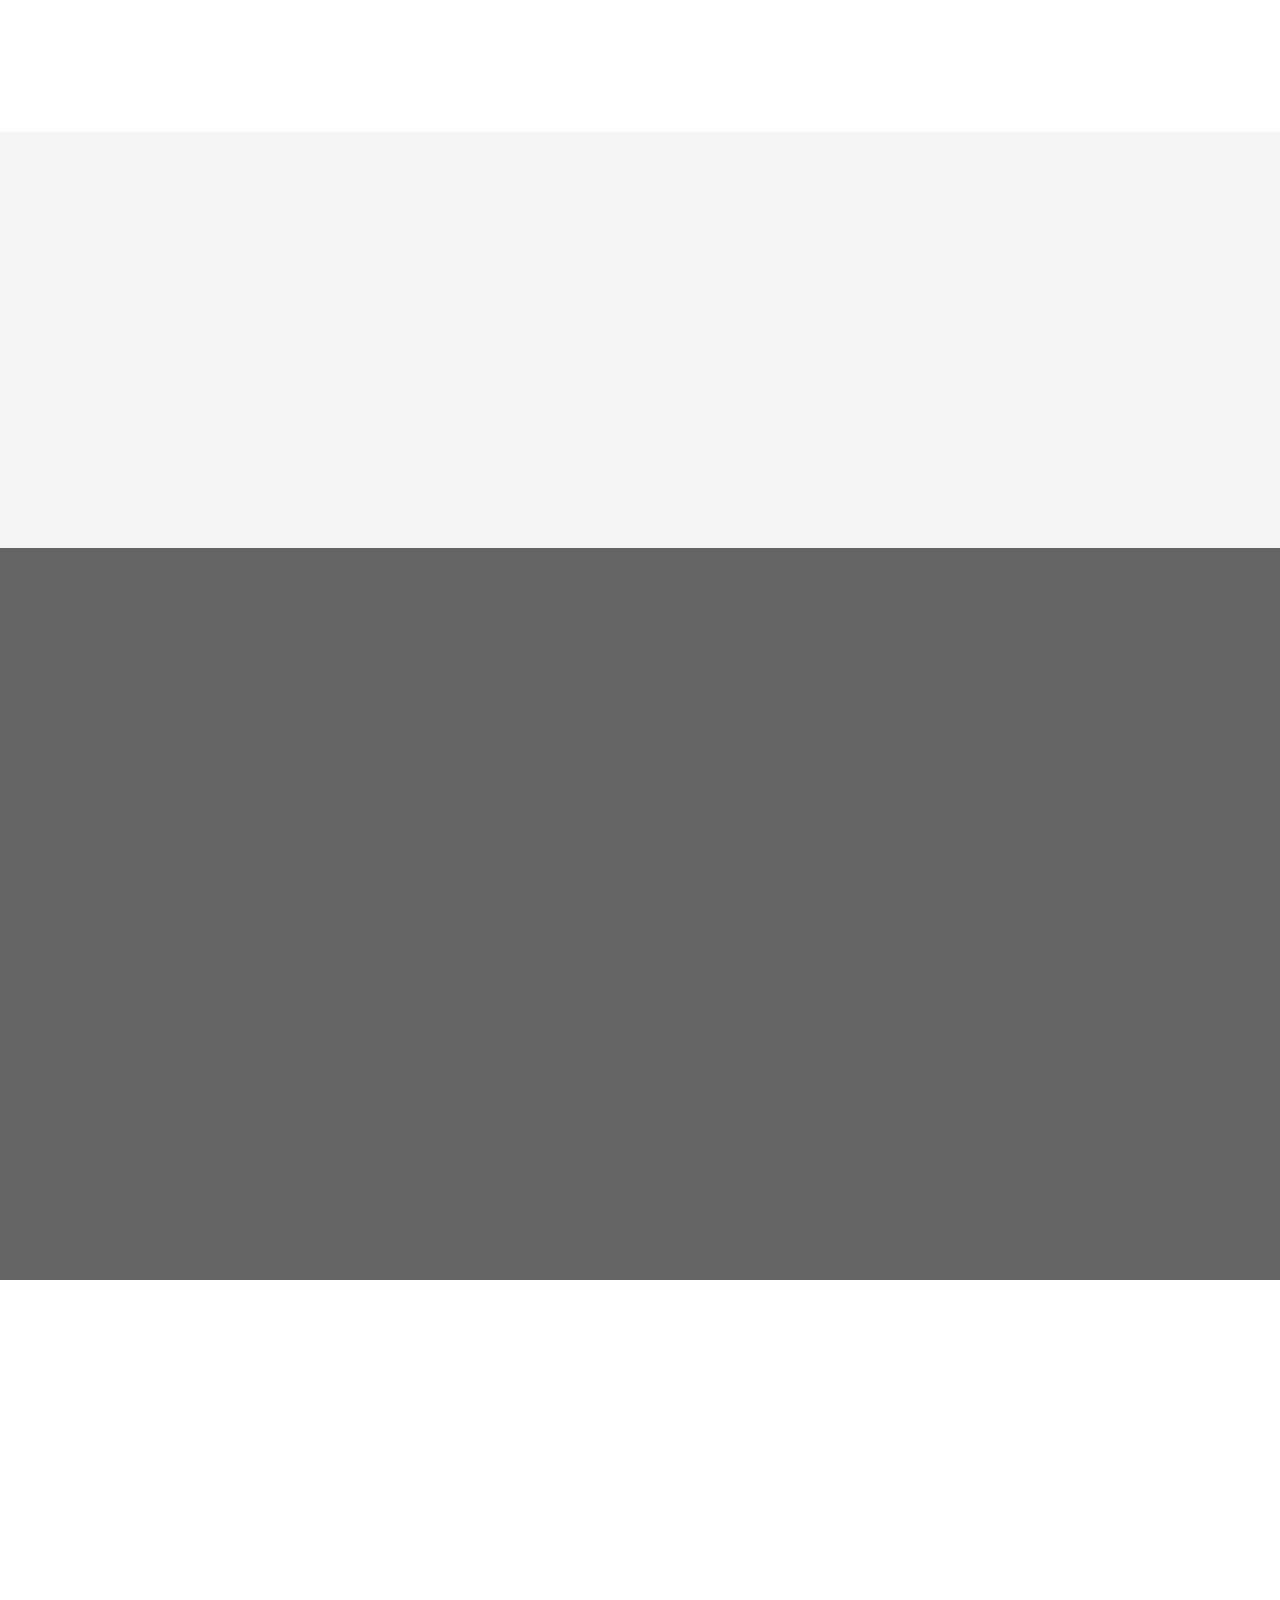
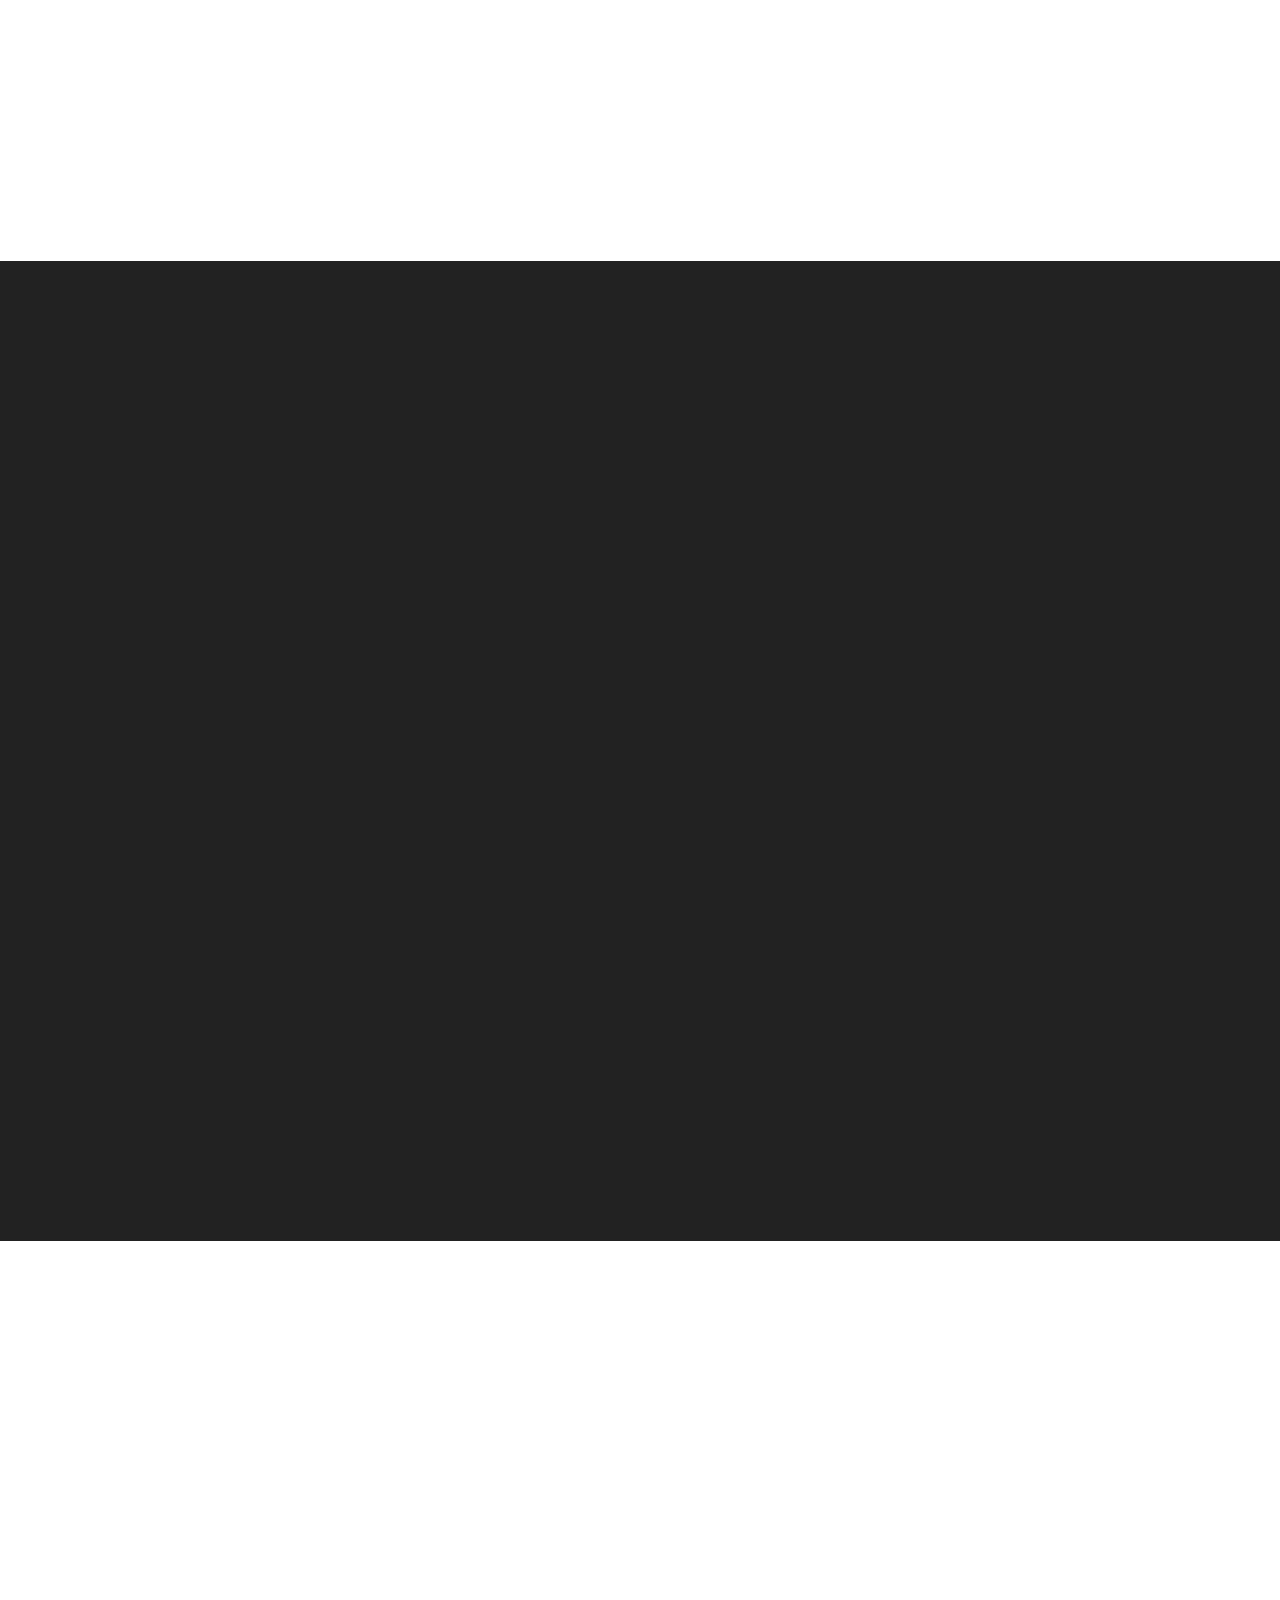
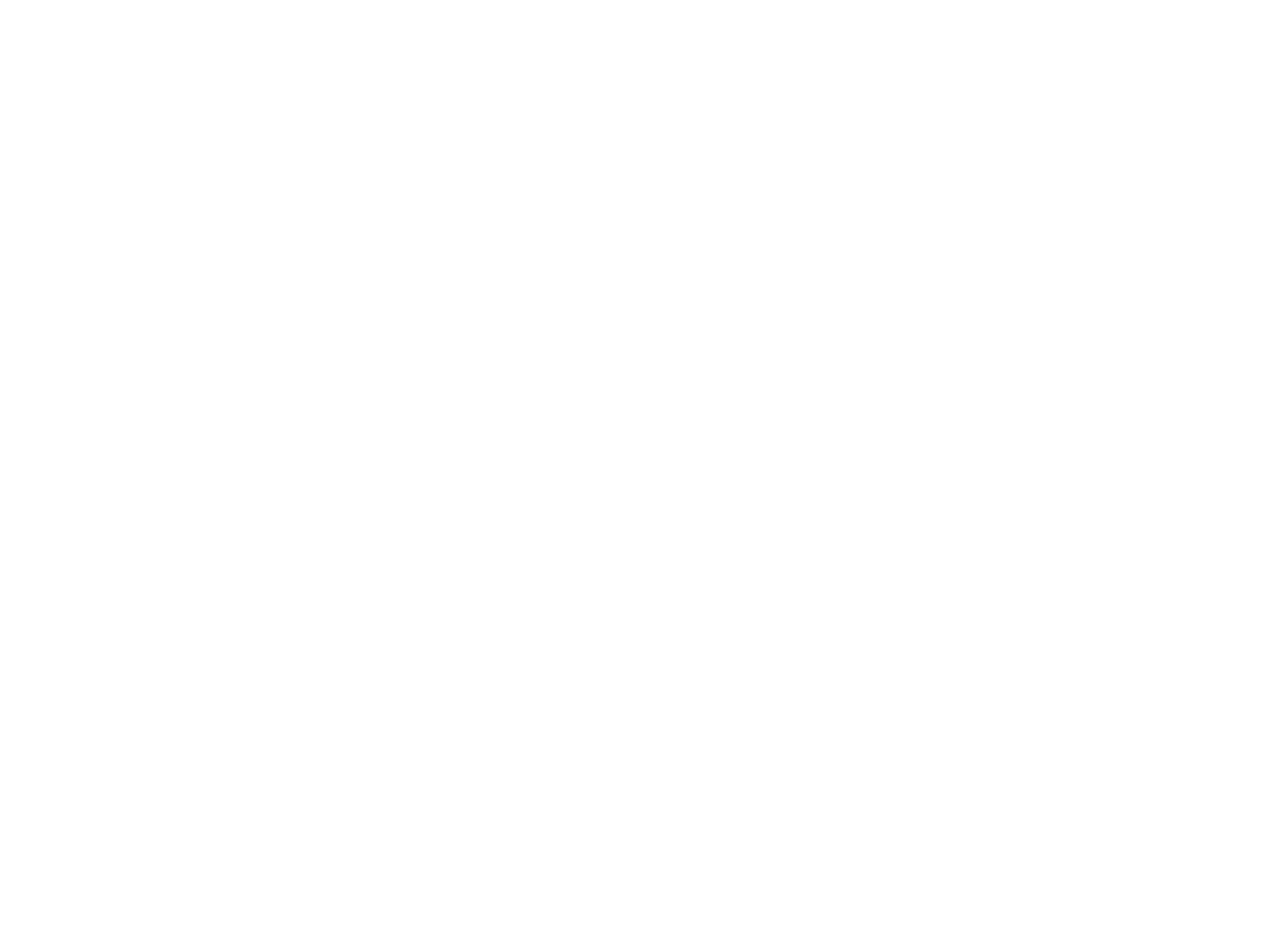
==== commit 662c7caa: "parallax photo, pricing, icon fixes" ====
--- a/index.html
+++ b/index.html
@@ -138,28 +138,28 @@
             <div class="row text-center content-row">
                 <div class="col-md-3 col-sm-6 wow fadeIn" data-wow-delay=".2s">
                     <div class="about-content">
-                        <i class="fa fa-eye fa-4x"></i>
+                        <i class="fa fa-user fa-4x"></i>
                         <h3>What's DINE?</h3>
                         <p>DINE’s mission is to enhance the your dining experience by personalizing and streamlining your search, reservation and meal. Let our experts do the job for you.</p>
                     </div>
                 </div>
                 <div class="col-md-3 col-sm-6 wow fadeIn" data-wow-delay=".2s">
                     <div class="about-content">
-                        <i class="fa fa-eye fa-4x"></i>
+                        <i class="fa fa-list-alt fa-4x"></i>
                         <h3>The Flavor Profile</h3>
                         <p>Dictate everything from your dietary restrictions to your handle on spiciness. Then, the flavor profile quiz helps our concierges get a good sense of the consistencies in your eating habits.</p>
                     </div>
                 </div>
                 <div class="col-md-3 col-sm-6 wow fadeIn" data-wow-delay=".2s">
                     <div class="about-content">
-                        <i class="fa fa-eye fa-4x"></i>
+                        <i class="fa fa-cutlery fa-4x"></i>
                         <h3>Dining Out</h3>
                         <p>Whenever you’re ready to choose your restaurant, simply input the logistics (time, please, location, price-range, etc.) into our web-app and our concierges will provide you with the best set of options for your occasion.</p>
                     </div>
                 </div>
                 <div class="col-md-3 col-sm-6 wow fadeIn" data-wow-delay=".4s">
                     <div class="about-content">
-                        <i class="fa fa-edit fa-4x"></i>
+                        <i class="fa fa-sort-alpha-asc fa-4x"></i>
                         <h3>Options and More</h3>
                         <p>People love options, but too many becomes overwhelming. Our experts filter out the unncessary to give you optimized choices for a better dining experience. </p>
                     </div>
@@ -181,7 +181,7 @@
                 <div class="col-lg-12">
                     <div class="about-carousel">
                         <div class="item">
-                            <img src="https://dl.dropboxusercontent.com/s/q6hqze60vxe6o42/1912145_1046773275348832_2189962530387090229_n%20%281%29.jpg?dl=0" class="img-responsive" alt="">
+                            <img src="https://dl.dropboxusercontent.com/s/gh8mwtpycegst8b/FullSizeRender-4.jpg?dl=0" class="img-responsive" alt="">
                             <div class="caption">
                                 <h3>Garrett Goehring</h3>
                                 <hr class="colored">
@@ -223,11 +223,11 @@
                             </div>
                         </div>
                         <div class="item">
-                            <img src="assets/img/people/3.jpg" class="img-responsive" alt="">
+                            <img src="https://dl.dropboxusercontent.com/s/id43sqd78uuzrjh/FullSizeRender-5.jpg?dl=0" class="img-responsive" alt="">
                             <div class="caption">
-                                <h3>McKenna Kulish</h3>
+                                <h3>Ellen Erpenbeck</h3>
                                 <hr class="colored">
-                                <p>Co-Founder</p>
+                                <p>COO</p>
                                 <ul class="list-inline social">
                                     <!--
                                     <li>
@@ -249,7 +249,7 @@
         </div>
     </section>
 
-    <aside class="cta-quote" style="background-image: url('assets/img/bg-aside.jpg');">
+    <aside class="cta-quote" style="background-image: url(https://dl.dropboxusercontent.com/s/xnuyilvh00rk5jk/Fancy-restaurant-2.jpg?dl=0);opacity:.7">
         <div class="container wow fadeIn">
             <div class="row">
                 <div class="col-md-10 col-md-offset-1">
@@ -673,7 +673,7 @@
             <div class="row content-row">
                 <div class="col-md-4">
                     <div class="pricing-item featured-first">
-                        <h3>Beta</h3>
+                        <h3>Basic</h3>
                         <hr class="colored">
                         <div class="price"><span class="number"><sup>$</sup>0</span> / month</div>
                         <ul class="list-group">
@@ -687,18 +687,17 @@
                         <a href="#" class="btn btn-outline-dark">Sign Up</a>
                     </div>
                 </div>
-                <!--
                 <div class="col-md-4">
                     <div class="pricing-item featured">
                         <h3>Plus</h3>
                         <hr class="colored">
-                        <div class="price"><span class="number"><sup>$</sup>50</span> / month</div>
+                        <div class="price"><span class="number"><sup>$</sup>15</span> / month</div>
                         <ul class="list-group">
-                            <li class="list-group-item"><strong>60</strong> Users</li>
-                            <li class="list-group-item">Unlimited Forums</li>
-                            <li class="list-group-item">Unlimited Reports</li>
-                            <li class="list-group-item"><strong>3,000</strong> Entries per Month</li>
-                            <li class="list-group-item"><strong>200 MB</strong> Storage</li>
+                            <li class="list-group-item">Restaurant Options</li>
+                            <li class="list-group-item">Menu Suggestions</li>
+                            <li class="list-group-item">Reservations</li>
+                            <li class="list-group-item">Underground Specials</li>
+                            <li class="list-group-item">Unlimited Concierge Usage</li>
                             <li class="list-group-item">Unlimited Support</li>
                         </ul>
                         <a href="#" class="btn btn-outline-dark">Sign Up</a>
@@ -706,25 +705,23 @@
                 </div>
                 <div class="col-md-4">
                     <div class="pricing-item featured-last">
-                        <h3>Premium</h3>
+                        <h3>VIP</h3>
                         <hr class="colored">
-                        <div class="price"><span class="number"><sup>$</sup>150</span> / month</div>
+                        <div class="price"><span class="number"><sup>$</sup>50</span> / month</div>
                         <ul class="list-group">
-                            <li class="list-group-item">60 Users</li>
-                            <li class="list-group-item">Unlimited Forums</li>
-                            <li class="list-group-item">Unlimited Reports</li>
-                            <li class="list-group-item">3,000 Entries per Month</li>
-                            <li class="list-group-item">200 MB Storage</li>
+                            <li class="list-group-item">Restaurant Options</li>
+                            <li class="list-group-item">Menu Suggestions</li>
+                            <li class="list-group-item">Reservations</li>
+                            <li class="list-group-item">Underground Specials</li>
+                            <li class="list-group-item">Unlimited Concierge Usage</li>
                             <li class="list-group-item">Unlimited Support</li>
                         </ul>
                         <a href="#" class="btn btn-outline-dark">Sign Up</a>
                     </div>
                 </div>
-            -->
             </div>
         </div>
     </section>
-
     <section id="contact">
         <div class="container wow fadeIn">
             <div class="row">
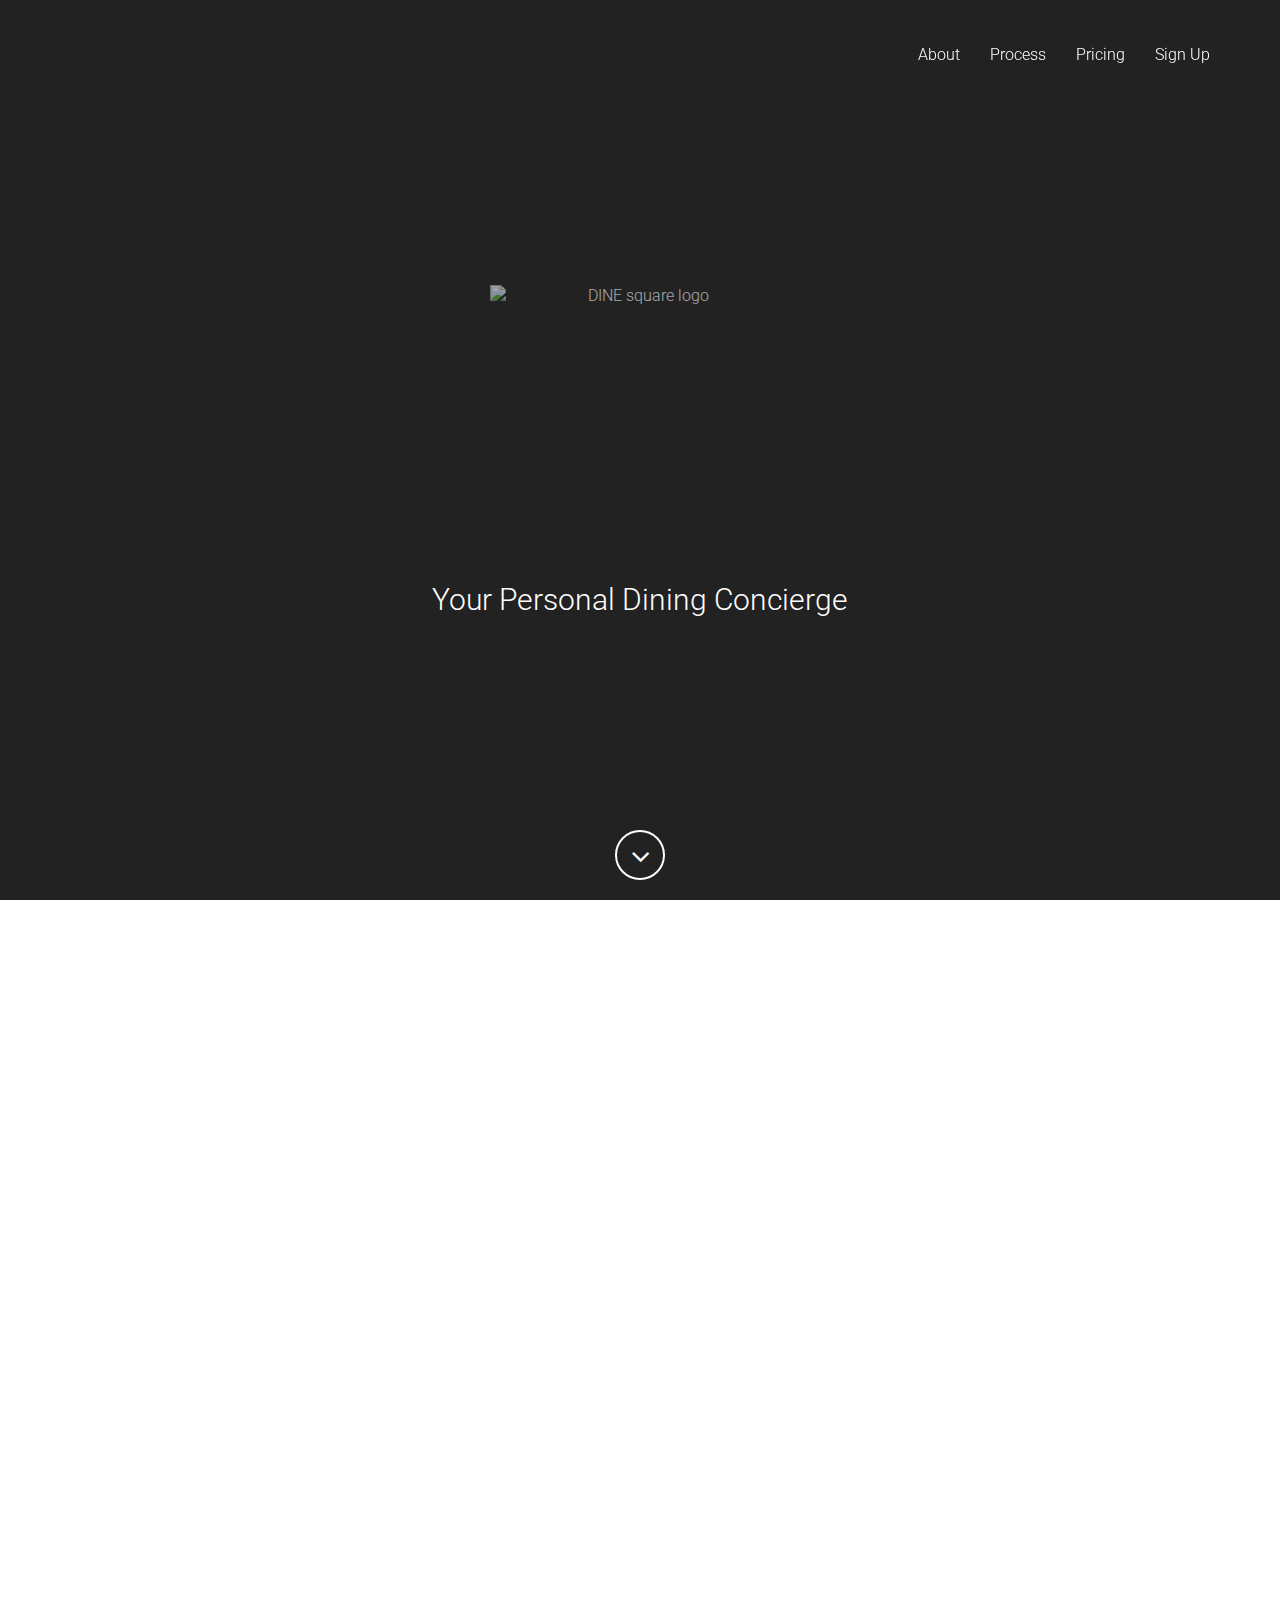
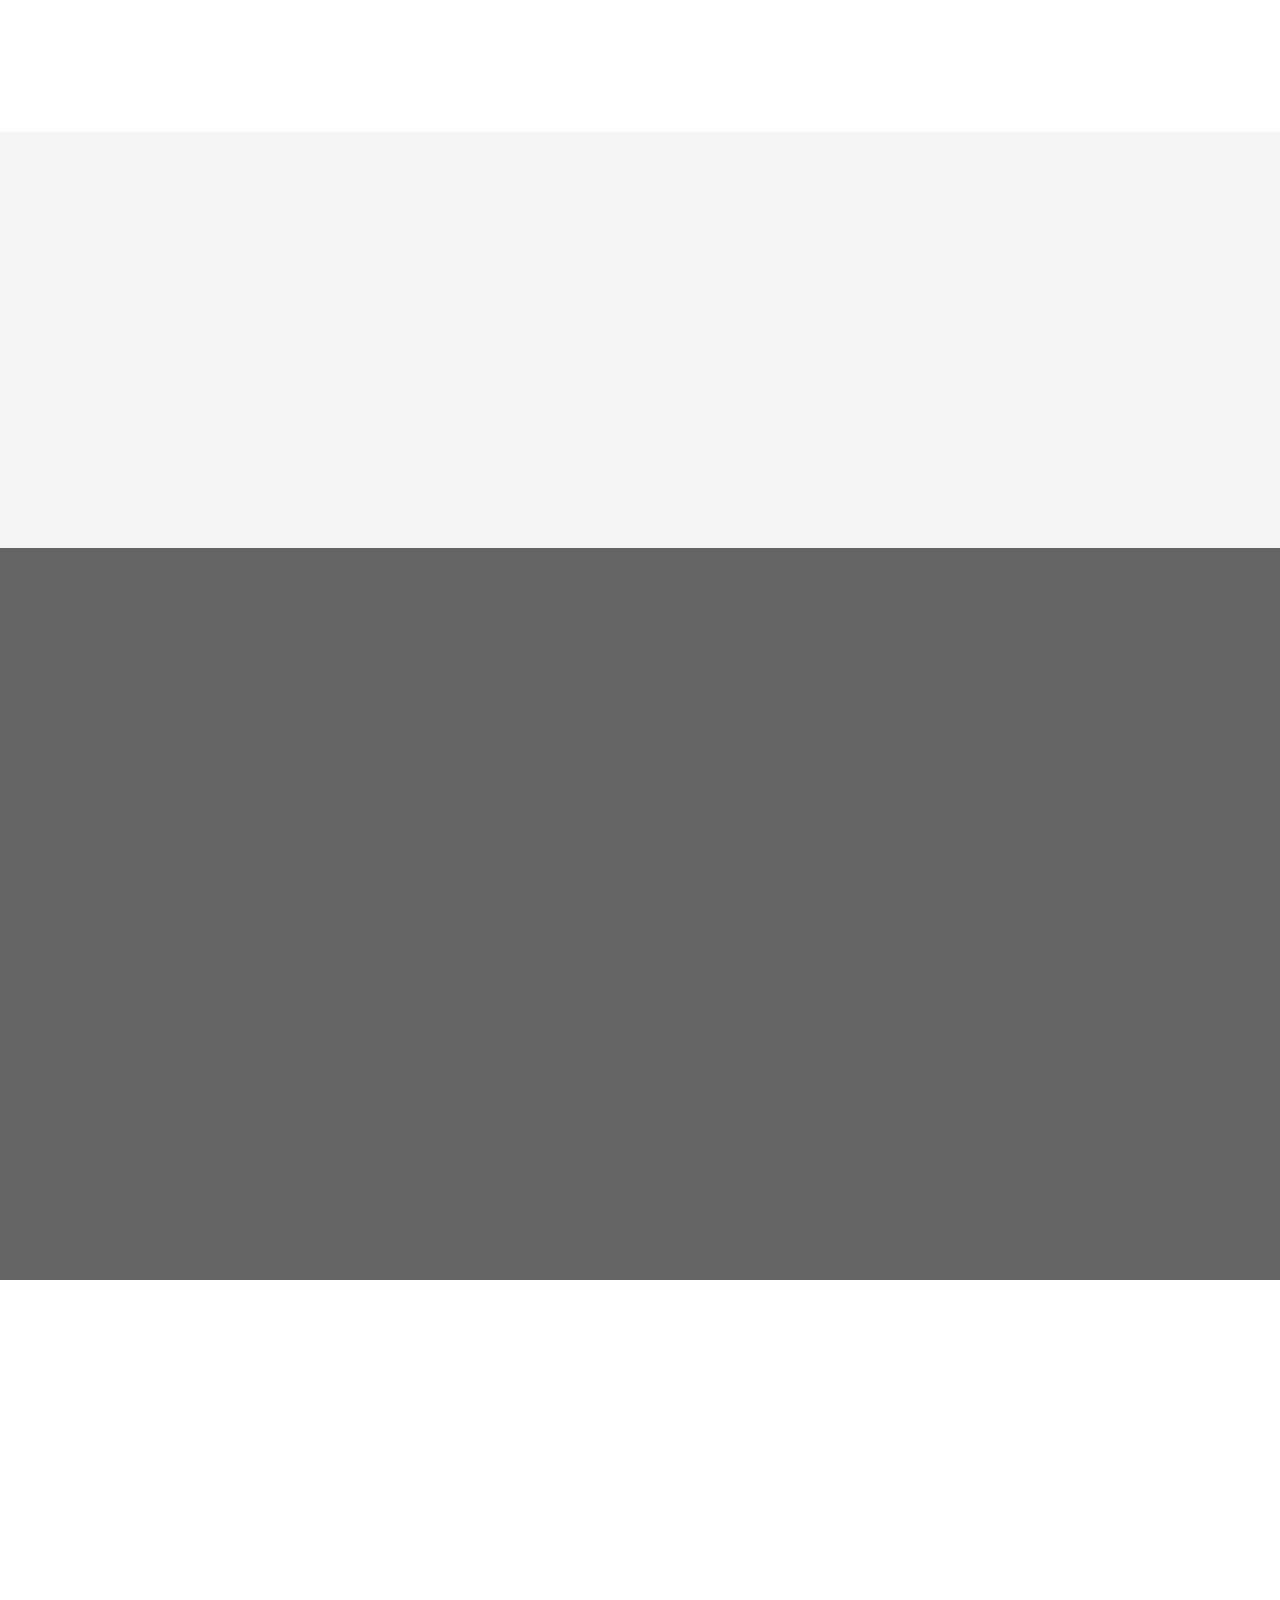
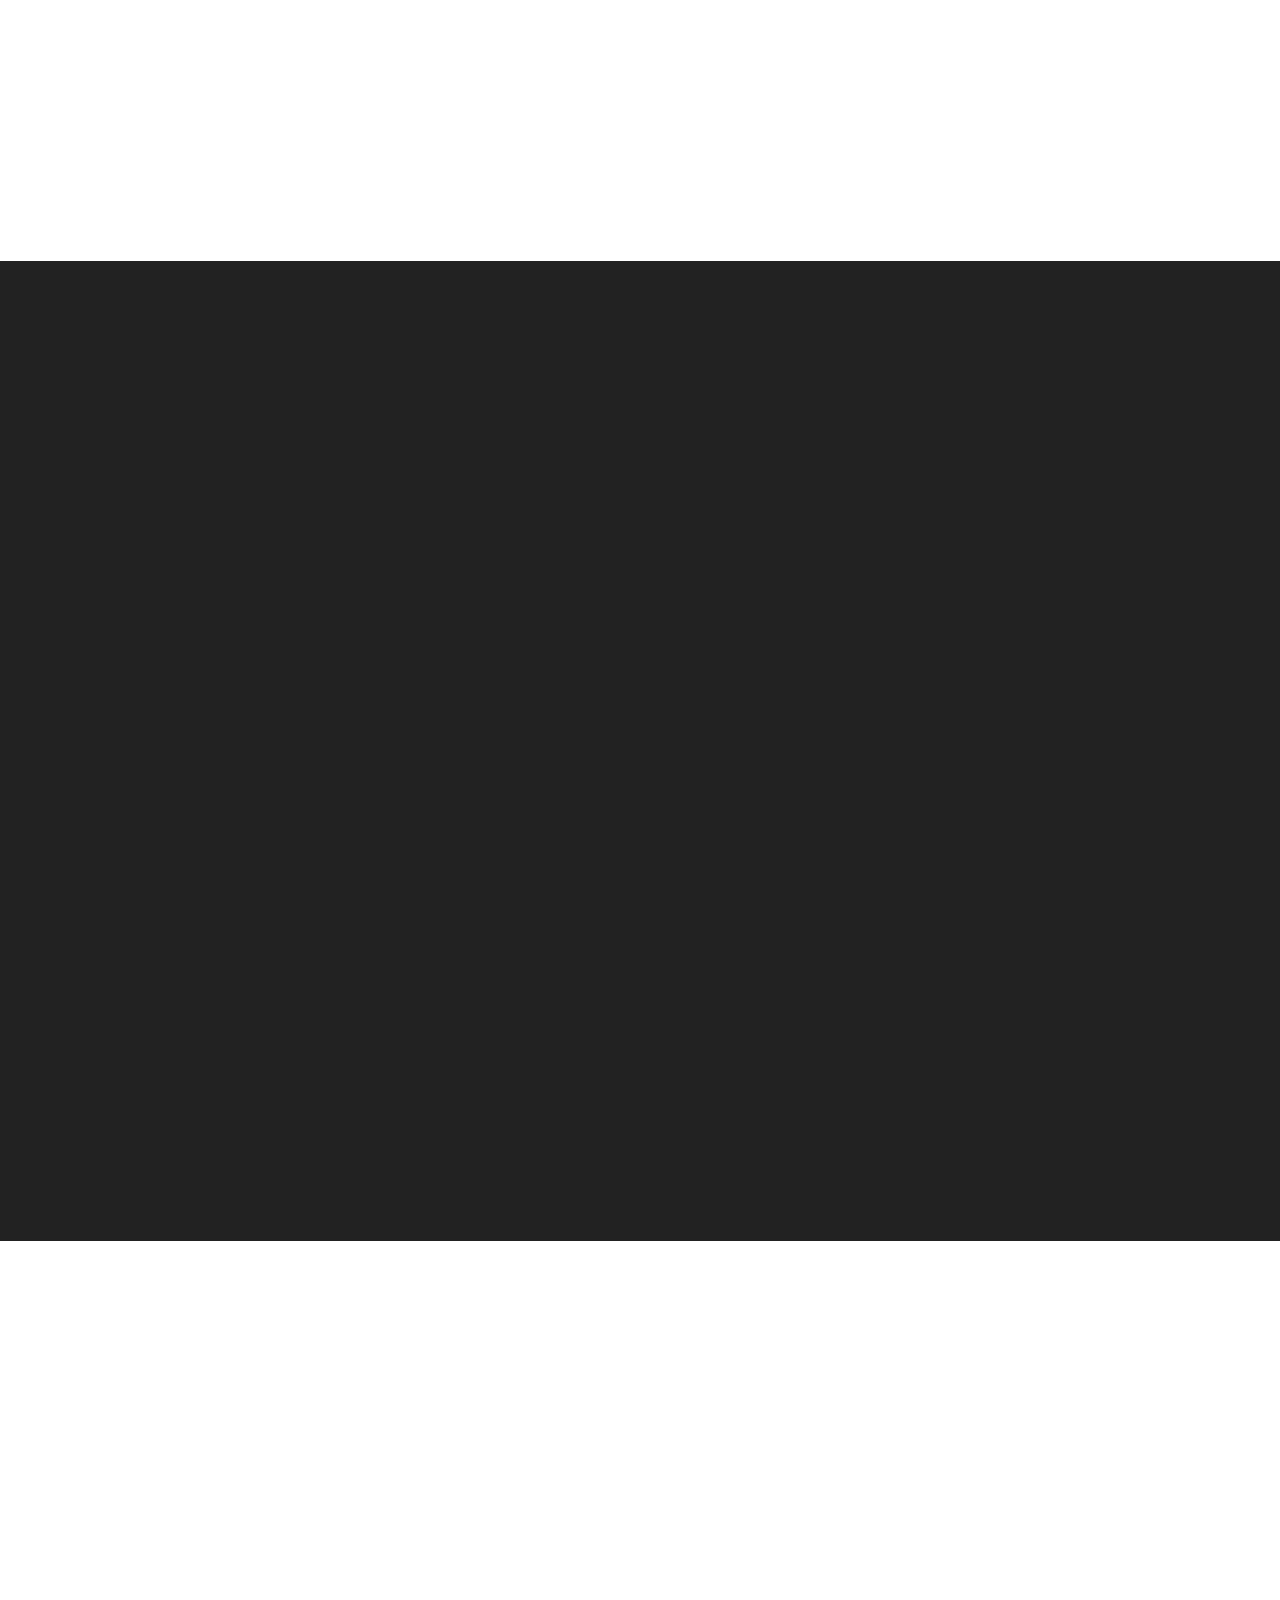
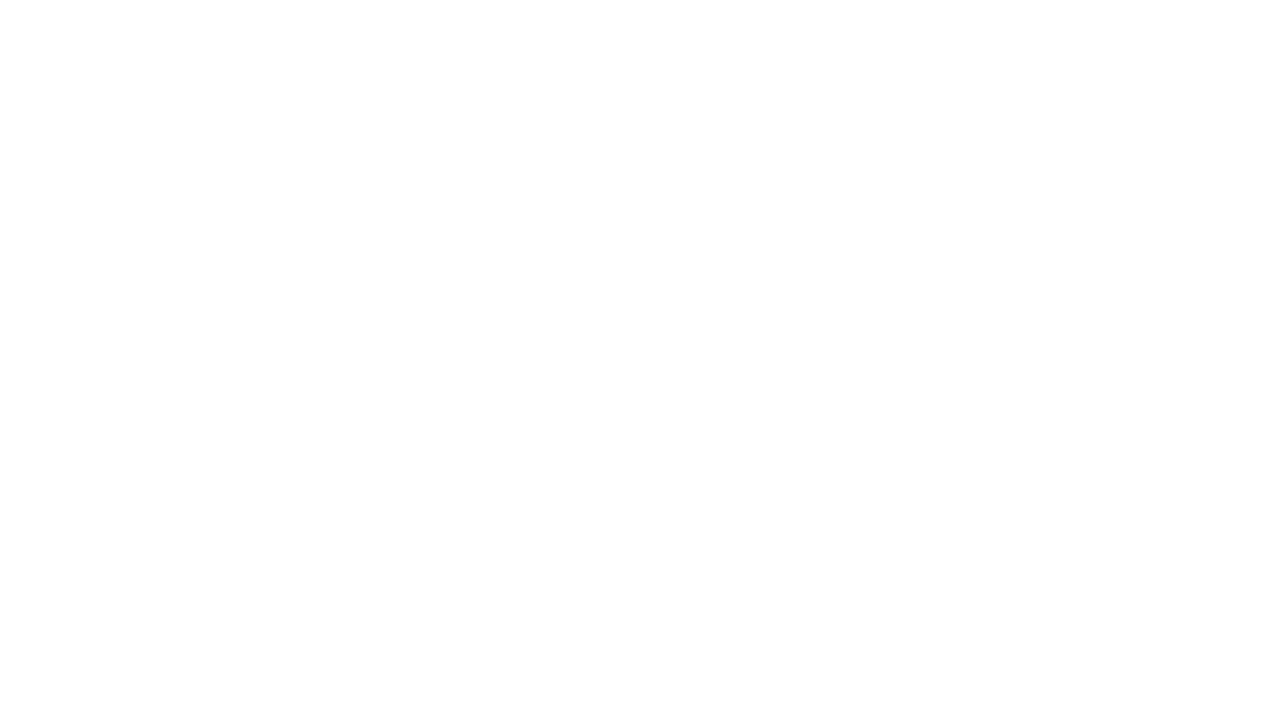
==== commit d88655d0: "small changes" ====
--- a/index.html
+++ b/index.html
@@ -104,7 +104,7 @@
                         <a href="#pricing">Pricing</a>
                     </li>
                     <li>
-                        <a href="#contact">Contact</a>
+                        <a href="#contact">Sign Up</a>
                     </li>
                 </ul>
             </div>
@@ -115,9 +115,9 @@
 
     <header style="background-image: url(https://dl.dropboxusercontent.com/s/1y036e1ku3qt9vp/DSC_0064-870x490.jpg?dl=0);">
         <div class="intro-content">
-            <img src="https://dl.dropboxusercontent.com/s/dzzg6c5y6rnd92p/Dine_Logo_3.jpg?dl=0" class="img-responsive img-centered" alt="DINE square logo" height= "300" width= "300" style="opacity:0.7">
-            <div class="brand-name">DINE</div>
-            <hr class="colored">
+            <img src="https://dl.dropboxusercontent.com/s/dzzg6c5y6rnd92p/Dine_Logo_3.jpg?dl=0" class="img-responsive img-centered" alt="DINE square logo" height= "300" width= "300" style="opacity:.60">
+           <!--<div class="brand-name">DINE</div>
+            <hr class="colored">-->
             <div class="brand-name-subtext">Your Personal Dining Concierge</div>
         </div>
         <div class="scroll-down">
@@ -138,7 +138,7 @@
             <div class="row text-center content-row">
                 <div class="col-md-3 col-sm-6 wow fadeIn" data-wow-delay=".2s">
                     <div class="about-content">
-                        <i class="fa fa-user fa-4x"></i>
+                        <i class="fa fa-user- fa-4x"></i>
                         <h3>What's DINE?</h3>
                         <p>DINE’s mission is to enhance the your dining experience by personalizing and streamlining your search, reservation and meal. Let our experts do the job for you.</p>
                     </div>
@@ -238,7 +238,7 @@
                                     </li>
                                 -->
                                     <li>
-                                        <a href="https://www.linkedin.com/profile/view?id=373691623&authType=NAME_SEARCH&authToken=7B-c&locale=en_US&trk=tyah&trkInfo=idx%3A1-1-1%2CtarId%3A1424573323986%2Ctas%3Amckenna+kulish"><i class="fa fa-linkedin fa-fw"></i></a>
+                                        <a href="https://www.linkedin.com/profile/view?id=240599064&authType=NAME_SEARCH&authToken=Gei8&locale=en_US&trk=tyah2&trkInfo=idx%3A1-1-1%2CtarId%3A1425070682426%2Ctas%3Aellen+"><i class="fa fa-linkedin fa-fw"></i></a>
                                     </li>
                                 </ul>
                             </div>
@@ -726,9 +726,9 @@
         <div class="container wow fadeIn">
             <div class="row">
                 <div class="col-lg-12 text-center">
-                    <h2>Contact Us</h2>
+                    <h2>Sign Up</h2>
                     <hr class="colored">
-                    <p>Life doesn't wait for you to find better food. But let us do it for you. </p>
+                    <p>Life doesn't wait for you to find better food. Let us do it for you. </p>
                 </div>
             </div>
             <div class="row content-row">
@@ -756,7 +756,6 @@
                                 <p class="help-block text-danger"></p>
                             </div>
                         </div>
-                    -->
                         <div class="row control-group">
                             <div class="form-group col-xs-12 floating-label-form-group controls">
                                 <label>Message</label>
@@ -764,6 +763,7 @@
                                 <p class="help-block text-danger"></p>
                             </div>
                         </div>
+                    -->
                         <br>
                         <div id="success"></div>
                         <div class="row">
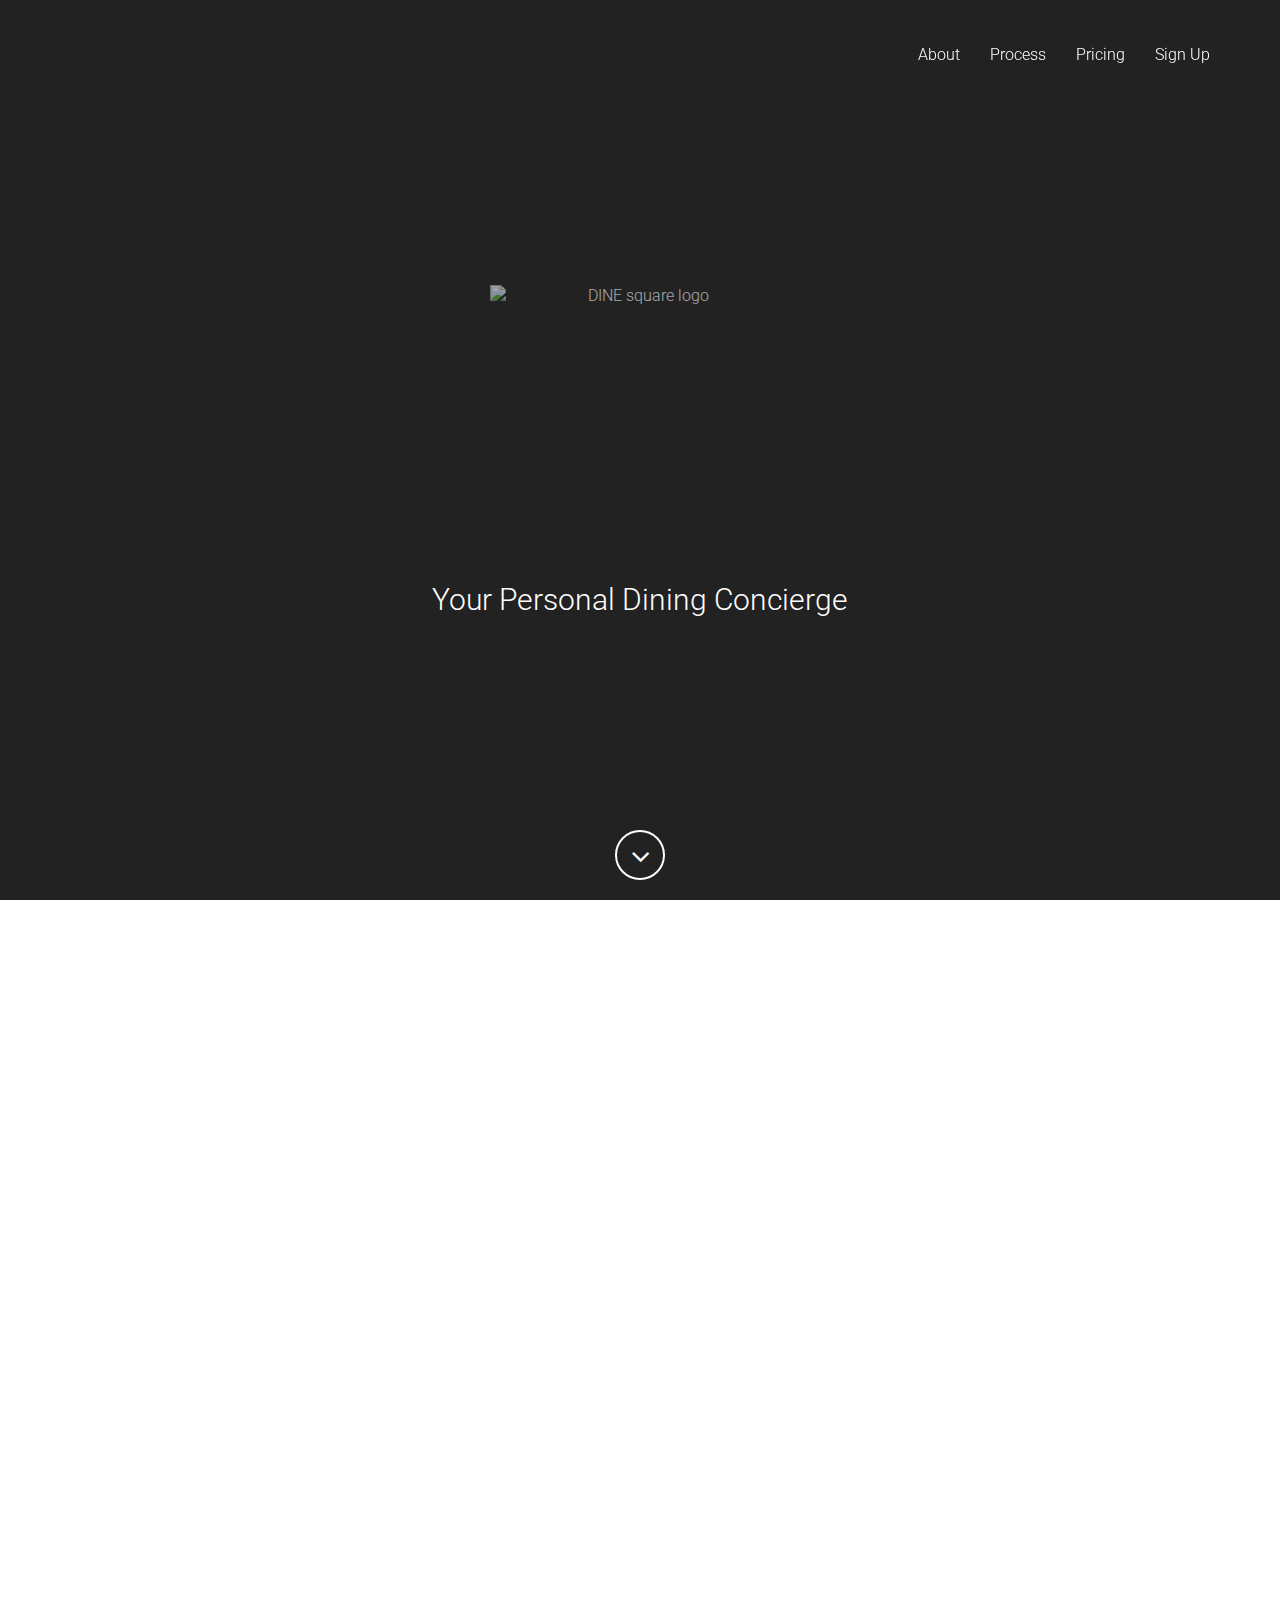
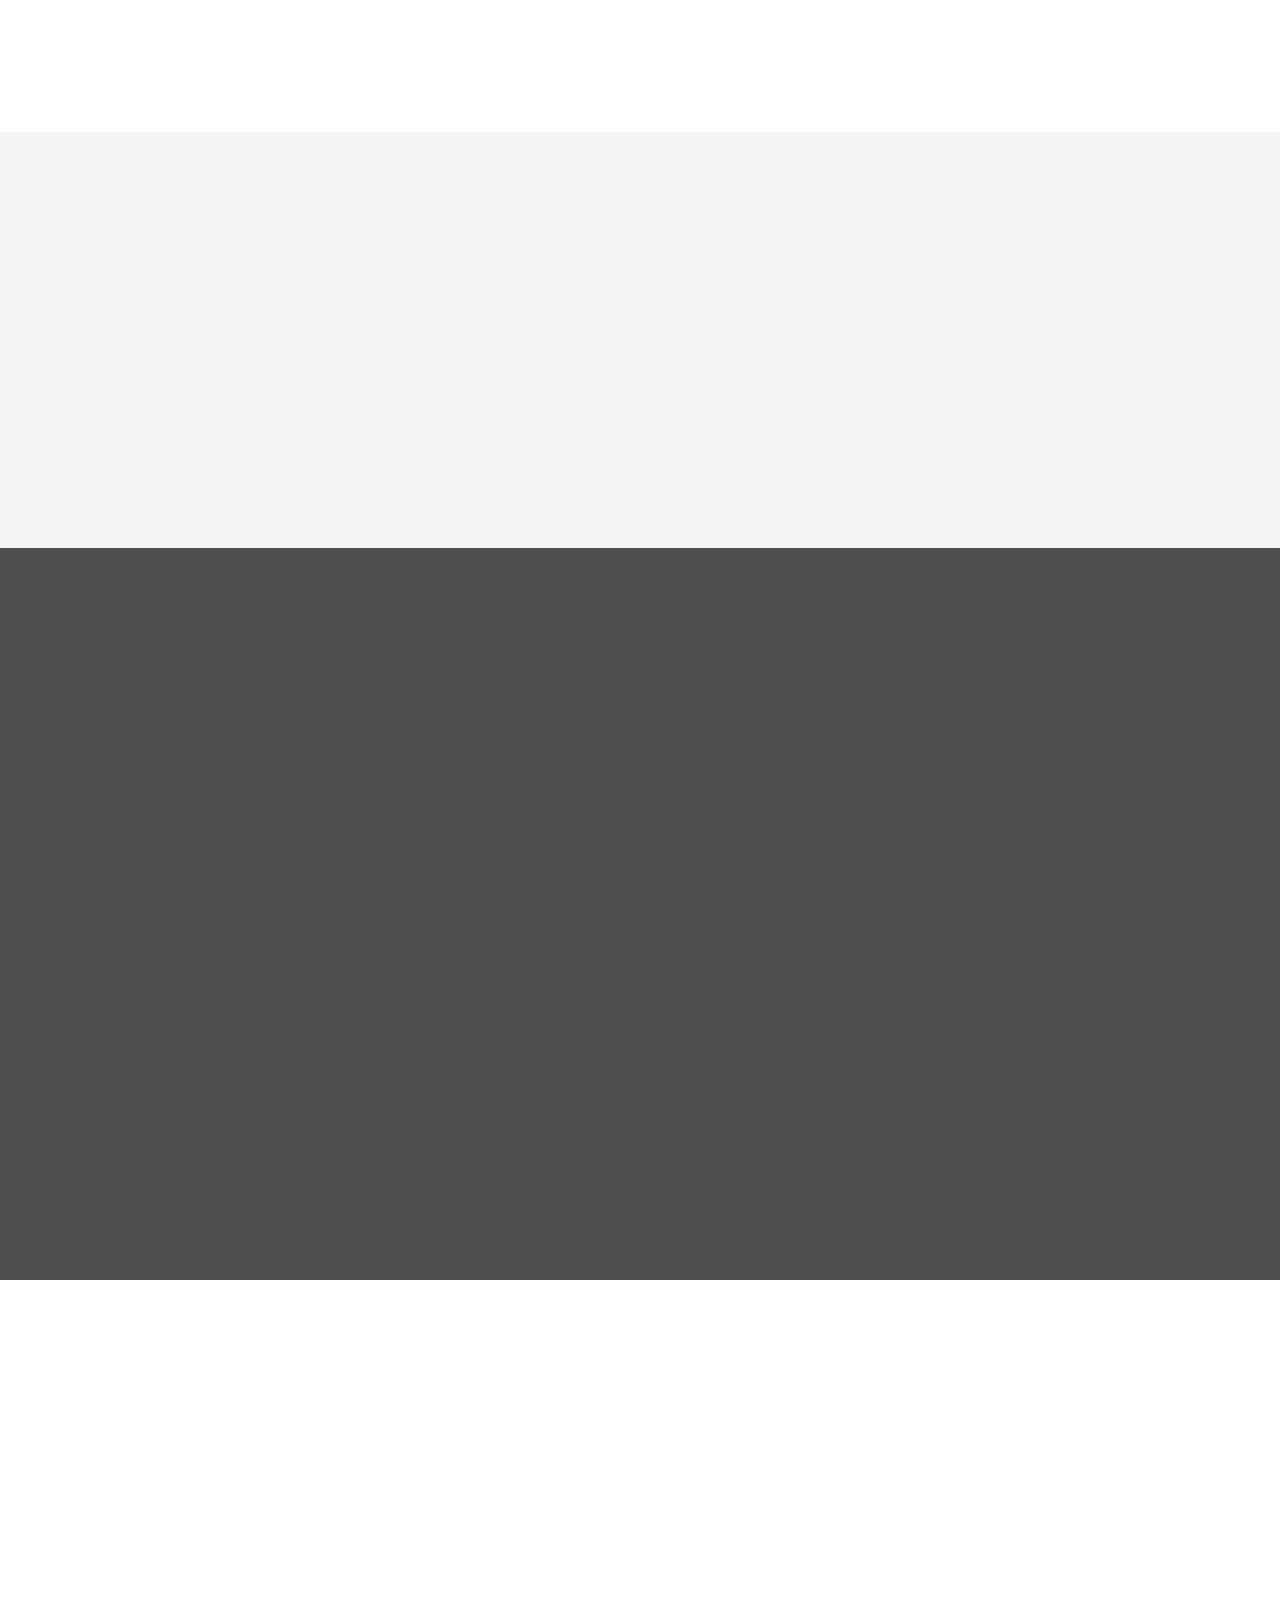
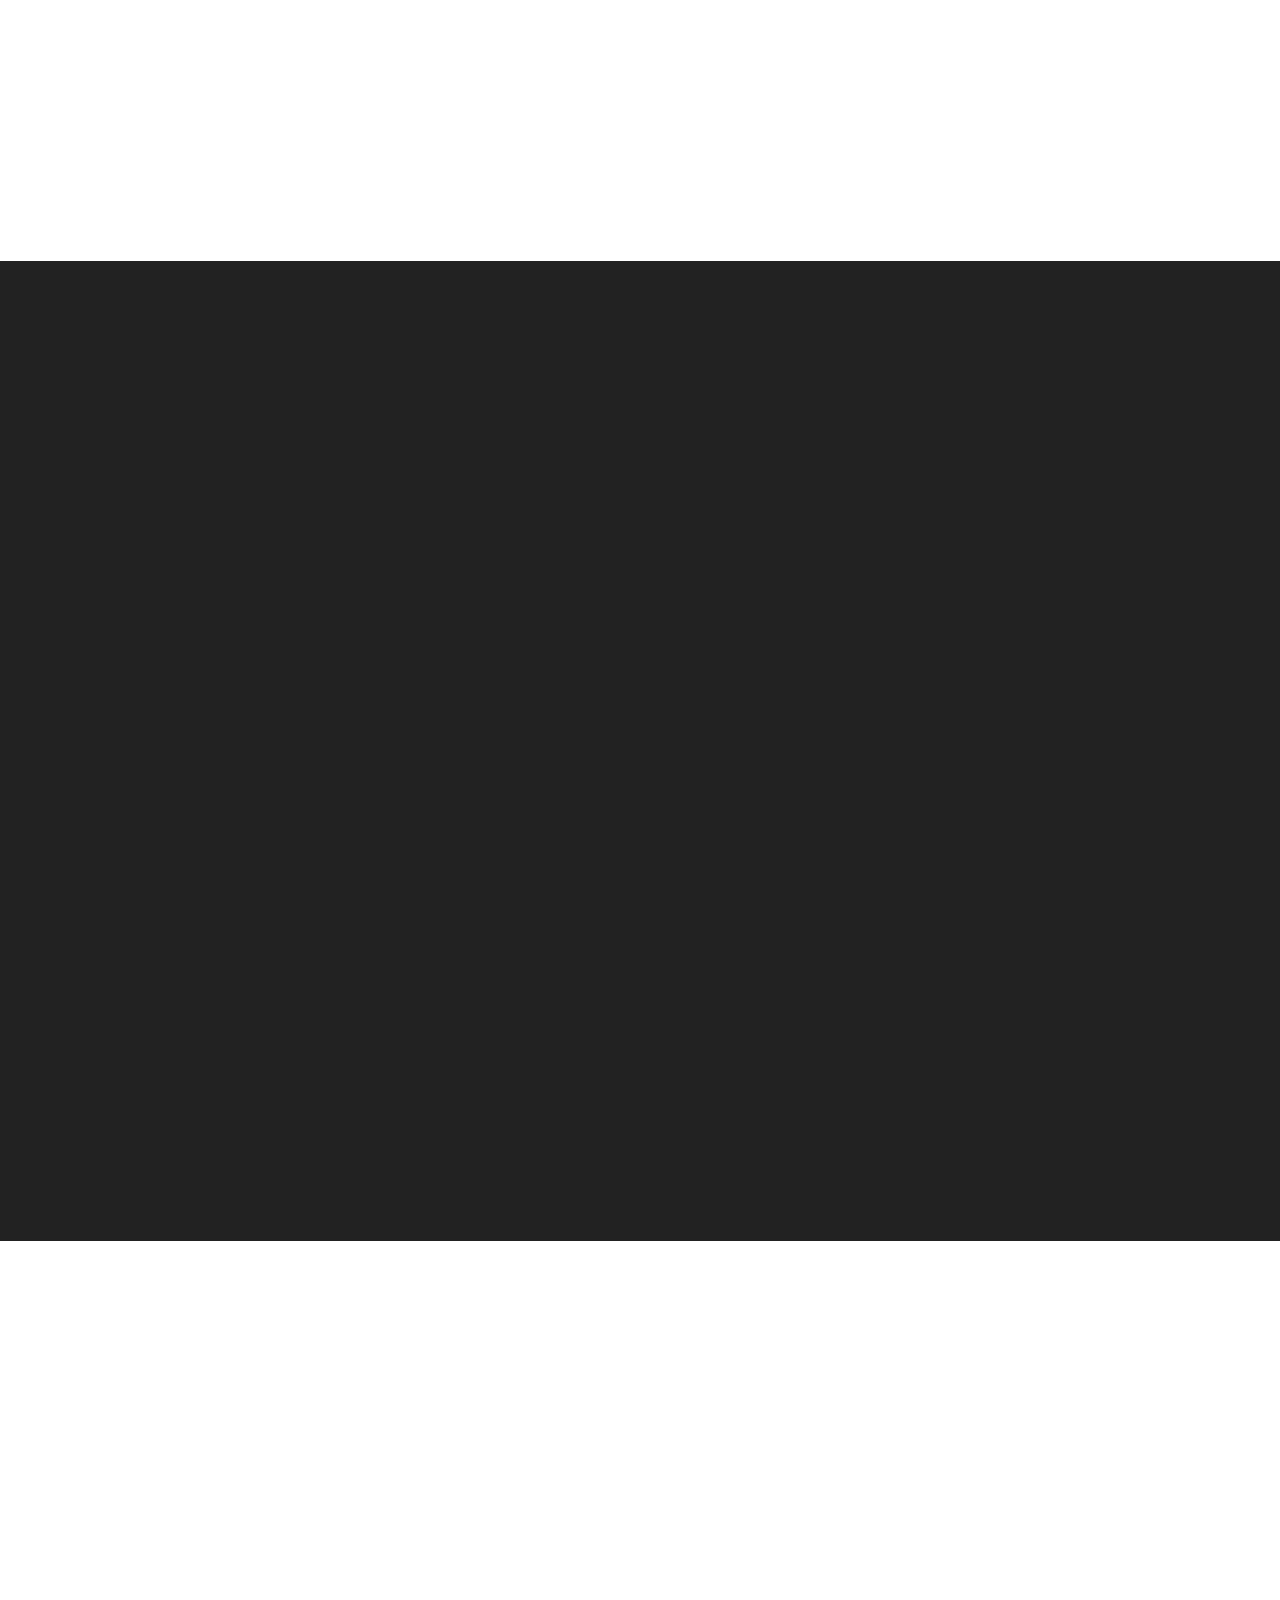
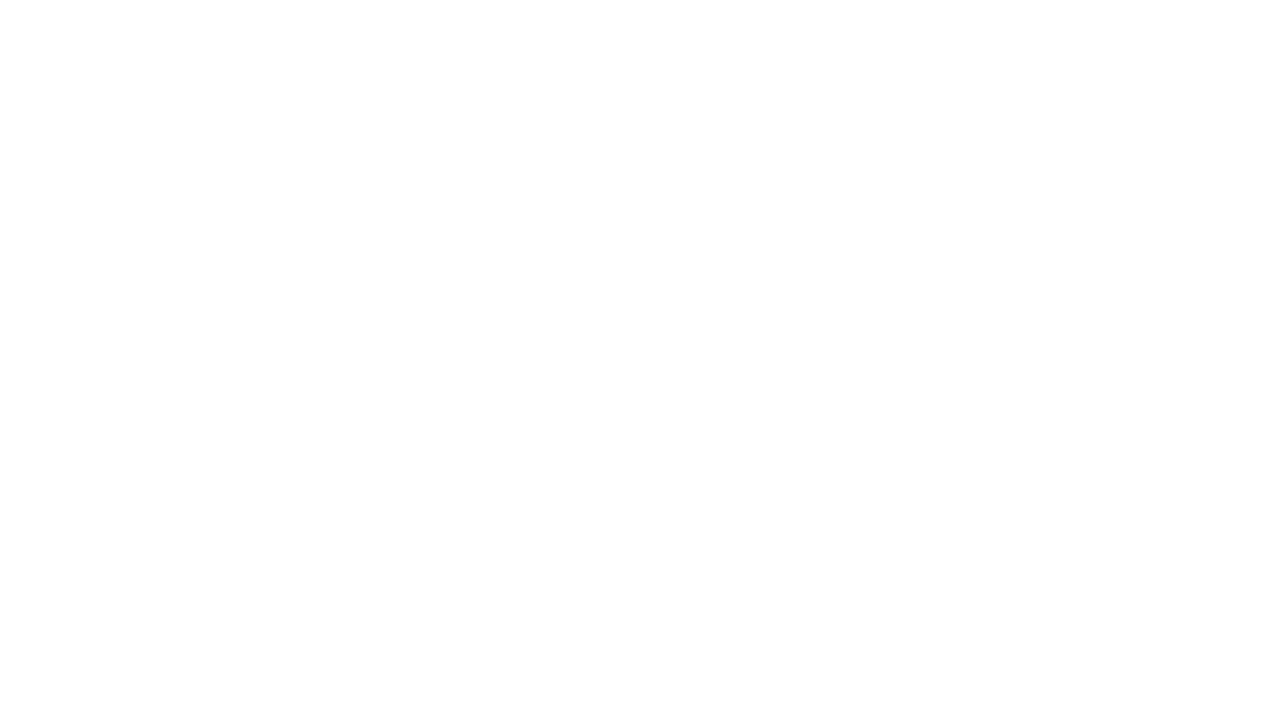
==== commit 3d918a41: "added CNAME record file" ====
--- a/index.html
+++ b/index.html
@@ -8,7 +8,7 @@
     <meta name="description" content="">
     <meta name="author" content="">
 
-    <title>Vitality</title>
+    <title>DINE Concierge</title>
 
     <!-- Bootstrap Core CSS -->
     <link href="assets/css/bootstrap/bootstrap.min.css" rel="stylesheet" type="text/css">
@@ -57,7 +57,8 @@
       <script src="https://oss.maxcdn.com/libs/html5shiv/3.7.0/html5shiv.js"></script>
       <script src="https://oss.maxcdn.com/libs/respond.js/1.3.0/respond.min.js"></script>
     <![endif]-->
-
+    <script type="text/javascript" src="http://ajax.googleapis.com/ajax/libs/jquery/1/jquery.min.js"></script>
+    <script src="assets/js/jquery.js"></script>
 </head>
 
 <!-- Alternate Body Classes: .modern and .vintage -->
@@ -138,7 +139,7 @@
             <div class="row text-center content-row">
                 <div class="col-md-3 col-sm-6 wow fadeIn" data-wow-delay=".2s">
                     <div class="about-content">
-                        <i class="fa fa-user- fa-4x"></i>
+                        <i class="fa fa-user fa-4x"></i>
                         <h3>What's DINE?</h3>
                         <p>DINE’s mission is to enhance the your dining experience by personalizing and streamlining your search, reservation and meal. Let our experts do the job for you.</p>
                     </div>
@@ -249,11 +250,11 @@
         </div>
     </section>
 
-    <aside class="cta-quote" style="background-image: url(https://dl.dropboxusercontent.com/s/xnuyilvh00rk5jk/Fancy-restaurant-2.jpg?dl=0);opacity:.7">
+    <aside class="cta-quote" style="background-image: url(https://dl.dropboxusercontent.com/s/xnuyilvh00rk5jk/Fancy-restaurant-2.jpg?dl=0);opacity:.8">
         <div class="container wow fadeIn">
             <div class="row">
                 <div class="col-md-10 col-md-offset-1">
-                    <span class="quote"><span class="text-primary">DINE</span> optimizes your <span class="text-primary">food</span> and <span class="text-primary">experience</span>.</span>
+                    <span class="quote"><span class="text-primary">Enhance</span> your <span class="text-primary">dining</span> <span class="text-primary">experience</span>.</span>
                     <hr class=" colored">
                     <a href="#contact" class="btn btn-outline-light">Let's Find It</a>
                 </div>
@@ -677,12 +678,12 @@
                         <hr class="colored">
                         <div class="price"><span class="number"><sup>$</sup>0</span> / month</div>
                         <ul class="list-group">
-                            <li class="list-group-item">Restaurant Options</li>
-                            <li class="list-group-item">Menu Suggestions</li>
-                            <li class="list-group-item">Reservations</li>
-                            <li class="list-group-item">Underground Specials</li>
-                            <li class="list-group-item">Unlimited Concierge Usage</li>
-                            <li class="list-group-item">Unlimited Support</li>
+                            <li class="list-group-item"><font color="black">Restaurant Recommendations</font></li>
+                            <li class="list-group-item"><font color="black">Results Within <strong>24 Hours</strong></font></li>
+                            <li class="list-group-item"><font color="#D8D8D8">Reservations</font></li>
+                            <li class="list-group-item"><font color="#D8D8D8">Executive Reservation Database</font></li>
+                            <li class="list-group-item"><font color="#D8D8D8">Unlimited Support</font></li>
+                            <li class="list-group-item"><font color="#D8D8D8">Rewards Programs</font></li>
                         </ul>
                         <a href="#" class="btn btn-outline-dark">Sign Up</a>
                     </div>
@@ -691,14 +692,14 @@
                     <div class="pricing-item featured">
                         <h3>Plus</h3>
                         <hr class="colored">
-                        <div class="price"><span class="number"><sup>$</sup>15</span> / month</div>
+                        <div class="price"><span class="number"><sup>$</sup>15</span> / month </div>
                         <ul class="list-group">
-                            <li class="list-group-item">Restaurant Options</li>
-                            <li class="list-group-item">Menu Suggestions</li>
+                            <li class="list-group-item">Restaurant Recommendations</li>
+                            <li class="list-group-item">Express <strong>12-Hour</strong> Results</li>
                             <li class="list-group-item">Reservations</li>
-                            <li class="list-group-item">Underground Specials</li>
-                            <li class="list-group-item">Unlimited Concierge Usage</li>
+                            <li class="list-group-item">Executive Reservation Database </li>
                             <li class="list-group-item">Unlimited Support</li>
+                            <li class="list-group-item"><font color="#D8D8D8">Rewards Programs</font></li>
                         </ul>
                         <a href="#" class="btn btn-outline-dark">Sign Up</a>
                     </div>
@@ -707,14 +708,14 @@
                     <div class="pricing-item featured-last">
                         <h3>VIP</h3>
                         <hr class="colored">
-                        <div class="price"><span class="number"><sup>$</sup>50</span> / month</div>
+                        <div class="price"><span class="number"><sup>$</sup><!--<span style="color:red;text-decoration:line-through; content:'X'"><span style='color:black'>-->50</span></span></span> / month</div>
                         <ul class="list-group">
-                            <li class="list-group-item">Restaurant Options</li>
-                            <li class="list-group-item">Menu Suggestions</li>
+                            <li class="list-group-item">Restaurant Recommendations</li>
+                            <li class="list-group-item">Express <strong>6-hour</strong> Results</li>
                             <li class="list-group-item">Reservations</li>
-                            <li class="list-group-item">Underground Specials</li>
-                            <li class="list-group-item">Unlimited Concierge Usage</li>
+                            <li class="list-group-item">Executive Reservation Database</li>
                             <li class="list-group-item">Unlimited Support</li>
+                            <li class="list-group-item">Rewards Programs</li>
                         </ul>
                         <a href="#" class="btn btn-outline-dark">Sign Up</a>
                     </div>
@@ -732,43 +733,28 @@
                 </div>
             </div>
             <div class="row content-row">
+                <div id="result"></div>
                 <div class="col-lg-8 col-lg-offset-2">
-                    <form name="sentMessage" id="contactForm" novalidate>
+                    <form accept-charset="UTF-8" action="https://formkeep.com/f/27ef0df1379d" method="POST" id="contactForm">
                         <div class="row control-group">
                             <div class="form-group col-xs-12 floating-label-form-group controls">
                                 <label>Name</label>
-                                <input type="text" class="form-control" placeholder="Name" id="name" required data-validation-required-message="Please enter your name.">
+                                <input type="text" class="form-control" placeholder="Name" id="name" required data-validation-required-message="Please enter your name." name="name">
                                 <p class="help-block text-danger"></p>
                             </div>
                         </div>
                         <div class="row control-group">
                             <div class="form-group col-xs-12 floating-label-form-group controls">
                                 <label>Email Address</label>
-                                <input type="email" class="form-control" placeholder="Email Address" id="email" required data-validation-required-message="Please enter your email address.">
+                                <input type="email" class="form-control" placeholder="Email Address" id="email" required data-validation-required-message="Please enter your email address." name="email">
                                 <p class="help-block text-danger"></p>
                             </div>
                         </div>
-                        <!--
-                        <div class="row control-group">
-                            <div class="form-group col-xs-12 floating-label-form-group controls">
-                                <label>Phone Number</label>
-                                <input type="tel" class="form-control" placeholder="Phone Number" id="phone" required data-validation-required-message="Please enter your phone number.">
-                                <p class="help-block text-danger"></p>
-                            </div>
-                        </div>
-                        <div class="row control-group">
-                            <div class="form-group col-xs-12 floating-label-form-group controls">
-                                <label>Message</label>
-                                <textarea rows="5" class="form-control" placeholder="Message" id="message" required data-validation-required-message="Please enter a message."></textarea>
-                                <p class="help-block text-danger"></p>
-                            </div>
-                        </div>
-                    -->
                         <br>
                         <div id="success"></div>
                         <div class="row">
                             <div class="form-group col-xs-12">
-                                <button type="submit" class="btn btn-outline-dark">Send</button>
+                                <button type="submit" class="btn btn-outline-dark">Submit</button>
                             </div>
                         </div>
                     </form>
@@ -776,6 +762,8 @@
             </div>
         </div>
     </section>
+
+   
 <!--
     <a href="https://wrapbootstrap.com/theme/vitality-multipurpose-one-page-theme-WB02K3KK3" class="btn btn-block btn-full-width">Buy Vitality Now!</a>
 -->
@@ -812,7 +800,7 @@
             </div>
             <div class="row copyright">
                 <div class="col-lg-12">
-                    <p class="small">&copy; 2014 Start Bootstrap Themes</p>
+                    <p class="small">&copy; 2014 DINE Concierge</p>
                 </div>
             </div>
         </div>
--- a/assets/css/vitality-red.css
+++ b/assets/css/vitality-red.css
@@ -42,7 +42,7 @@
 }
 
 a {
-    color: #ef4035;
+    color: #B40404;
     -webkit-transition: all .5s;
     -moz-transition: all .5s;
     transition: all .5s;
@@ -104,7 +104,7 @@
 }
 
 hr.colored {
-    border-color: #ef4035;
+    border-color: #B40404;
 }
 
 @media(min-width:768px) {
@@ -123,7 +123,7 @@
 }
 
 .text-primary {
-    color: #ef4035;
+    color: #B40404;
 }
 
 .navbar-default .navbar-nav>.active>a,
@@ -133,12 +133,12 @@
 .navbar-inverse .navbar-nav>.active>a:hover,
 .navbar-inverse .navbar-nav>.active>a:focus {
     border-radius: 0;
-    color: #ef4035;
+    color: #B40404;
     background-color: #fff;
 }
 
 .navbar-default {
-    background-color: #ef4035;
+    background-color: #B40404;
 }
 
 .navbar-default .navbar-toggle .icon-bar {
@@ -480,7 +480,7 @@
     font-size: 30px!important;
     line-height: 50px;
     color: #fff!important;
-    background-color: #ef4035!important;
+    background-color: #B40404!important;
     -webkit-transition: all .5s;
     -moz-transition: all .5s;
     transition: all .5s;
@@ -574,7 +574,7 @@
     font-size: 30px!important;
     line-height: 50px;
     color: #fff!important;
-    background-color: #ef4035!important;
+    background-color: #B40404!important;
     -webkit-transition: all .5s;
     -moz-transition: all .5s;
     transition: all .5s;
@@ -711,7 +711,7 @@
     font-size: 30px!important;
     line-height: 70px;
     color: #fff!important;
-    background-color: #ef4035!important;
+    background-color: #B40404!important;
     -webkit-transition: all .5s;
     -moz-transition: all .5s;
     transition: all .5s;
@@ -873,9 +873,9 @@
 }
 
 .portfolio-filter #filters li .filter.active {
-    border-color: #ef4035;
-    color: #fff;
-    background-color: #ef4035;
+    border-color: #B40404;
+    color: #fff;
+    background-color: #B40404;
 }
 
 #portfoliolist .portfolio {
@@ -911,7 +911,7 @@
     left: 0;
     width: 100%;
     height: 100%;
-    background: #ef4035;
+    background: #B40404;
 }
 
 #portfoliolist .portfolio .portfolio-wrapper .caption .caption-text {
@@ -983,6 +983,8 @@
 .pricing .pricing-item .list-group-item {
     border-radius: 0;
 }
+
+
 
 @media(min-width:992px) {
     .pricing {
@@ -1067,7 +1069,7 @@
 }
 
 .floating-label-form-group-with-focus label {
-    color: #ef4035;
+    color: #B40404;
 }
 
 form .row:first-child .floating-label-form-group {
@@ -1126,7 +1128,7 @@
 .btn-outline-light:hover,
 .btn-outline-light:focus {
     outline: 0;
-    color: #ef4035;
+    color: #B40404;
     background: #fff;
 }
 
@@ -1141,10 +1143,10 @@
 
 .btn-outline-dark:hover,
 .btn-outline-dark:focus {
-    border-color: #ef4035;
+    border-color: #B40404;
     outline: 0;
     color: #fff;
-    background: #ef4035;
+    background: ##B40404;
 }
 
 .btn {
@@ -1175,7 +1177,7 @@
 
 .btn-full-width:hover {
     color: #fff;
-    background-color: #ef4035;
+    background-color: #B40404;
 }
 
 .btn-full-width:focus {
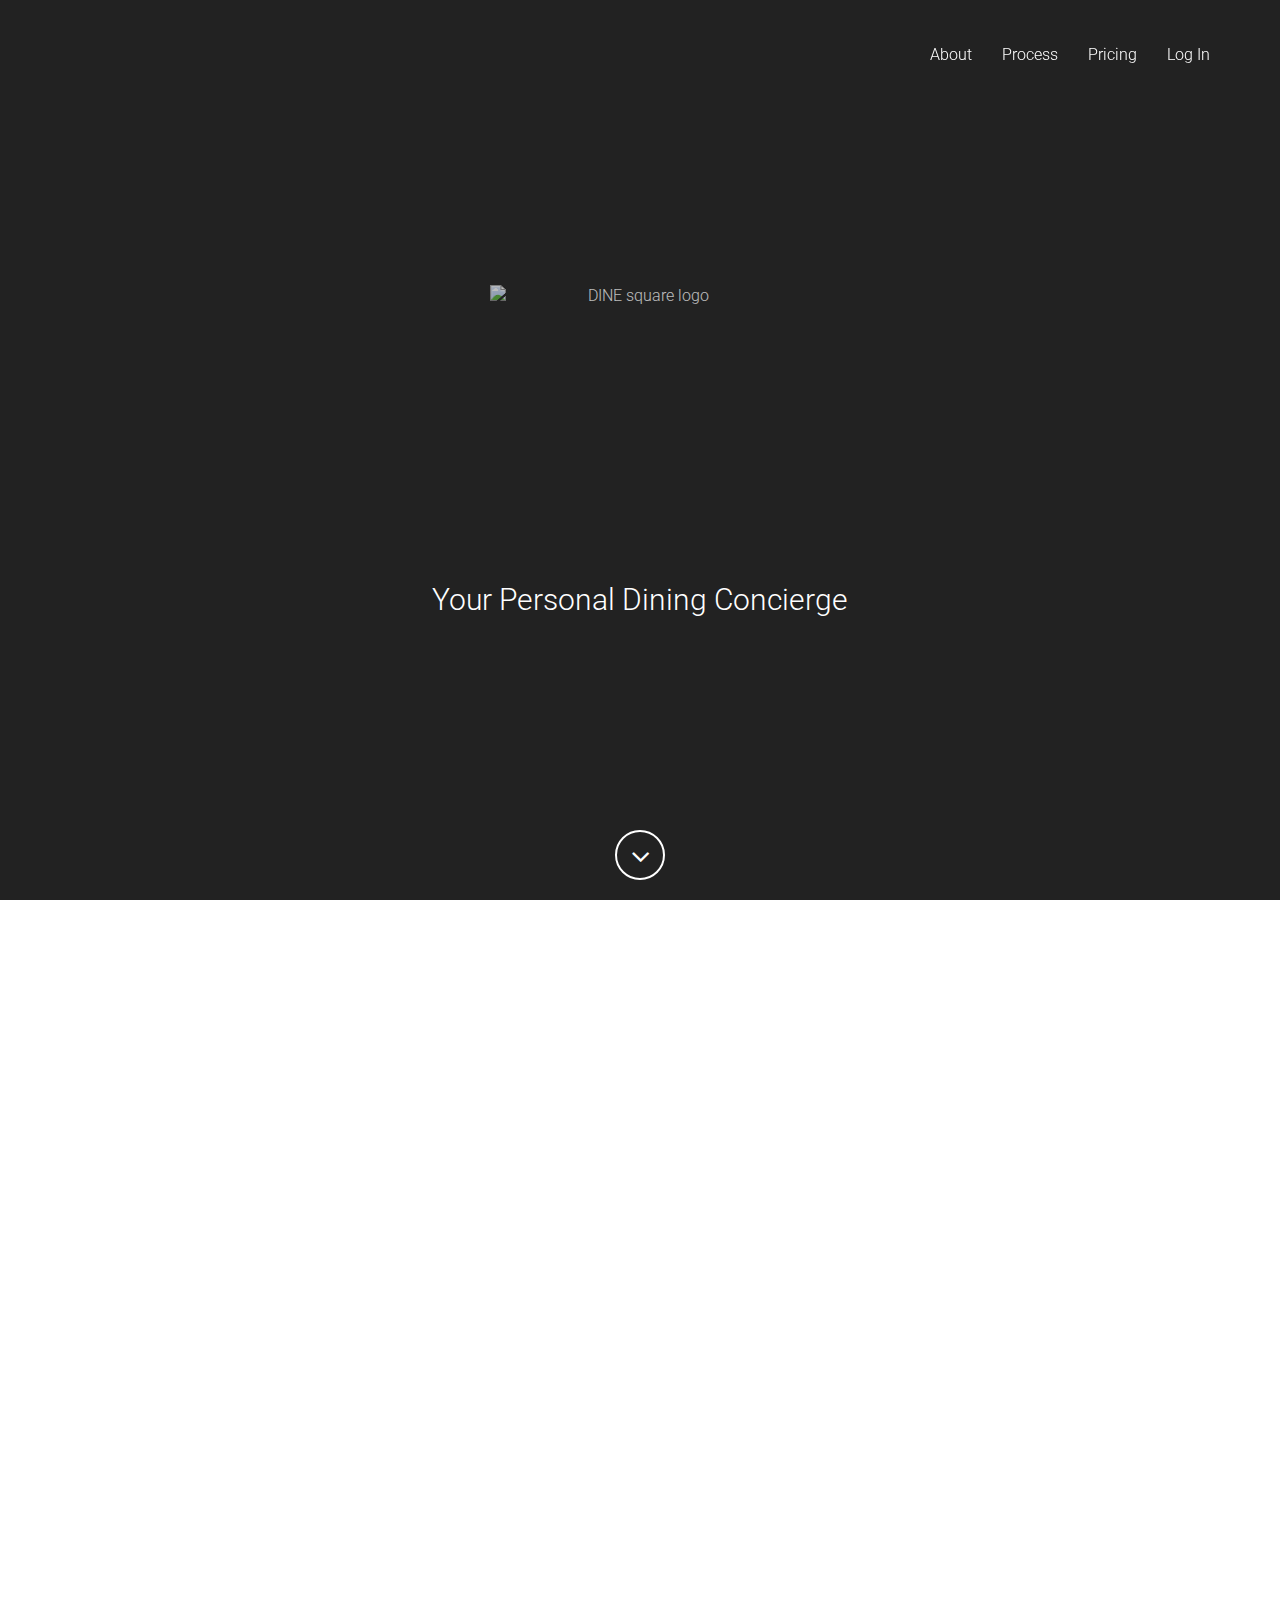
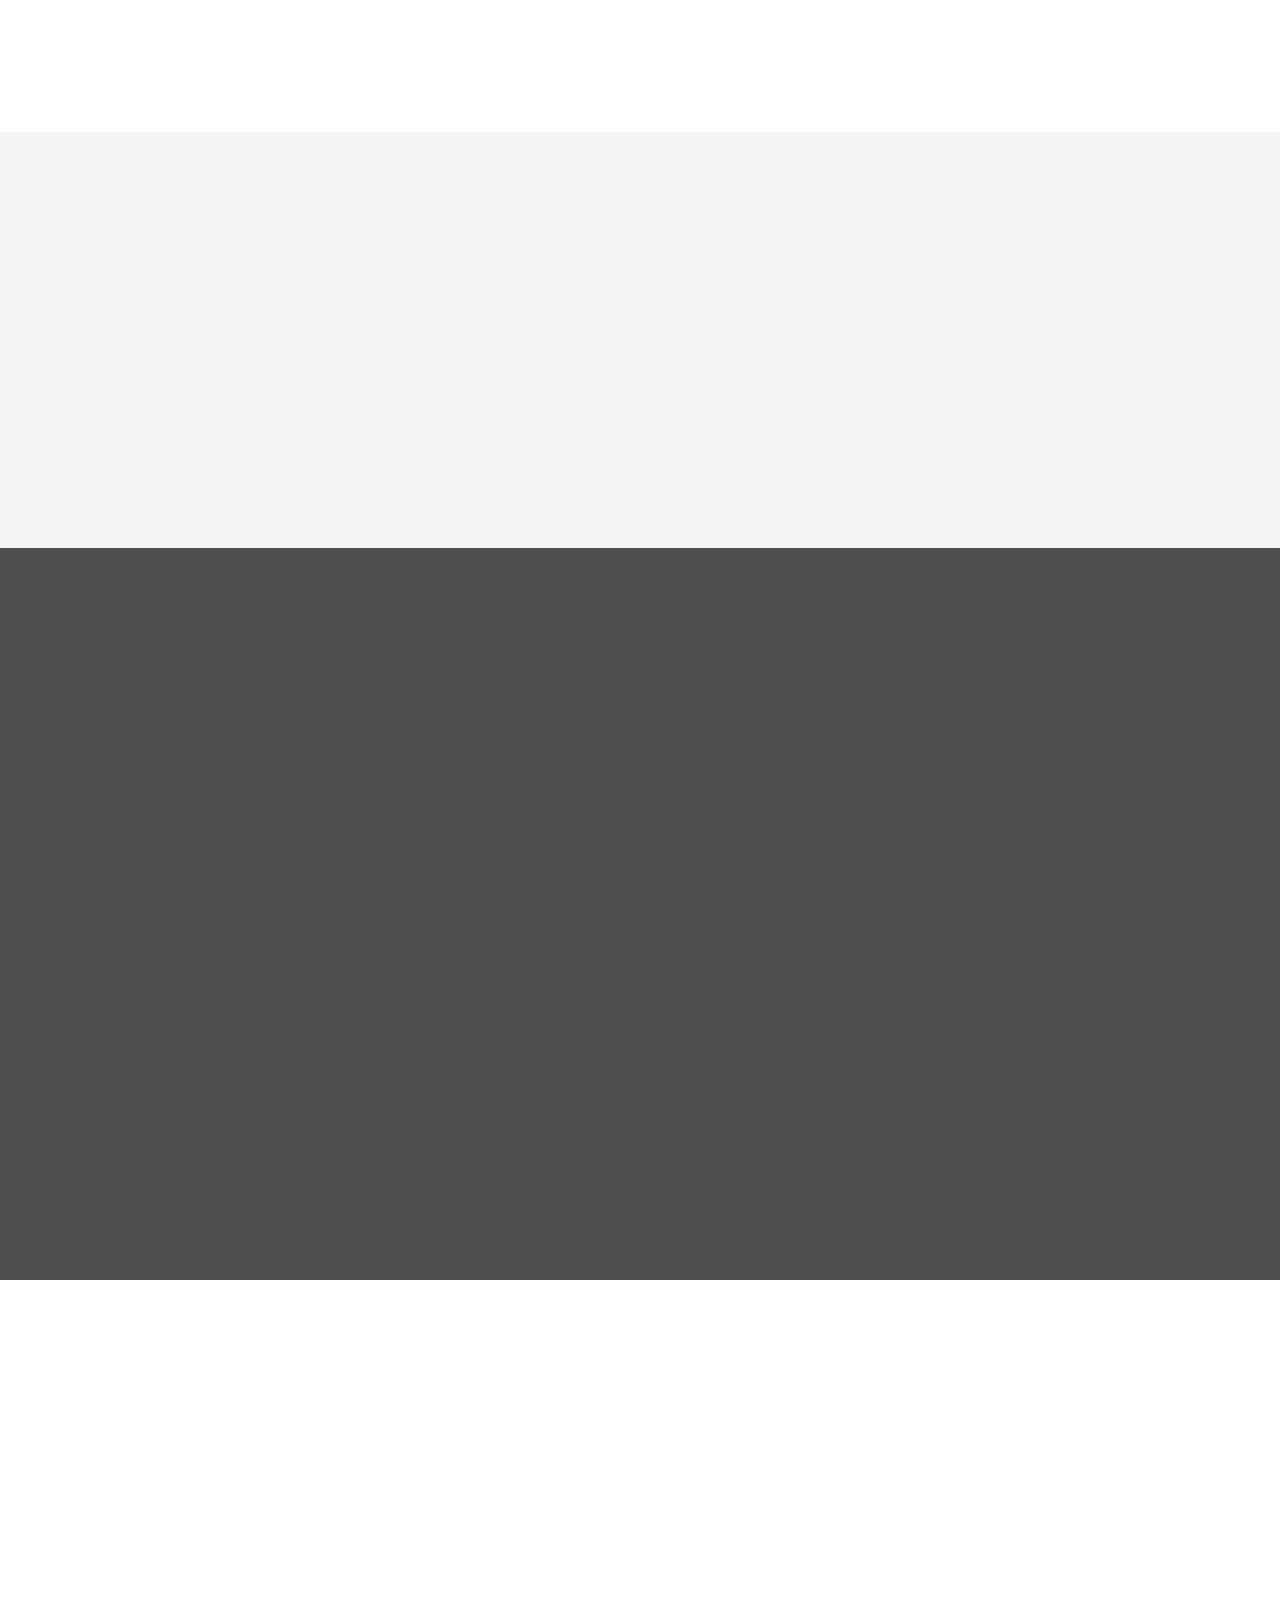
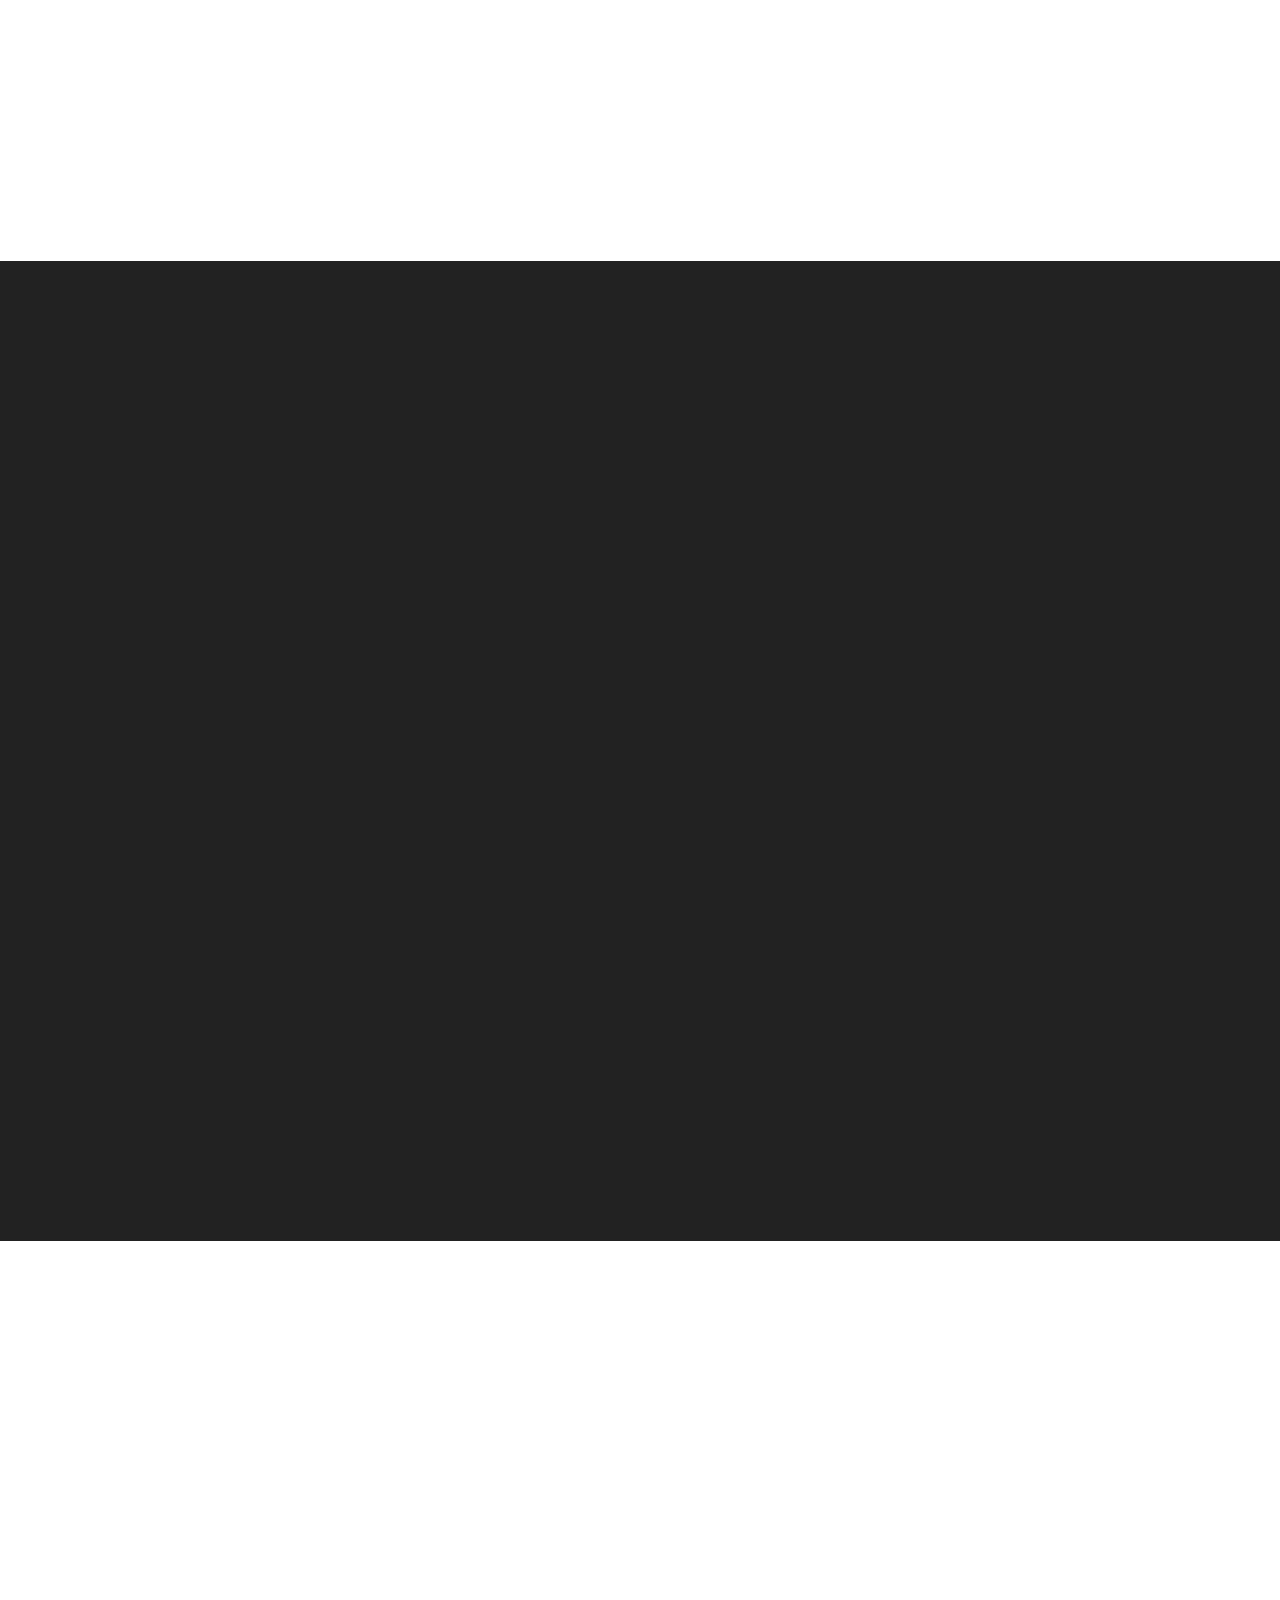
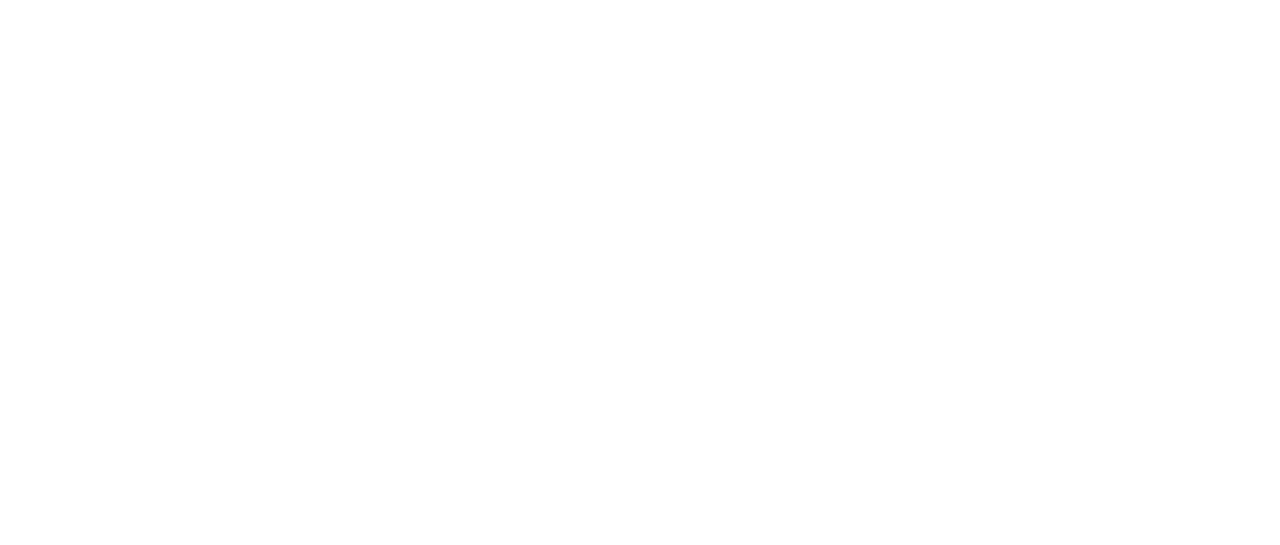
==== commit a8247e9c: "beta change" ====
--- a/index.html
+++ b/index.html
@@ -2,11 +2,12 @@
 <html lang="en">
 
 <head>
-
+    <script src="//cdn.optimizely.com/js/2121651525.js"></script>
     <meta charset="utf-8">
     <meta name="viewport" content="width=device-width, initial-scale=1.0, user-scalable=no">
-    <meta name="description" content="">
-    <meta name="author" content="">
+    <meta name="description" content="Your personal dining concierge service.">
+    <meta name="author" content="Dine Concierge">
+    <meta name="keywords" content='restaurants, best restaurants, Chicago restaurants, concierge, dining, experience'>
 
     <title>DINE Concierge</title>
 
@@ -58,7 +59,12 @@
       <script src="https://oss.maxcdn.com/libs/respond.js/1.3.0/respond.min.js"></script>
     <![endif]-->
     <script type="text/javascript" src="http://ajax.googleapis.com/ajax/libs/jquery/1/jquery.min.js"></script>
-    <script src="assets/js/jquery.js"></script>
+    <script type="text/javascript">
+        !function(){var analytics=window.analytics=window.analytics||[];if(!analytics.initialize)if(analytics.invoked)window.console&&console.error&&console.error("Segment snippet included twice.");else{analytics.invoked=!0;analytics.methods=["trackSubmit","trackClick","trackLink","trackForm","pageview","identify","group","track","ready","alias","page","once","off","on"];analytics.factory=function(t){return function(){var e=Array.prototype.slice.call(arguments);e.unshift(t);analytics.push(e);return analytics}};for(var t=0;t<analytics.methods.length;t++){var e=analytics.methods[t];analytics[e]=analytics.factory(e)}analytics.load=function(t){var e=document.createElement("script");e.type="text/javascript";e.async=!0;e.src=("https:"===document.location.protocol?"https://":"http://")+"cdn.segment.com/analytics.js/v1/"+t+"/analytics.min.js";var n=document.getElementsByTagName("script")[0];n.parentNode.insertBefore(e,n)};analytics.SNIPPET_VERSION="3.0.1";
+      analytics.load("IpM5URixVSqpq4P8ygOZ0VjoDOn0sDsQ");
+      analytics.page()
+      }}();
+    </script>
 </head>
 
 <!-- Alternate Body Classes: .modern and .vintage -->
@@ -105,7 +111,7 @@
                         <a href="#pricing">Pricing</a>
                     </li>
                     <li>
-                        <a href="#contact">Sign Up</a>
+                        <a href="http://app.dineconcierge.com">Log In</a>
                     </li>
                 </ul>
             </div>
@@ -116,7 +122,7 @@
 
     <header style="background-image: url(https://dl.dropboxusercontent.com/s/1y036e1ku3qt9vp/DSC_0064-870x490.jpg?dl=0);">
         <div class="intro-content">
-            <img src="https://dl.dropboxusercontent.com/s/dzzg6c5y6rnd92p/Dine_Logo_3.jpg?dl=0" class="img-responsive img-centered" alt="DINE square logo" height= "300" width= "300" style="opacity:.60">
+            <img src="https://dl.dropboxusercontent.com/s/dzzg6c5y6rnd92p/Dine_Logo_3.jpg?dl=0" class="img-responsive img-centered" alt="DINE square logo" height= "300" width= "300" style="opacity:.70">
            <!--<div class="brand-name">DINE</div>
             <hr class="colored">-->
             <div class="brand-name-subtext">Your Personal Dining Concierge</div>
@@ -130,7 +136,7 @@
         <div class="container-fluid">
             <div class="row text-center">
                 <div class="col-lg-12 wow fadeIn">
-                    <h1>Welcome to the new age of dining. </h1>
+                    <h1>Welcome to the new age of dining </h1>
                     <p>With DINE, there's no more guessing of where to eat.</p>
                     <p>Simply tell us what you like and we'll do the work.</p>
                     <hr class="colored">
@@ -160,7 +166,7 @@
                 </div>
                 <div class="col-md-3 col-sm-6 wow fadeIn" data-wow-delay=".4s">
                     <div class="about-content">
-                        <i class="fa fa-sort-alpha-asc fa-4x"></i>
+                        <i class="fa fa-thumbs-o-up fa-4x"></i>
                         <h3>Options and More</h3>
                         <p>People love options, but too many becomes overwhelming. Our experts filter out the unncessary to give you optimized choices for a better dining experience. </p>
                     </div>
@@ -250,7 +256,7 @@
         </div>
     </section>
 
-    <aside class="cta-quote" style="background-image: url(https://dl.dropboxusercontent.com/s/xnuyilvh00rk5jk/Fancy-restaurant-2.jpg?dl=0);opacity:.8">
+    <aside class="cta-quote" style="background-image: url(https://dl.dropboxusercontent.com/s/8a65pd940ka5p22/Dine_fine_dining_8.jpg?dl=0);opacity:.8">
         <div class="container wow fadeIn">
             <div class="row">
                 <div class="col-md-10 col-md-offset-1">
@@ -662,7 +668,7 @@
         </div>
     </section>
 -->
-    <section id="pricing" class="pricing" style="background-image: url('assets/img/bg-pricing.jpg')">
+    <section id="pricing" class="pricing" style="background-image: url(https://dl.dropboxusercontent.com/s/8fbibpsm8cz7ebb/Fancy%20Restaurant.jpg?dl=0)">
         <div class="container wow fadeIn">
             <div class="row text-center">
                 <div class="col-lg-12">
@@ -685,7 +691,7 @@
                             <li class="list-group-item"><font color="#D8D8D8">Unlimited Support</font></li>
                             <li class="list-group-item"><font color="#D8D8D8">Rewards Programs</font></li>
                         </ul>
-                        <a href="#" class="btn btn-outline-dark">Sign Up</a>
+                        <a href="http://app.dineconcierge.com/" class="btn btn-outline-dark">Sign Up</a>
                     </div>
                 </div>
                 <div class="col-md-4">
@@ -701,7 +707,7 @@
                             <li class="list-group-item">Unlimited Support</li>
                             <li class="list-group-item"><font color="#D8D8D8">Rewards Programs</font></li>
                         </ul>
-                        <a href="#" class="btn btn-outline-dark">Sign Up</a>
+                        <a href="http://app.dineconcierge.com/" class="btn btn-outline-dark">Sign Up</a>
                     </div>
                 </div>
                 <div class="col-md-4">
@@ -717,7 +723,7 @@
                             <li class="list-group-item">Unlimited Support</li>
                             <li class="list-group-item">Rewards Programs</li>
                         </ul>
-                        <a href="#" class="btn btn-outline-dark">Sign Up</a>
+                        <a href="http://app.dineconcierge.com/" class="btn btn-outline-dark">Sign !</a>
                     </div>
                 </div>
             </div>
@@ -732,10 +738,10 @@
                     <p>Life doesn't wait for you to find better food. Let us do it for you. </p>
                 </div>
             </div>
-            <div class="row content-row">
-                <div id="result"></div>
-                <div class="col-lg-8 col-lg-offset-2">
-                    <form accept-charset="UTF-8" action="https://formkeep.com/f/27ef0df1379d" method="POST" id="contactForm">
+            <div class="row content-row" id="button-div">
+                  <!-- <div id="result"></div>
+               <div class="col-lg-8 col-lg-offset-2">
+                  <form accept-charset="UTF-8" action="https://formkeep.com/f/27ef0df1379d" method="POST" id="contactForm">
                         <div class="row control-group">
                             <div class="form-group col-xs-12 floating-label-form-group controls">
                                 <label>Name</label>
@@ -754,12 +760,20 @@
                         <div id="success"></div>
                         <div class="row">
                             <div class="form-group col-xs-12">
-                                <button type="submit" class="btn btn-outline-dark">Submit</button>
+                                <button type="submit" id="submit-btn" class="btn btn-outline-dark">Submit</button>
                             </div>
                         </div>
                     </form>
-                </div>
-            </div>
+    <script type="text/javascript">
+        $("#submit-btn").click( function(){
+            var form = document.getElementById('submit-btn');
+            analytics.trackLink(form, "New Subscribe",{});
+        })
+    </script>
+
+                </div>
+            </div>-->
+             <a class="sign-up" href="http://app.dineconcierge.com/"><button class="sign-up btn btn-danger" >Sign Up!</button></a>
         </div>
     </section>
 
@@ -782,7 +796,7 @@
             -->
                 <div class="col-md-12 contact-details">
                     <h4><i class="fa fa-envelope"></i> Email</h4>
-                    <p><a href="mailto:dinechicago@gmail.com">dinechicago@gmail.com</a>
+                    <p><a href="mailto:dinechicago@gmail.com">contact@dineconcierge.com</a>
                     </p>
                 </div>
             </div>
@@ -973,7 +987,7 @@
     <script src="assets/js/plugins/jquery.fs.wallpaper.js"></script>
     <script src="assets/js/plugins/jquery.mixitup.js"></script>
     <script src="assets/js/plugins/wow/wow.min.js"></script>
-    <script src="assets/js/contact_me.js"></script>
+    <!--<script src="assets/js/contact_me.js"></script>-->
     <script src="assets/js/plugins/jqBootstrapValidation.js"></script>
 
     <!-- Vitality Theme Scripts -->
--- a/assets/css/vitality-red.css
+++ b/assets/css/vitality-red.css
@@ -1282,4 +1282,17 @@
 body.vintage .testimonials .testimonials-carousel .owl-controls .owl-prev,
 body.vintage .testimonials .testimonials-carousel .owl-controls .owl-next {
     line-height: 55px;
-}+}
+
+.sign-up{
+    width:40%;
+    height: 65px;
+    font-size: 1.3em;
+    left: 10%
+}
+
+#button-div{
+    text-align: center;
+}
+
+
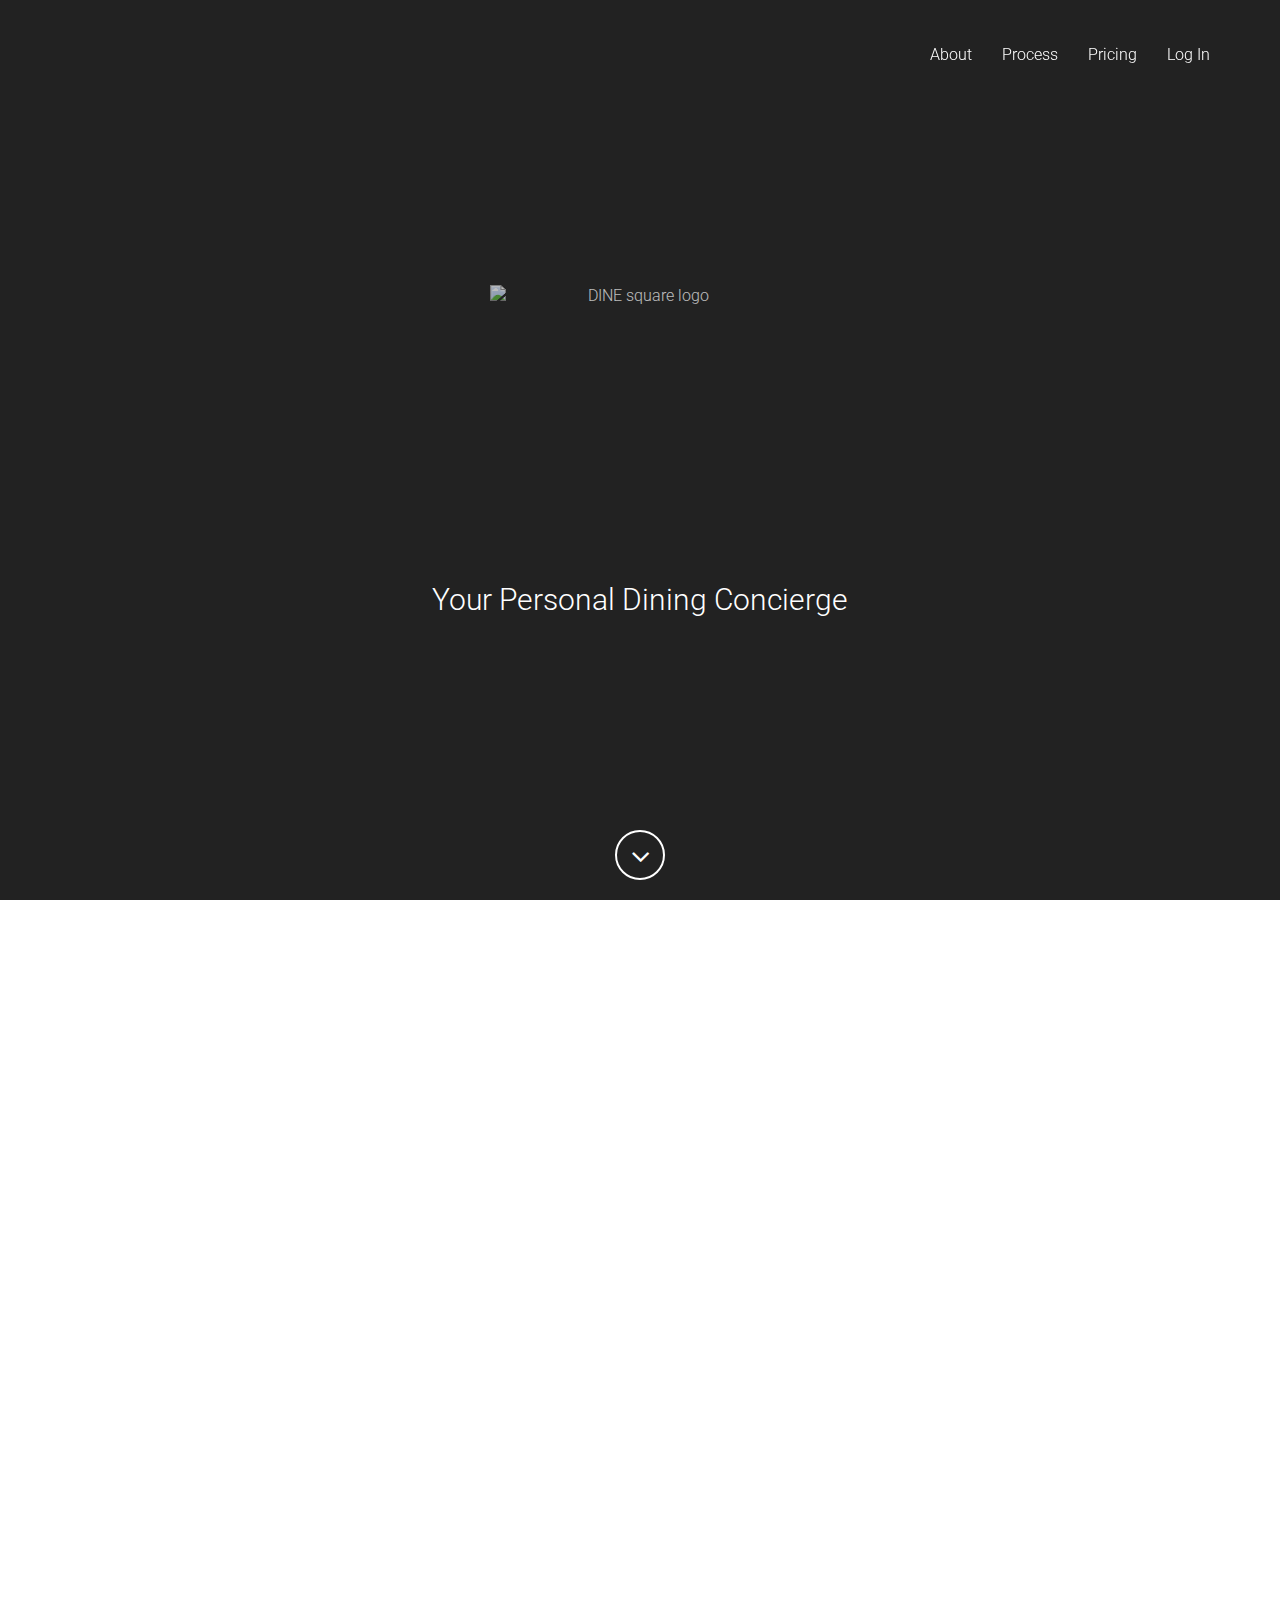
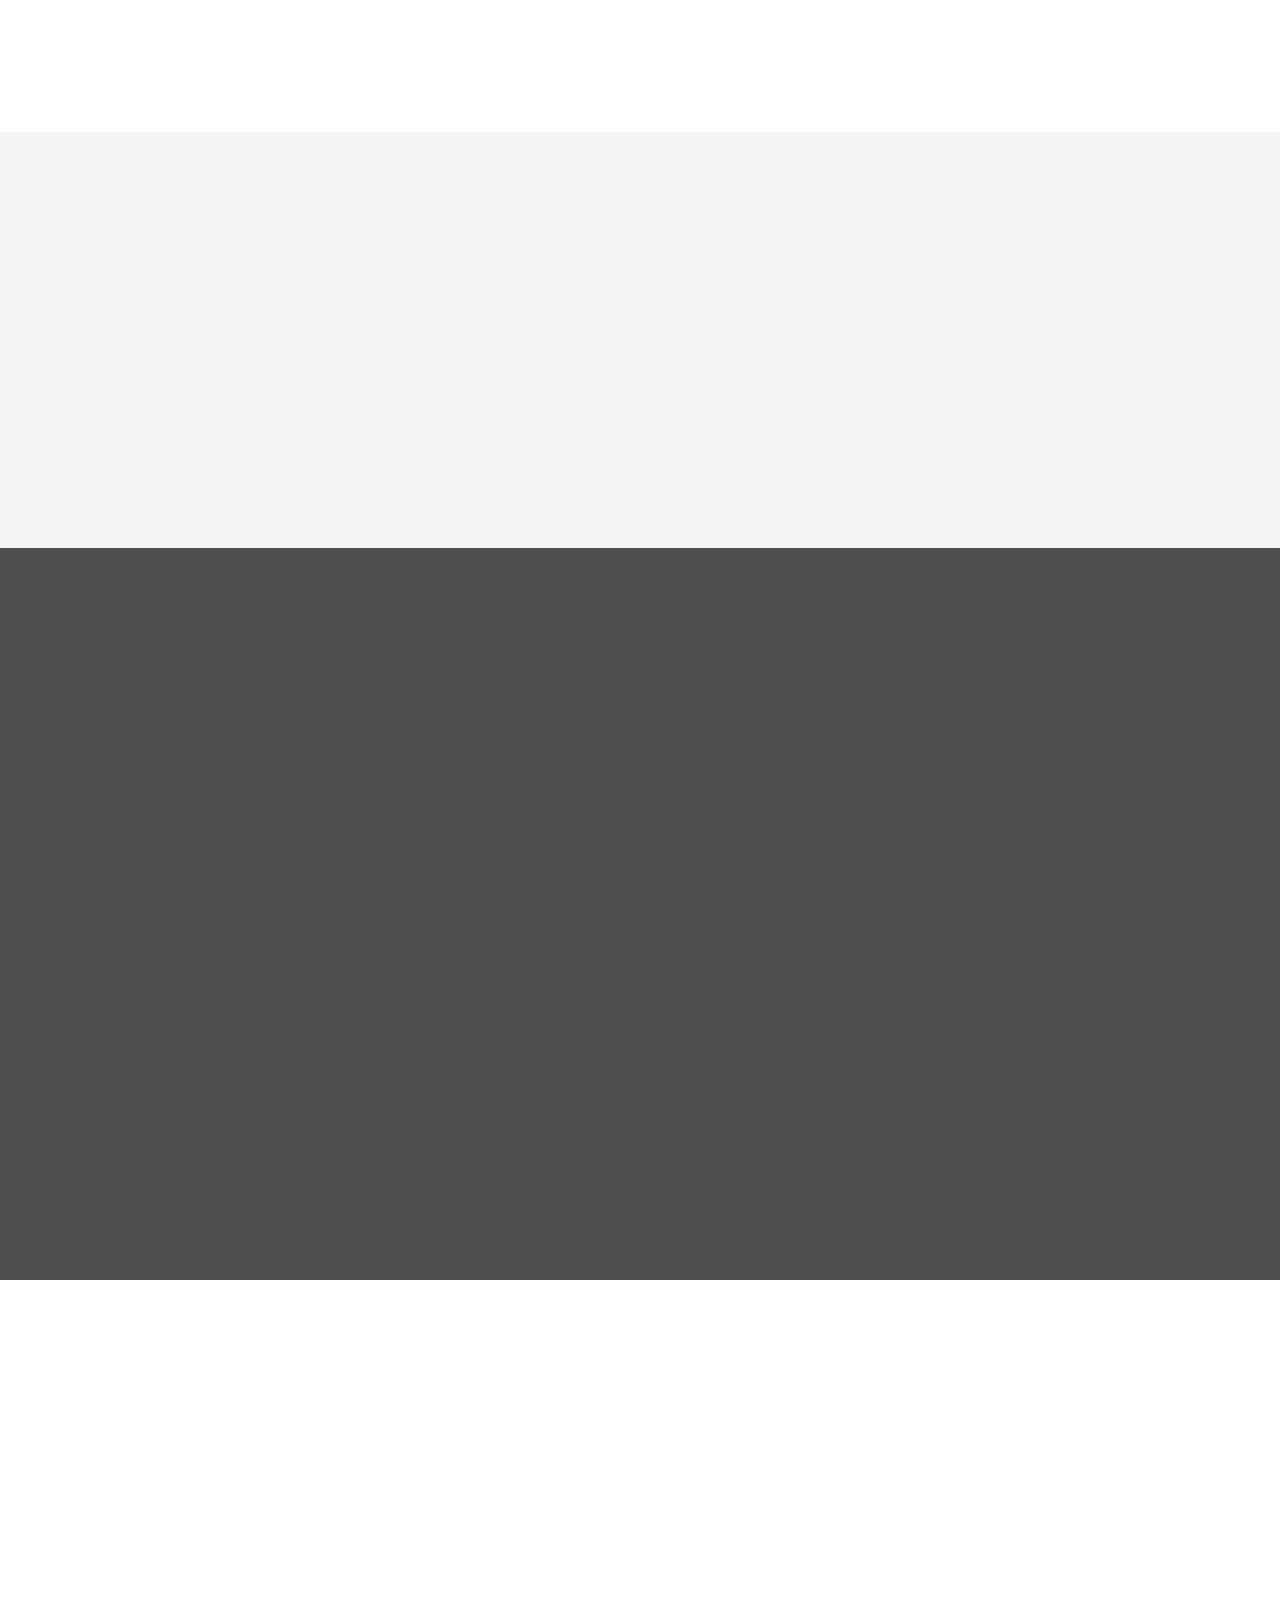
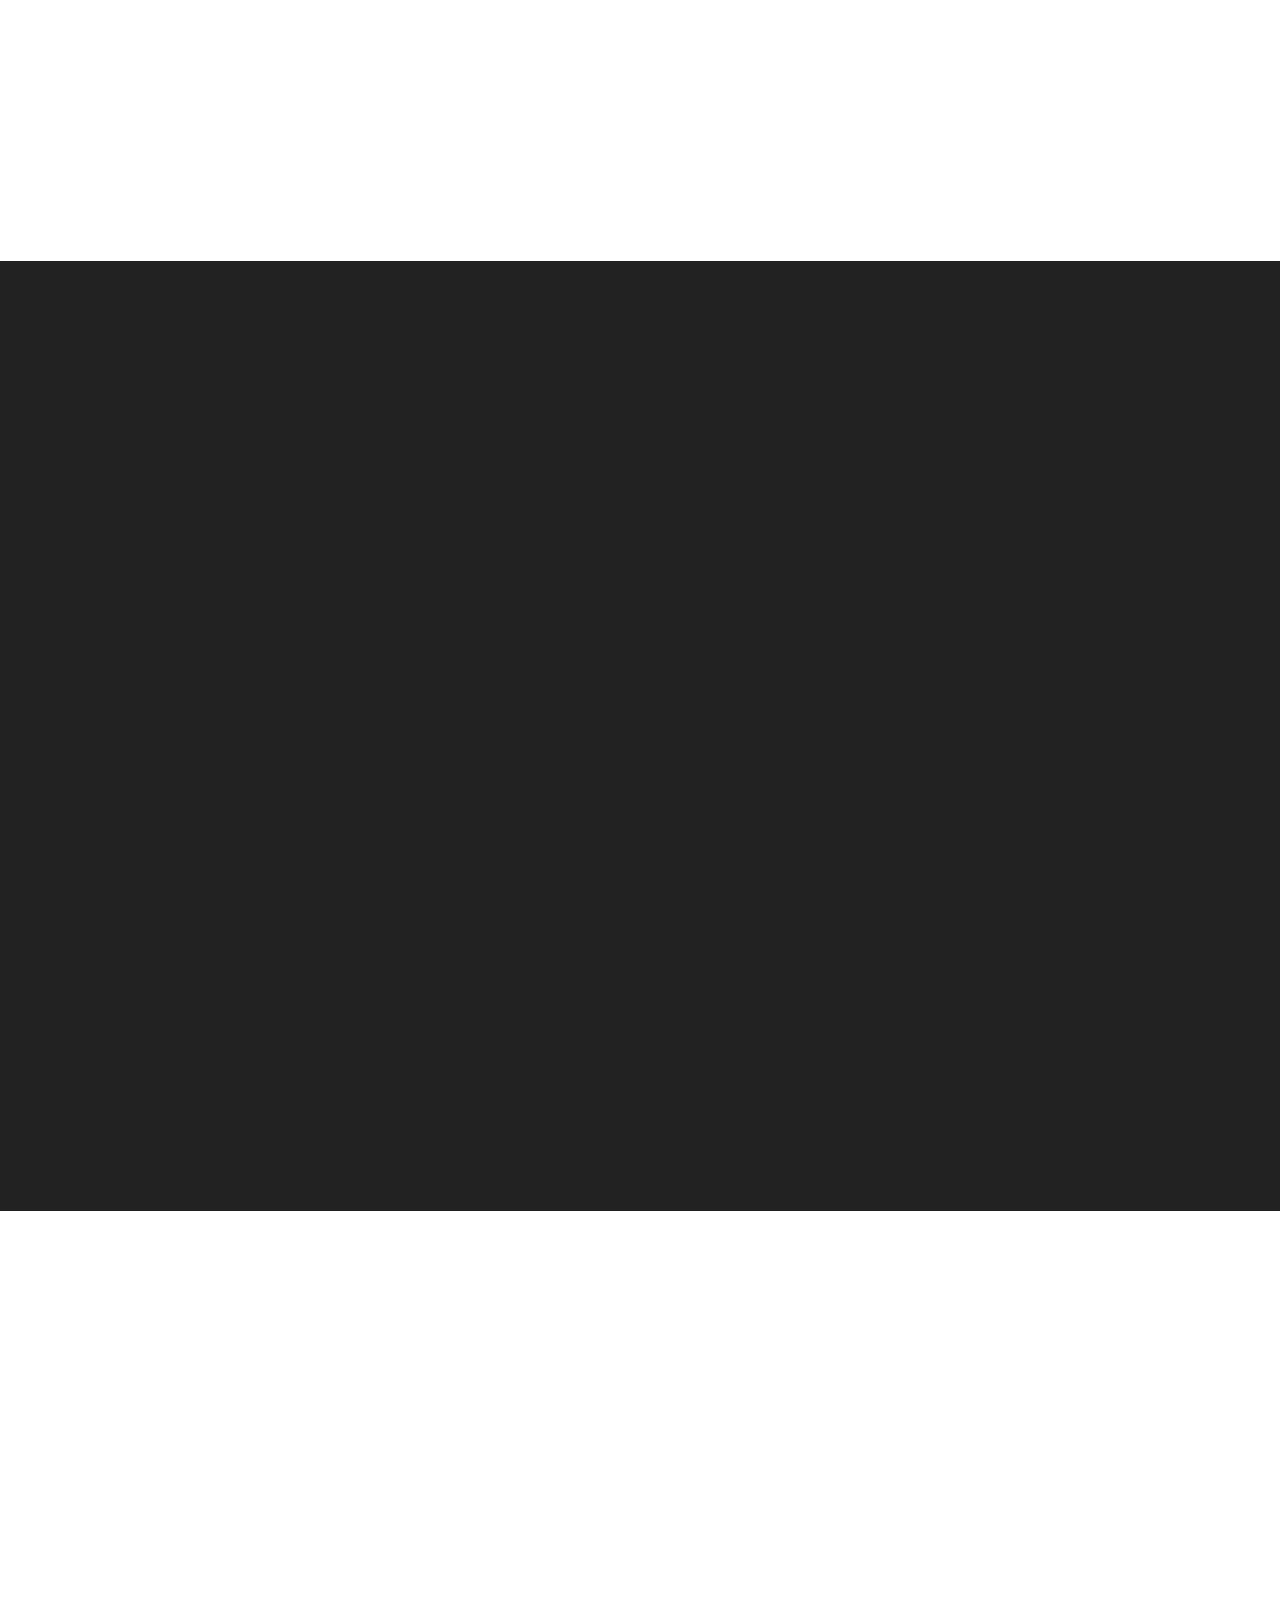
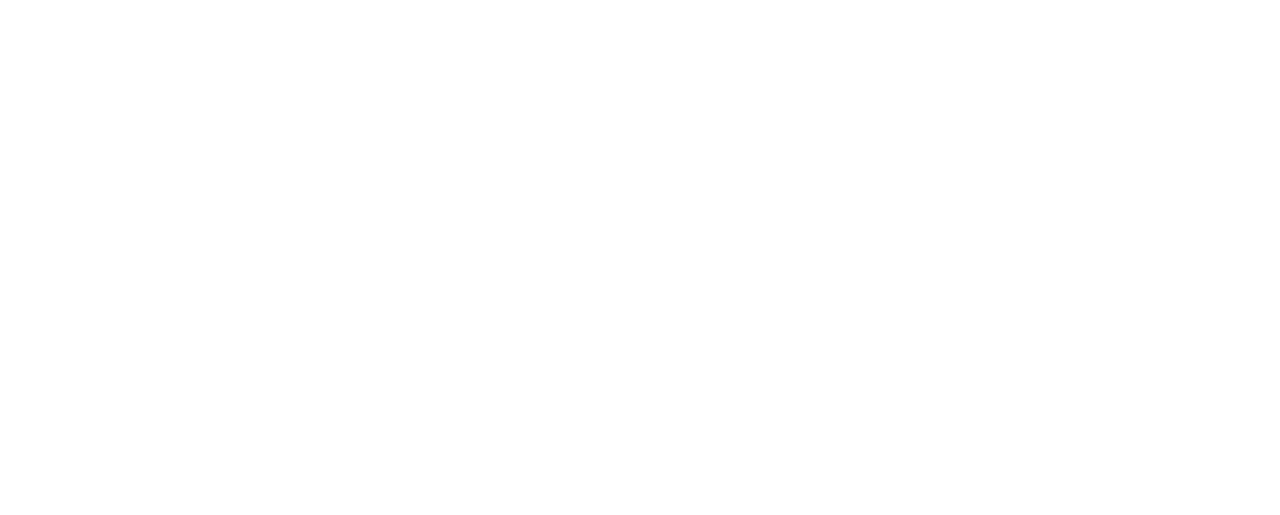
==== commit b8cc55a7: "fixed images" ====
--- a/index.html
+++ b/index.html
@@ -110,8 +110,8 @@
                     <li>
                         <a href="#pricing">Pricing</a>
                     </li>
-                    <li>
-                        <a href="http://app.dineconcierge.com">Log In</a>
+                    <li class="login">
+                        <a class="login" href="http://app.dineconcierge.com">Log In</a>
                     </li>
                 </ul>
             </div>
@@ -122,7 +122,7 @@
 
     <header style="background-image: url(https://dl.dropboxusercontent.com/s/1y036e1ku3qt9vp/DSC_0064-870x490.jpg?dl=0);">
         <div class="intro-content">
-            <img src="https://dl.dropboxusercontent.com/s/dzzg6c5y6rnd92p/Dine_Logo_3.jpg?dl=0" class="img-responsive img-centered" alt="DINE square logo" height= "300" width= "300" style="opacity:.70">
+            <img src="https://dl.dropboxusercontent.com/s/1qxyb1ui0w8il3d/Optimized-Dine_Logo_3.jpg?dl=0" class="img-responsive img-centered" alt="DINE square logo" height= "300" width= "300" style="opacity:.70">
            <!--<div class="brand-name">DINE</div>
             <hr class="colored">-->
             <div class="brand-name-subtext">Your Personal Dining Concierge</div>
@@ -147,7 +147,7 @@
                     <div class="about-content">
                         <i class="fa fa-user fa-4x"></i>
                         <h3>What's DINE?</h3>
-                        <p>DINE’s mission is to enhance the your dining experience by personalizing and streamlining your search, reservation and meal. Let our experts do the job for you.</p>
+                        <p>DINE’s mission is to enhance your dining experience by personalizing and streamlining your search, reservation and meal. Let our experts do the job for you.</p>
                     </div>
                 </div>
                 <div class="col-md-3 col-sm-6 wow fadeIn" data-wow-delay=".2s">
@@ -188,7 +188,7 @@
                 <div class="col-lg-12">
                     <div class="about-carousel">
                         <div class="item">
-                            <img src="https://dl.dropboxusercontent.com/s/gh8mwtpycegst8b/FullSizeRender-4.jpg?dl=0" class="img-responsive" alt="">
+                            <img src="https://dl.dropboxusercontent.com/s/gjxa5b1m83ojjw1/FullSizeRender-4.jpg?dl=0" class="img-responsive" alt="">
                             <div class="caption">
                                 <h3>Garrett Goehring</h3>
                                 <hr class="colored">
@@ -209,7 +209,7 @@
                             </div>
                         </div>
                         <div class="item">
-                            <img src="https://dl.dropboxusercontent.com/s/3yob534tl699xsg/FullSizeRender.jpg?dl=0" class="img-responsive" alt="">
+                            <img src="https://dl.dropboxusercontent.com/s/zc66w844y44ek4s/FullSizeRender.jpg?dl=0" class="img-responsive" alt="">
                             <div class="caption">
                                 <h3>Luke Zhang</h3>
                                 <hr class="colored">
@@ -230,7 +230,7 @@
                             </div>
                         </div>
                         <div class="item">
-                            <img src="https://dl.dropboxusercontent.com/s/id43sqd78uuzrjh/FullSizeRender-5.jpg?dl=0" class="img-responsive" alt="">
+                            <img src="https://dl.dropboxusercontent.com/s/iprbau7qy4n10iv/Optimized-FullSizeRender-5.jpg?dl=0" class="img-responsive" alt="">
                             <div class="caption">
                                 <h3>Ellen Erpenbeck</h3>
                                 <hr class="colored">
@@ -675,7 +675,7 @@
                     <h2>Pricing</h2>
                     <hr class="colored">
                     <p>You're in luck, because DINE beta is happening soon. This means, if you sign up to be next in line, you'll get 3 free months of the DINE Concierge service. Grab your place while you can.</p>
-                </div>
+                </d`iv>
             </div>
             <div class="row content-row">
                 <div class="col-md-4">
